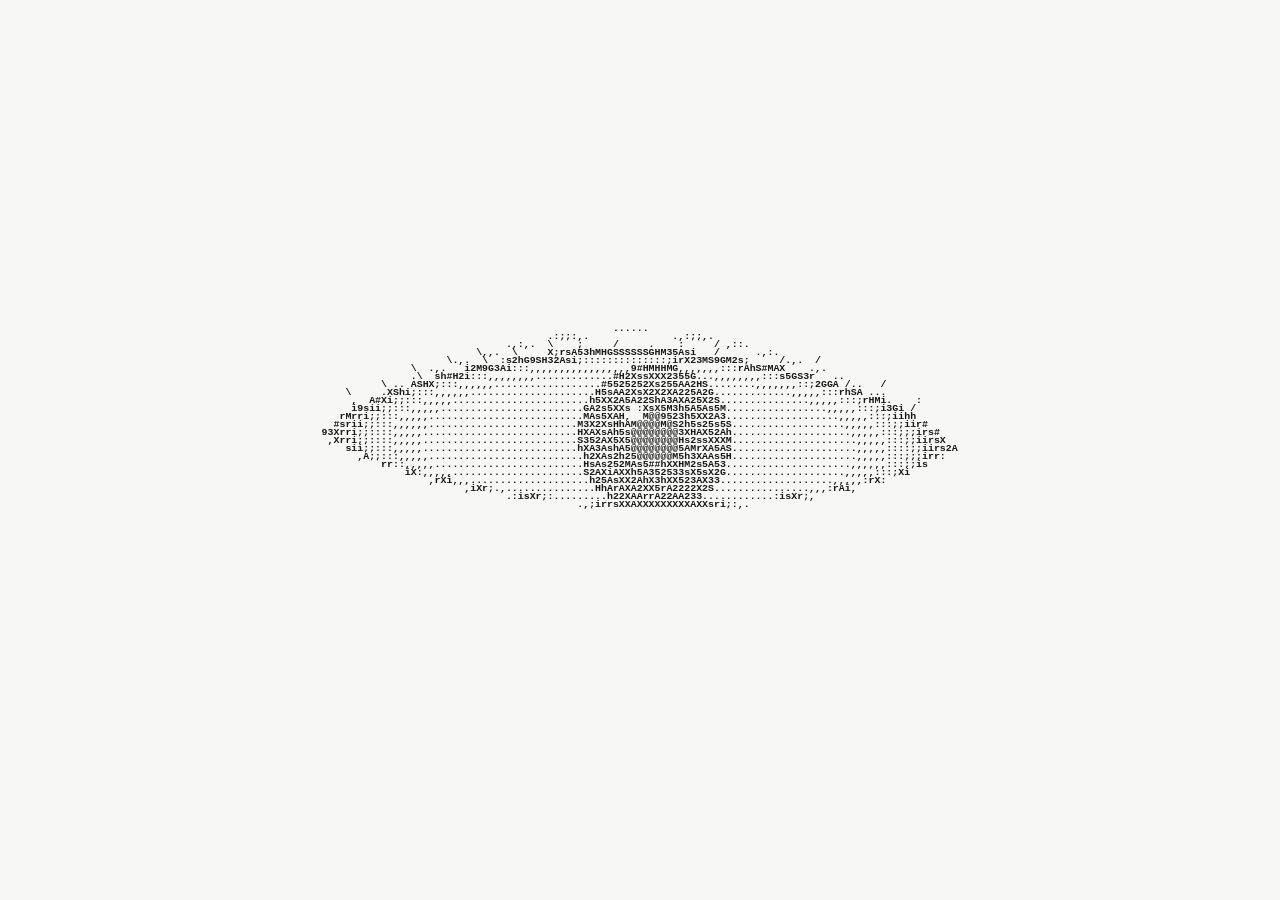
==== index.html @ 9dc4de79 "Keep the mobile Safari scroll edge clear" ====
<!doctype html>
<html lang="ru">
<head>
<meta charset="utf-8">
<meta http-equiv="Content-Security-Policy" content="default-src 'self'; script-src 'self' 'sha256-8r2LQcknfjFJiH2hGMQ4raXzYP7SoX7Y+/XTGLHmIWI=' 'sha256-r+YxcXI6wA+u5BX0zSnxtPb4UcTyrXNZ92Hoyhh+SrM=' 'sha256-O0gBUE09Eym0Imp75DJxDe8TucGcW6DHsJL3Y3suzno='; script-src-attr 'none'; style-src 'self' 'unsafe-inline'; img-src 'self' data: blob:; font-src 'self'; media-src 'self'; connect-src 'self'; worker-src 'self'; object-src 'none'; frame-src 'none'; base-uri 'none'; form-action 'none'">
<meta name="referrer" content="no-referrer">
<meta name="viewport" content="width=device-width,initial-scale=1,viewport-fit=cover,interactive-widget=resizes-content"><meta name="theme-color" content="#f7f7f4">
<meta name="description" content="Портфолио Ярослава: маркетинговая стратегия, UX/UI, сайты и рекламные концепции. Кейсы РАНХиГС × OTUS, MONO TASK, BOLO и YRLMRSH AUDIO.">
<title>YRLMRSH — портфолио: продукт, маркетинг и креатив</title>
<script>
  {
    const pageUrl = new URL(location.href);
    if (/^studio-\d+(?:-[a-z0-9.-]+)?$/i.test(pageUrl.searchParams.get('v') || '')) {
      pageUrl.searchParams.delete('v');
      history.replaceState(history.state, '', pageUrl);
    }
  }
</script>
<link rel="canonical" href="https://yrlmrsh.ru/">
<meta property="og:type" content="website">
<meta property="og:locale" content="ru_RU">
<meta property="og:site_name" content="YRLMRSH">
<meta property="og:title" content="YRLMRSH — портфолио: продукт, маркетинг и креатив">
<meta property="og:description" content="Портфолио Ярослава: маркетинговая стратегия, UX/UI, сайты и рекламные концепции. Кейсы РАНХиГС × OTUS, MONO TASK, BOLO и YRLMRSH AUDIO.">
<meta property="og:url" content="https://yrlmrsh.ru/">
<meta property="og:image" content="https://yrlmrsh.ru/assets/social/yrlmrsh-social-cover-studio53.jpg">
<meta property="og:image:width" content="1200">
<meta property="og:image:height" content="630">
<meta property="og:image:type" content="image/jpeg">
<meta property="og:image:alt" content="YRLMRSH — компьютер, радио и телевизор в белой студии">
<meta name="twitter:card" content="summary_large_image">
<meta name="twitter:title" content="YRLMRSH — портфолио: продукт, маркетинг и креатив">
<meta name="twitter:description" content="Портфолио Ярослава: маркетинговая стратегия, UX/UI, сайты и рекламные концепции. Кейсы РАНХиГС × OTUS, MONO TASK, BOLO и YRLMRSH AUDIO.">
<meta name="twitter:image" content="https://yrlmrsh.ru/assets/social/yrlmrsh-social-cover-studio53.jpg">
<meta name="twitter:image:alt" content="YRLMRSH — компьютер, радио и телевизор в белой студии">
<link rel="icon" href="/assets/favicon-32.png?v=studio-44" sizes="32x32" type="image/png"><link rel="icon" href="/assets/favicon-16.png?v=studio-44" sizes="16x16" type="image/png"><link rel="icon" href="/assets/favicon.svg?v=studio-44" sizes="any" type="image/svg+xml"><link rel="apple-touch-icon" href="/assets/apple-touch-icon.png?v=studio-44"><link rel="stylesheet" href="/computer.css?v=studio-71-final"><link rel="stylesheet" href="/os-ui.css?v=studio-76-final"><link rel="stylesheet" href="/games.css?v=studio-71-final"><link rel="stylesheet" href="/television.css?v=studio-78-final"><link rel="stylesheet" href="/radio.css?v=studio-76-final"><link rel="stylesheet" href="/controls.css?v=studio-75-final"><link rel="stylesheet" href="/desktop-refinement.css?v=studio-76-final"><link rel="stylesheet" href="/skill-map.css?v=studio-21-final"><link rel="stylesheet" href="/profile.css?v=studio-37-final"><link rel="stylesheet" href="/desktop-finish.css?v=studio-76-final"><link rel="stylesheet" href="/computer-cursor.css?v=studio-21-final"><link id="typography-experiment" rel="stylesheet" href="/typography-experiment.css?v=studio-76-final"><link rel="stylesheet" href="/case-content.css?v=studio-35-final2">
<script>
  const baselineType = new URLSearchParams(location.search).get('type') === 'baseline';
  document.documentElement.dataset.typography = baselineType ? 'baseline' : 'experiment';
  if (baselineType) document.getElementById('typography-experiment').disabled = true;
</script>
<script id="startup-entry" type="module" src="/startup.js?v=studio-91-final"></script>
<link rel="stylesheet" href="/mobile.css?v=studio-76-final">
<link rel="stylesheet" href="/radio-analog.css?v=studio-80-final">
<link rel="stylesheet" href="/page-fallback.css?v=studio-76-final">
<link rel="stylesheet" href="/flat-shell.css?v=studio-92-final">
<link rel="stylesheet" href="/flat-radio.css?v=studio-81-final">
<link rel="stylesheet" href="/flat-tv.css?v=studio-81-final">
</head>
<body data-page-route="home" data-page-path="/">
<!-- SEO_FALLBACK_START -->
<section id="seo-fallback" class="seo-fallback" aria-labelledby="seo-title">
<header><a href="/">YRLMRSH</a></header>
<h1 id="seo-title">Портфолио Ярослава: продукт, маркетинг и креатив</h1>
<p>Проекты, идеи и эксперименты. Маркетинговая стратегия, UX/UI, сайты и рекламные концепции — от задачи до реализации.</p>
<h2>Кейсы</h2>
<ul><li><a href="/projects/education/">РАНХиГС × OTUS — сайт и продвижение образовательной программы</a></li><li><a href="/projects/mono-task/">MONO TASK — мобильный задачник</a></li><li><a href="/projects/bolo/">BOLO — рекламная концепция и ролик</a></li><li><a href="/projects/audio/">YRLMRSH AUDIO — библиотека шумов и звуковых сцен</a></li></ul>
<h2>Подробные разборы</h2>
<ul><li><a href="/articles/education/">Как связать предложение, сайт и продвижение</a></li><li><a href="/articles/mono-task/">От личной потребности к приложению на каждый день</a></li><li><a href="/articles/bolo/">Продукт и айдентика в рекламной истории</a></li><li><a href="/articles/audio/">Звуковой веб-инструмент: от идеи до прототипа</a></li></ul>
<p><a href="https://t.me/YRLMRSH">Связаться с Ярославом в Telegram ↗</a></p>
</section>
<!-- SEO_FALLBACK_END -->
<header class="identity"><a href="/" aria-label="YRLMRSH — начало">YRLMRSH</a></header>
<main id="experience" aria-label="Интерактивное портфолио">
<canvas id="computer-canvas" tabindex="-1" aria-label="Радио, ноутбук и телевизор в 3D. Нажмите на устройство или выберите его внизу. В режиме осмотра стрелки вращают сцену, плюс и минус меняют масштаб. В режиме радио ручки можно поворачивать перетаскиванием."></canvas>
<div id="screen-anchor" class="screen-anchor" aria-label="Экран компьютера"><div class="screen-inner"><section id="login-screen" class="login-screen" aria-label="Вход на рабочий стол"><div class="login-center"><h1>YRLMRSH</h1><button id="enter-desktop">Войти <span aria-hidden="true"><svg viewBox="0 0 24 24" fill="none" stroke="currentColor" stroke-width="1.6" stroke-linecap="square" stroke-linejoin="miter"><path d="M19 5v9H5m5-5-5 5 5 5"/></svg></span></button></div></section><div id="os-root" hidden></div></div></div>
<div id="tv-anchor" class="tv-anchor" aria-label="Экран телевизора"><div id="tv-root" style="width:100%;height:100%" inert></div></div>
</main>
<div class="loading-cover" id="loading-cover" role="status"><pre id="loading-eye" role="img" aria-label="Шкала загрузки превращается в моргающий ASCII-глаз"></pre><span class="loading-a11y">Открываем портфолио…</span></div>
<aside id="radio-panel" class="radio-anchor" hidden aria-label="Управление радио"><div id="radio-root" inert></div></aside>
<nav class="view-controls" aria-label="Устройства"><div class="view-switch"><button id="radio-view" aria-pressed="false"><svg class="dock-icon" viewBox="0 0 24 24" fill="none" stroke="currentColor" stroke-width="1.55" stroke-linecap="round" stroke-linejoin="round" aria-hidden="true"><path d="M3 8h18v12H3zM4 8l14-5M6 12h8m-8 3h8m-8 3h8"/><circle cx="17.5" cy="14" r="1.5"/></svg><span class="dock-radio-label">Радио</span></button><button id="work-view" aria-pressed="false"><svg class="dock-icon" viewBox="0 0 24 24" fill="none" stroke="currentColor" stroke-width="1.55" stroke-linecap="round" stroke-linejoin="round" aria-hidden="true"><path d="M3 4h18v13H3zM8 21h8m-4-4v4"/></svg>Компьютер</button><button id="tv-view" aria-pressed="false"><svg class="dock-icon" viewBox="0 0 24 24" fill="none" stroke="currentColor" stroke-width="1.55" stroke-linecap="round" stroke-linejoin="round" aria-hidden="true"><rect x="3" y="7" width="18" height="14" rx="2"/><path d="m7 2 5 5 5-5m0 10h1m-1 4h1M6 10h8v8H6z"/></svg>Телевизор</button><button id="object-view" aria-pressed="true"><svg class="dock-icon" viewBox="0 0 24 24" fill="none" stroke="currentColor" stroke-width="1.55" stroke-linecap="round" stroke-linejoin="round" aria-hidden="true"><path d="M8 5H3v4m13-4h5v4M3 15v4h5m13-4v4h-5"/></svg>Вся сцена</button></div><button id="expand-screen" class="expand-button" aria-label="Пользоваться без 3D" aria-pressed="false"><svg class="dock-icon" viewBox="0 0 24 24" fill="none" stroke="currentColor" stroke-width="1.55" stroke-linecap="round" stroke-linejoin="round" aria-hidden="true"><path d="M12 3.1 20 7.7v8.6L12 21l-8-4.7V7.7zM4 7.7l8 4.7 8-4.7M12 12.4V21"/></svg><span id="display-mode-label" aria-hidden="true">Без 3D</span></button></nav>
<div class="orbit-hint" id="orbit-hint" hidden>
  <span><svg viewBox="0 0 24 24" fill="none" stroke="currentColor" stroke-width="1.55" stroke-linecap="round" stroke-linejoin="round" aria-hidden="true"><ellipse cx="12" cy="12" rx="9.5" ry="5.3" transform="rotate(-35 12 12)"/><circle cx="12" cy="12" r="1.6"/></svg>Потяни, чтобы повернуть</span>
  <span><svg viewBox="0 0 24 24" fill="none" stroke="currentColor" stroke-width="1.55" stroke-linecap="round" stroke-linejoin="round" aria-hidden="true"><rect x="6" y="3" width="12" height="18" rx="6"/><path d="M12 6v4"/></svg>Колесо для масштаба</span>
  <span><svg viewBox="0 0 24 24" fill="none" stroke="currentColor" stroke-width="1.55" stroke-linecap="round" stroke-linejoin="round" aria-hidden="true"><path d="m5 3 13 10-6 .7-2.6 5.3L5 3z"/></svg>Нажми, чтобы открыть устройство</span>
</div>
<p class="device-status" id="device-status" role="status" hidden></p>
<noscript><style>#loading-cover,#experience,.identity,.view-controls,#radio-panel,.orbit-hint,.device-status{display:none!important}html,body{height:auto;overflow:auto}.seo-fallback{position:static;display:block;visibility:visible;overflow:visible;min-height:100svh}</style></noscript>
<script id="startup-guard">  (() => {
    const body = document.body;
    const entry = document.getElementById('startup-entry');
    const listeners = new Set();
    let finished = false, failed = false, timer = 0, startedAt = 0;
    let remaining = 20000;
    const stop = () => {
      clearTimeout(timer); timer = 0;
      document.removeEventListener('error', resourceError, true);
      document.removeEventListener('visibilitychange', visibility);
    };
    const runFailureListener = listener => {
      try { listener(); } catch { /* Recovery must survive cleanup errors. */ }
    };
    const fail = reason => {
      if (finished || failed) return false;
      failed = true; stop();
      for (const listener of listeners) runFailureListener(listener);
      listeners.clear();
      body.classList.remove('is-loading', 'intro-revealing');
      body.classList.add('fallback-readable');
      body.dataset.startupState = 'failed';
      for (const selector of ['#experience', '.view-controls', '.identity', '#radio-panel', '.orbit-hint', '.device-status']) {
        const element = document.querySelector(selector);
        if (element) { element.inert = true; element.hidden = true; }
      }
      const fallback = document.getElementById('seo-fallback');
      const cover = document.getElementById('loading-cover');
      if (cover) { cover.hidden = true; cover.style.display = 'none'; }
      const target = fallback || cover;
      if (!target) return true;
      target.hidden = false; target.inert = false;
      Object.assign(target.style, { display: 'block', visibility: 'visible', position: 'fixed', inset: '0', zIndex: '41', overflow: 'auto', background: '#f7f7f4', color: '#20211e', padding: '24px' });
      const notice = document.createElement('div');
      notice.id = 'startup-recovery-notice'; notice.className = 'fallback-notice';
      notice.setAttribute('role', 'status');
      notice.textContent = reason === 'timeout'
        ? 'Загрузка занимает слишком много времени. Содержание портфолио доступно ниже.'
        : fallback ? 'Интерактивная версия не загрузилась. Содержание портфолио доступно ниже.' : 'Не удалось открыть портфолио.';
      const retry = document.createElement('button');
      retry.type = 'button'; retry.textContent = 'Попробовать ещё раз';
      retry.addEventListener('click', () => location.reload());
      notice.append(document.createElement('br'), retry);
      if (fallback) fallback.prepend(notice);
      else target.replaceChildren(notice);
      if (!document.hidden) retry.focus({ preventScroll: true });
      return true;
    };
    const resourceError = event => {
      if (entry && event.target === entry) fail('entry');
    };
    const arm = () => {
      if (!finished && !failed && !document.hidden && !timer) {
        startedAt = Date.now();
        timer = setTimeout(() => { timer = 0; fail('timeout'); }, remaining);
      }
    };
    const visibility = () => {
      if (document.hidden && timer) {
        remaining = Math.max(0, remaining - (Date.now() - startedAt));
        clearTimeout(timer); timer = 0;
      } else arm();
    };
    window.__yrlmrshStartupGuard = {
      ready() {
        if (failed) return false;
        finished = true; stop(); listeners.clear();
        body.dataset.startupState = 'ready';
        return true;
      },
      fail,
      onFailure(listener) {
        if (failed) runFailureListener(listener);
        else if (!finished) listeners.add(listener);
        return () => listeners.delete(listener);
      },
      get failed() { return failed; },
      get complete() { return finished; }
    };
    document.addEventListener('error', resourceError, true);
    document.addEventListener('visibilitychange', visibility);
    arm();
  })();
</script>
</body></html>
---- computer.css ----
*{box-sizing:border-box}html,body{margin:0;width:100%;height:100%;overflow:hidden;background:#f7f7f4;color:#20211e}body{font-family:"Courier New",Courier,monospace}button,a{-webkit-tap-highlight-color:transparent}button{font:inherit;color:inherit;cursor:pointer}button:focus-visible,a:focus-visible{outline:2px dashed currentColor;outline-offset:4px}[hidden]{display:none!important}
.identity{position:fixed;top:30px;left:38px;z-index:6}.identity a{text-decoration:none;color:inherit;display:flex;gap:21px;font-size:16px;letter-spacing:-.06em;font-weight:700}.identity span{font-weight:400;letter-spacing:-.04em;color:#74756e}
#experience{position:relative;width:100%;height:100%;isolation:isolate}#computer-canvas{position:absolute;inset:0;display:block;width:100%;height:100%;outline:none;touch-action:none}
.screen-anchor{position:absolute;left:0;top:0;transform-origin:0 0;width:800px;height:654px;opacity:0;z-index:2;overflow:hidden;border-radius:1.1%;background:#090a09}.screen-anchor.is-ready{opacity:1}.screen-inner{position:absolute;inset:0;overflow:hidden;border-radius:inherit;background:#090a09}.screen-inner:after{content:"";position:absolute;inset:0;pointer-events:none;z-index:6;box-shadow:inset 0 0 15px #0004;background:repeating-linear-gradient(0deg,#00000005 0 1px,transparent 1px 3px);mix-blend-mode:multiply}#os-root{position:absolute;inset:0}.screen-anchor:not(.is-ready){pointer-events:none}.is-inspecting .screen-anchor{pointer-events:none}.is-tv .screen-anchor,.is-radio .screen-anchor{visibility:hidden!important;opacity:0!important;pointer-events:none!important}
.boot-screen{position:absolute;inset:0;background:#090a09}.boot-screen canvas{width:100%;height:100%;display:block}#skip-boot{position:absolute;right:5.4%;bottom:4%;border:1px solid #73756c;background:#090a09;color:#ebeee5;font-size:15px;padding:7px 12px}#skip-boot:hover{background:#ebeee5;color:#090a09}
.loading-cover{position:absolute;inset:0;z-index:9;background:#f7f7f4;display:flex;flex-direction:column;align-items:center;justify-content:center;gap:28px}.loading-cover pre{font-size:15px;line-height:1.25;letter-spacing:-.05em;margin:0;color:#5b5d55}.loading-cover p{font-size:14px;color:#76786d}.loading-cover.is-loaded{display:none}.loading-dots{animation:blink .9s steps(2,end) infinite}@keyframes blink{50%{opacity:0}}
.view-controls{position:fixed;left:50%;bottom:28px;transform:translateX(-50%);z-index:10;display:flex;gap:8px;align-items:center;max-width:calc(100vw - 24px)}.view-switch{display:flex;border:1px solid #bcbeb4;padding:4px;background:#f7f7f4;gap:3px}.view-switch button{border:0;background:none;font-size:14px;min-height:38px;padding:8px 14px;white-space:nowrap}.view-switch button[aria-pressed=true]{background:#272923;color:#f7f7f4}.view-switch button:not([aria-pressed=true]):hover{background:#e5e6df}.view-switch button span{margin-left:7px}.view-switch #radio-view.has-sound:after{content:"";display:inline-block;width:5px;height:5px;border-radius:50%;background:#a2693a;vertical-align:middle;margin-left:6px}
.expand-button{display:flex;gap:9px;align-items:center;justify-content:center;min-width:48px;height:48px;padding:0 13px;border:1px solid #a8aba1;background:#f7f7f4;white-space:nowrap}.expand-button svg{width:20px;height:20px;flex-shrink:0}.expand-button span{font-size:12px}.expand-button:hover{background:#e5e6df}.expand-button[aria-pressed=true]{background:#272923;color:#f7f7f4}
.orbit-hint{position:fixed;left:50%;bottom:90px;transform:translateX(-50%);font-size:12px;color:#686b60;text-align:center;white-space:nowrap;z-index:4;margin:0;background:#f7f7f4;padding:5px 10px}.no-script{position:fixed;inset:0;z-index:20;background:#f7f7f4;display:grid;place-content:center;text-align:center;line-height:1.8}.no-script a{color:inherit}
.tv-anchor:not(.is-active){pointer-events:none}.is-radio .tv-anchor,.device-pending .tv-anchor{visibility:hidden!important;opacity:0!important;pointer-events:none!important}
.radio-anchor{position:fixed;top:50%;right:max(5vw,30px);transform:translateY(-50%);width:370px;max-height:calc(100svh - 170px);z-index:6}.radio-anchor #radio-root{max-height:inherit}.radio-anchor .radio-system{max-height:inherit}
/* A complete, persistent site mode. The WebGL canvas is hidden and its controller suspended. */
.flat-mode #computer-canvas{display:none}.flat-mode #object-view{display:none}.flat-mode .identity{top:24px}.flat-mode #experience{position:fixed;inset:76px max(24px,calc((100vw - 1180px)/2)) 100px;width:auto;height:auto;isolation:auto}.flat-mode .screen-anchor{position:absolute;inset:0!important;left:0!important;top:0!important;transform:none!important;width:100%!important;height:100%!important;opacity:1;visibility:visible!important;border-radius:0;box-shadow:none;border:2px solid #50574d;pointer-events:auto}.flat-mode .screen-inner{border-radius:0}.flat-mode .screen-inner:after{display:none}.flat-mode.is-tv .screen-anchor,.flat-mode.is-radio .screen-anchor{display:none}.flat-mode .tv-anchor{inset:0!important;transform:none!important;width:100%!important;height:100%!important;border-radius:0;box-shadow:4px 4px 0 #545950}.flat-mode .tv-anchor:after{display:none}.flat-mode .tv-bottom [data-tv-action=expand],.flat-mode .os-window-controls [data-expand]{display:none}.flat-mode .radio-anchor{left:50%;right:auto;top:50%;bottom:auto;transform:translate(-50%,-50%);width:min(580px,calc(100vw - 48px));max-height:calc(100svh - 180px)}.flat-mode .radio-anchor .radio-heading{padding:22px 30px 14px}.flat-mode .radio-anchor .radio-body{padding:10px 30px 28px}.flat-mode .radio-anchor .radio-heading h1{font-size:36px}.flat-mode .radio-anchor .radio-dial{padding:20px}.flat-mode .radio-anchor .radio-stations button{min-height:52px}.flat-mode .radio-anchor .radio-stations button>span{font-size:15px}.flat-mode .radio-anchor .radio-volume label{font-size:13px}.flat-mode .radio-anchor .radio-power{font-size:12px}.flat-mode .radio-anchor .radio-footer{padding:0 30px;min-height:56px}
.crt-off .screen-inner:after,.crt-off .tv-anchor:after{background:none;box-shadow:none}.motion-off *,.motion-off *:before,.motion-off *:after{animation:none!important;transition:none!important;scroll-behavior:auto!important}
@media(max-width:1000px){.radio-anchor{left:50%;right:auto;top:auto;bottom:110px;transform:translateX(-50%);width:min(410px,calc(100vw - 40px));max-height:min(440px,calc(100svh - 285px))}}
@media(max-width:680px){.identity,.flat-mode .identity{top:20px;left:22px}.identity a{gap:14px;font-size:14px}.view-controls{bottom:max(22px,env(safe-area-inset-bottom));gap:5px}.view-switch{padding:3px;gap:0}.view-switch button{font-size:11px;min-height:36px;padding:7px 7px}.view-switch button span{display:none}.expand-button{width:42px;min-width:42px;height:44px;padding:0}.expand-button span{display:none}.orbit-hint{font-size:12px;white-space:normal;width:85vw;bottom:83px;line-height:1.5}.loading-cover pre,.loading-cover p{font-size:13px}#skip-boot{font-size:14px;padding:5px 9px}.radio-anchor{bottom:max(92px,calc(env(safe-area-inset-bottom) + 80px));width:calc(100vw - 36px);max-height:calc(100svh - 330px)}body:not(.flat-mode) .radio-anchor .radio-dial{display:none}.radio-anchor .radio-heading{padding:13px 18px 9px}.radio-anchor .radio-body{padding:7px 18px 18px}.radio-anchor .radio-heading h1{font-size:26px}.radio-anchor .radio-stations button>span{font-size:12px}.radio-anchor .radio-footer{padding:0 18px}.flat-mode #experience{inset:62px 14px 86px}.flat-mode .screen-anchor{box-shadow:none}.flat-mode .tv-anchor{box-shadow:3px 3px 0 #353832}.flat-mode .radio-anchor{width:calc(100vw - 32px);max-height:calc(100svh - 165px)}.flat-mode .radio-anchor .radio-heading{padding:18px 20px 10px}.flat-mode .radio-anchor .radio-body{padding:8px 20px 22px}.flat-mode .radio-anchor .radio-heading h1{font-size:29px}.flat-mode .radio-anchor .radio-dial{padding:13px}.flat-mode .radio-anchor .radio-stations button{min-height:48px}.flat-mode .radio-anchor .radio-stations button>span{font-size:12px}.flat-mode .radio-anchor .radio-footer{padding:0 20px}.flat-mode .radio-anchor .radio-controls{gap:16px}.flat-mode .radio-anchor .radio-volume label{font-size:11px}.flat-mode .radio-anchor .radio-power{font-size:10px}}
@media(max-width:350px){.view-switch button{font-size:10px;padding-left:5px;padding-right:5px}.expand-button{width:36px;min-width:36px}.identity span{font-size:12px}.radio-anchor{width:calc(100vw - 28px)}}
@media(prefers-reduced-motion:reduce){*,*:before,*:after{animation:none!important;transition:none!important;scroll-behavior:auto!important}}
/* The intro uses ordinary text; orbiting never transforms a full HTML desktop. */
.loading-cover{position:fixed;inset:0;overflow:hidden;z-index:40;opacity:1;transition:opacity .72s cubic-bezier(.22,.61,.36,1)}
.loading-cover.is-loaded{display:flex;opacity:0;visibility:hidden;pointer-events:none}
/* Match the loader's first resize before JavaScript paints the first line. */
#loading-eye{--eye-width:min(720px,90vw,145vh);position:absolute;inset:auto;left:calc((100% - var(--eye-width))/2);top:calc(49% - var(--eye-width)*.2388888889);width:var(--eye-width);height:auto;aspect-ratio:720/344;display:block;margin:0;padding:0;border:0;overflow:hidden;background:transparent;color:#171916;font-family:"Courier New",monospace;font-weight:600;font-style:normal;line-height:0;letter-spacing:normal;font-kerning:none;font-variant-ligatures:none;text-align:left;text-indent:0;text-shadow:none;white-space:pre;direction:ltr;opacity:1;will-change:opacity;contain:layout style paint;pointer-events:none;user-select:none}
#loading-eye .loading-eye-row{position:absolute;left:0;display:block;height:0;margin:0;padding:0;border:0;font:inherit;line-height:0;white-space:pre}
.loading-a11y{position:absolute;width:1px;height:1px;overflow:hidden;clip-path:inset(50%);white-space:nowrap}
.identity{z-index:12}
.is-loading .screen-anchor,.is-loading .tv-anchor,.is-loading .radio-anchor{visibility:hidden!important;pointer-events:none!important}
.is-inspecting .screen-anchor{visibility:hidden!important;opacity:0!important;pointer-events:none!important}
/* Keep the paper clean: the LCD itself supplies the very subtle scan-line layer. */
.retro-os.os-crt:after{display:none!important}
.screen-inner:after{background:repeating-linear-gradient(0deg,#00000002 0 1px,transparent 1px 5px);box-shadow:inset 0 0 10px #00000015;mix-blend-mode:normal}
/* One opaque cover fades off the fully prepared scene. No competing fades. */
#loading-eye.is-eye-fading{opacity:0;transition:opacity .26s cubic-bezier(.333333,0,.666667,1)}
.intro-revealing .loading-cover{opacity:0;pointer-events:none}
.os-case-intro{max-width:64ch;line-height:1.65;margin:14px 0 26px}
.os-project-summary{display:block;font-size:13px;line-height:1.55;margin-top:8px;font-weight:400;letter-spacing:0}
.os-window-controls [data-expand] .os-icon{width:19px;height:19px}
.login-screen{position:absolute;inset:0;display:flex;flex-direction:column;container-type:size;background:#f6f5ef;color:#161714;font-family:"Courier New",Courier,monospace}
.login-screen>header{display:flex;align-items:center;padding:0 20px;min-height:42px;height:6.1cqh;border-bottom:2px solid;font-size:clamp(12px,2.5cqw,18px);font-weight:700;letter-spacing:-.03em}
.login-center{flex:1;display:flex;flex-direction:column;justify-content:center;align-items:center;gap:28px;padding-bottom:40px}
.login-center h1{margin:0;font-size:clamp(28px,7cqw,49px);font-weight:700;letter-spacing:-.065em;line-height:1}
#enter-desktop{display:flex;align-items:center;justify-content:space-between;gap:32px;min-width:170px;min-height:52px;padding:10px 20px;font-size:clamp(17px,3cqw,22px);font-weight:700;border:2px solid;background:#f6f5ef;box-shadow:3px 3px 0 #161714}
#enter-desktop:hover{background:#161714;color:#f6f5ef;box-shadow:3px 3px 0 #777a70}
#enter-desktop:active{transform:translate(2px,2px);box-shadow:1px 1px 0 #161714}
@container (max-width:400px){.login-screen>header{padding:0 14px;min-height:32px}.login-center{gap:24px;padding-bottom:30px}#enter-desktop{min-width:146px;min-height:48px;padding:8px 16px}}
.is-loading #computer-canvas{visibility:hidden}
---- os-ui.css ----
.retro-os{--os-paper:#f6f5ef;--os-ink:#161714;--os-muted:#676860;--os-line:#a5a69b;--os-scale:1;box-sizing:border-box;width:100%;height:100%;overflow:hidden;display:flex;flex-direction:column;position:relative;background:var(--os-paper);color:var(--os-ink);font:calc(15px * var(--os-scale))/1.4 "Courier New",Courier,monospace;text-align:left;isolation:isolate;color-scheme:light;user-select:none;container-type:size;container-name:retro-screen;-webkit-font-smoothing:initial}
.retro-os *{box-sizing:border-box}.retro-os button,.retro-os a,.retro-os input,.retro-os canvas{font:inherit;touch-action:manipulation}.retro-os button,.retro-os :where(a[data-go]){color:inherit;cursor:pointer;background:none;border:0;padding:0}.retro-os :where(a[data-go]){display:inline-block;text-align:center}.retro-os a{color:inherit;text-decoration:none}.retro-os button:disabled{opacity:.35;cursor:default}.retro-os button:focus-visible,.retro-os a:focus-visible,.retro-os input:focus-visible,.retro-os canvas:focus-visible{outline:2px dotted currentColor;outline-offset:3px}.retro-os h1,.retro-os h2,.retro-os h3,.retro-os p,.retro-os dl{margin:0}.retro-os [hidden]{display:none!important}.retro-os svg{flex-shrink:0}.retro-os img{display:block;max-width:100%}.retro-os .os-icon{width:2em;height:1.9em}.retro-os.os-crt:after{content:"";position:absolute;z-index:30;inset:0;pointer-events:none;background:repeating-linear-gradient(0deg,#00000006 0,#00000006 1px,transparent 1px,transparent 4px);opacity:.5}.retro-os.os-high-contrast{--os-paper:#fff;--os-ink:#000;--os-muted:#222;--os-line:#333}.retro-os.os-high-contrast.os-crt:after{display:none}
.retro-os .os-menubar{height:2.6em;min-height:34px;display:flex;align-items:stretch;flex-shrink:0;border-bottom:2px solid var(--os-ink);padding:0 .7em;background:var(--os-paper);position:relative;z-index:15;gap:.5em;white-space:nowrap}.retro-os .os-brand{font-size:1.18em;font-weight:700;letter-spacing:-.055em;padding:0 .2em}.retro-os .os-main-menu{display:flex;align-items:stretch;margin-left:.25em}.retro-os .os-main-menu>button{padding:0 .55em}.retro-os .os-main-menu>button:hover,.retro-os .os-brand:hover,.retro-os .os-main-menu>button.is-open,.retro-os .os-brand.is-open{background:var(--os-ink);color:var(--os-paper)}.retro-os .os-system-name{font-size:.82em;font-weight:700;margin-left:auto;align-self:center;letter-spacing:-.035em}.retro-os .os-clock{font-size:.82em;align-self:center;margin-left:.45em;font-weight:700}
.retro-os .os-menu-layer{position:absolute;z-index:25;inset:2.6em 0 auto;min-height:0}.retro-os .os-dropdown{position:absolute;top:0;width:230px;max-width:calc(100% - 8px);background:var(--os-paper);border:2px solid;box-shadow:4px 4px 0 var(--os-ink);padding:.3em 0}.retro-os .os-dropdown button{display:block;width:100%;text-align:left;padding:.45em .8em;font-size:.95em}.retro-os .os-dropdown button:hover,.retro-os .os-dropdown button:focus{background:var(--os-ink);color:var(--os-paper);outline:0}
.retro-os .os-workspace{flex:1;min-height:0;padding:12px;position:relative;outline:none;overflow:hidden;background-image:radial-gradient(#57584f35 .65px,transparent .65px);background-size:7px 7px}.retro-os .os-taskbar{height:2.65em;min-height:34px;border-top:2px solid;display:flex;align-items:stretch;flex-shrink:0;position:relative;z-index:12;background:var(--os-paper);white-space:nowrap}.retro-os .os-taskbar button{display:flex;align-items:center;gap:.55em;padding:0 .75em;font-weight:700}.retro-os .os-taskbar button:hover{background:var(--os-ink);color:var(--os-paper)}.retro-os .os-taskbar .os-icon{width:1.6em;height:1.6em}.retro-os .os-tv-button{margin-left:auto;border-left:2px solid!important}.retro-os .os-location{align-self:center;max-width:35%;overflow:hidden;text-overflow:ellipsis;font-size:.75em;color:var(--os-muted);padding:0 .5em}.retro-os .os-notice{position:absolute;z-index:50;bottom:3.4em;left:50%;transform:translateX(-50%);background:var(--os-ink);color:var(--os-paper);padding:.6em 1em;max-width:90%;font-size:.9em;text-align:center;box-shadow:3px 3px 0 #888}
.retro-os .os-desktop{display:grid;grid-template-columns:repeat(2,minmax(0,1fr));grid-template-rows:repeat(2,minmax(0,1fr));width:min(100%,560px);height:calc(100% - 2.8em);margin:auto;gap:1em 3.2em;padding:1.1em 1.8em}.retro-os .os-desktop-item{display:flex;align-items:center;justify-content:center;flex-direction:column;gap:.4em;min-height:0}.retro-os .os-desktop-item>.os-icon{width:5.2em;height:4.9em;filter:drop-shadow(3px 3px 0 var(--os-ink));background:var(--os-paper)}.retro-os .os-desktop-item>span{font-size:1.15em;font-weight:700;padding:0 .35em;line-height:1.15;background:var(--os-paper)}.retro-os .os-desktop-item>small{display:none;font-size:.8em}.retro-os .os-desktop-item:hover>span,.retro-os .os-desktop-item.is-selected>span{background:var(--os-ink);color:var(--os-paper)}.retro-os .os-desktop-signature{text-align:center;font-size:.83em;font-weight:700;padding:.3em 0}.retro-os .os-desktop-signature span{display:block;color:var(--os-muted);font-size:.9em;font-weight:400}
.retro-os[data-layout=list] .os-desktop{display:flex;flex-direction:column;padding:1em 1.5em;gap:0;max-width:520px}.retro-os[data-layout=list] .os-desktop-item{flex:1;min-height:2.7em;flex-direction:row;justify-content:flex-start;gap:1em;border-bottom:1px solid var(--os-line);padding:.35em}.retro-os[data-layout=list] .os-desktop-item:last-child{border:0}.retro-os[data-layout=list] .os-desktop-item>.os-icon{width:2.3em;height:2.2em;filter:none}.retro-os[data-layout=list] .os-desktop-item>small{display:block;margin-left:auto;color:var(--os-muted)}
.retro-os .os-window{height:100%;width:100%;background:var(--os-paper);border:2px solid;box-shadow:4px 4px 0 var(--os-ink);display:flex;flex-direction:column;overflow:hidden;position:relative;min-height:0}.retro-os .os-titlebar{height:2.25em;min-height:29px;display:flex;align-items:center;gap:.5em;padding:0 .4em;border-bottom:2px solid;flex-shrink:0;background:repeating-linear-gradient(to bottom,var(--os-paper) 0,var(--os-paper) 2px,#85877e 2px,#85877e 3px)}.retro-os .os-titlebar>.os-icon{width:1.5em;height:1.5em;background:var(--os-paper)}.retro-os .os-titlebar :is(h1, p){font-size:1.05em;font-weight:700;line-height:1.25;padding:0 .4em;background:var(--os-paper);white-space:nowrap;overflow:hidden;text-overflow:ellipsis}.retro-os .os-window-controls{display:flex;gap:4px;margin-left:auto;flex-shrink:0}.retro-os .os-window-controls button{width:1.45em;height:1.45em;min-width:22px;min-height:22px;display:flex;align-items:center;justify-content:center;background:var(--os-paper);border:2px solid;font-weight:700;font-size:1.1em;line-height:1}.retro-os .os-window-controls button:hover{background:var(--os-ink);color:var(--os-paper)}.retro-os .os-window-content{flex:1;min-height:0;overflow:auto;outline:none;padding:1em;scrollbar-color:var(--os-ink) var(--os-paper);scrollbar-width:thin;overscroll-behavior:contain;user-select:text}.retro-os .os-window-content:focus-visible{outline:2px dotted var(--os-muted);outline-offset:-5px}.retro-os .os-window-content::-webkit-scrollbar{width:12px;height:12px}.retro-os .os-window-content::-webkit-scrollbar-track{background:repeating-linear-gradient(45deg,var(--os-paper) 0,var(--os-paper) 2px,#b9bbb1 2px,#b9bbb1 3px);border-left:1px solid}.retro-os .os-window-content::-webkit-scrollbar-thumb{background:var(--os-paper);border:2px solid}.retro-os .os-window-content::-webkit-scrollbar-button{display:block;height:13px;background:var(--os-paper);border:1px solid}.retro-os .os-pathbar,.retro-os .os-browser-toolbar{display:flex;align-items:center;gap:.5em;padding:.4em .6em;border-bottom:2px solid;flex-shrink:0;min-height:2.6em}.retro-os .os-pathbar>span{font-size:.86em;overflow:hidden;text-overflow:ellipsis;white-space:nowrap;font-weight:700}.retro-os .os-small-button{display:inline-flex;align-items:center;justify-content:center;min-width:1.8em;height:1.7em;border:1.5px solid;font-size:1.05em;font-weight:700;background:var(--os-paper);flex-shrink:0}.retro-os .os-small-button:hover{background:var(--os-ink);color:var(--os-paper)}.retro-os .os-layout-switch{display:flex;gap:.35em;margin-left:auto;flex-shrink:0}.retro-os .os-layout-switch button{font-size:1.5em;border:1px solid;width:1.35em;line-height:1.1}.retro-os .os-layout-switch button[aria-pressed=true]{background:var(--os-ink);color:var(--os-paper)}.retro-os .os-window-footer{flex-shrink:0;display:flex;border-top:2px solid;min-height:2.7em}.retro-os .os-window-footer button{display:flex;align-items:center;gap:.5em;padding:.35em .8em;width:50%;font-size:.9em;font-weight:700;text-align:left}.retro-os .os-window-footer button+button{border-left:2px solid}.retro-os .os-window-footer button:hover{background:var(--os-ink);color:var(--os-paper)}.retro-os .os-window-footer .os-icon{width:1.6em;height:1.6em}.retro-os .os-window-footer button>span:last-child{margin-left:auto}.retro-os .os-window-footer strong{font-size:.8em;margin-left:.2em;border:1px solid;padding:0 .3em}
.retro-os .os-project-grid{display:grid;grid-template-columns:repeat(2,minmax(0,1fr));gap:1em 1.2em}.retro-os .os-project-card{display:block;text-align:left;min-width:0}.retro-os .os-cover-frame{display:block;border:2px solid;position:relative;overflow:hidden;aspect-ratio:1.95}.retro-os .os-case-cover{width:100%;object-fit:cover;aspect-ratio:1.95;border:1px solid var(--os-ink);background:#ddd}.retro-os .os-cover-frame .os-case-cover{height:100%;border:0;aspect-ratio:auto}.retro-os .os-cover-index{position:absolute;right:4px;bottom:4px;background:var(--os-paper);border:1px solid;padding:0 .3em;font-size:.75em;font-weight:700}.retro-os .os-project-card-label{display:flex;align-items:flex-start;gap:.4em;padding:.35em .1em}.retro-os .os-project-card-label .os-icon{width:1.8em;height:1.6em}.retro-os .os-project-card-label strong{font-size:1em;line-height:1.15;display:block}.retro-os .os-project-card-label small{font-size:.8em;line-height:1.15;display:block;margin-top:.12em;color:var(--os-muted)}.retro-os .os-project-card:hover .os-project-card-label,.retro-os .os-project-card.is-selected .os-project-card-label{background:var(--os-ink);color:var(--os-paper)}.retro-os .os-project-card:hover small,.retro-os .os-project-card.is-selected small{color:inherit}.retro-os[data-layout=list] .os-project-grid{grid-template-columns:1fr;gap:.6em}.retro-os[data-layout=list] .os-project-card{display:grid;grid-template-columns:7em 1fr;align-items:center;gap:.75em;border-bottom:1px solid var(--os-line);padding-bottom:.6em}.retro-os[data-layout=list] .os-project-card .os-project-card-label{padding:.4em}.retro-os[data-layout=list] .os-project-card .os-cover-frame{aspect-ratio:1.95}
.retro-os .os-case-window .os-window-content{padding:0}.retro-os .os-case-layout{display:grid;grid-template-columns:9em minmax(0,1fr);min-height:100%}.retro-os .os-case-tabs{border-right:2px solid;padding:.5em .25em;display:flex;flex-direction:column;gap:.2em;background:var(--os-paper)}.retro-os .os-case-tabs :is(button, a){display:flex;align-items:center;gap:.45em;text-align:left;font-size:.9em;padding:.6em .4em}.retro-os .os-case-tabs :is(button, a) .os-icon{width:1.7em;height:1.7em}.retro-os .os-case-tabs :is(button, a):hover,.retro-os .os-case-tabs :is(button, a)[aria-current=page]{background:var(--os-ink);color:var(--os-paper)}.retro-os .os-case-body{min-width:0;padding:1em}.retro-os .os-case-body>h2,.retro-os .os-demo-page>h2{font-size:1.45em;line-height:1.2;letter-spacing:-.045em;margin:.55em 0 .8em}.retro-os .os-status{display:flex;align-items:center;gap:.4em;margin:.65em 0;font-size:.8em;font-weight:700}.retro-os .os-project-facts{display:flex;flex-direction:column;gap:.7em;font-size:.91em;line-height:1.45;margin:0 0 1.2em}.retro-os .os-project-facts>div{display:grid;grid-template-columns:4.7em 1fr;gap:.7em}.retro-os .os-project-facts dt{color:var(--os-muted)}.retro-os .os-project-facts dd{margin:0;overflow-wrap:anywhere}.retro-os .os-actions{display:flex;gap:.6em;align-items:stretch;flex-wrap:wrap;margin:1em 0 .25em}.retro-os .os-button{display:inline-flex;align-items:center;justify-content:center;text-align:center;border:1.5px solid!important;background:var(--os-paper)!important;padding:.45em .7em!important;min-height:2.4em;box-shadow:2px 2px 0 var(--os-ink);font-size:.9em;font-weight:700;line-height:1.3}.retro-os .os-button:hover{background:var(--os-ink)!important;color:var(--os-paper)!important}.retro-os .os-button:active{transform:translate(1px,1px);box-shadow:1px 1px 0 var(--os-ink)}.retro-os .os-button-dark{background:var(--os-ink)!important;color:var(--os-paper)!important;box-shadow:2px 2px 0 var(--os-ink)}.retro-os .os-button-dark:hover{background:var(--os-paper)!important;color:var(--os-ink)!important}.retro-os .os-case-heading{margin:0 0 1.2em}.retro-os .os-case-heading>span{font-size:.75em;color:var(--os-muted)}.retro-os .os-case-heading h2{font-size:1.5em;line-height:1.2;letter-spacing:-.045em;margin-top:.35em}.retro-os .os-process{display:grid;grid-template-columns:repeat(2,minmax(0,1fr));gap:1em 1.3em;position:relative;padding:.2em .4em .6em}.retro-os .os-process-step{border:2px solid;text-align:center;display:flex;align-items:center;justify-content:center;flex-direction:column;padding:.6em .4em;position:relative;min-height:7em;box-shadow:3px 3px 0 var(--os-ink);background:var(--os-paper)}.retro-os .os-process-step:after{content:"";position:absolute;top:50%;right:-1.5em;width:1.3em;height:2px;background:var(--os-ink)}.retro-os .os-process-step:nth-child(even):after{top:100%;right:50%;width:2px;height:1.1em}.retro-os .os-process-step:last-child:after{display:none}.retro-os .os-process-step .os-icon{width:2em;height:2em;margin:.2em 0}.retro-os .os-step-index{font-size:.7em;position:absolute;top:.2em;left:.4em}.retro-os .os-process-step strong{font-size:.85em;line-height:1.25}.retro-os .os-process-step.is-active,.retro-os .os-process-step:hover{background:var(--os-ink);color:var(--os-paper)}.retro-os .os-step-detail{border:1px solid;margin:1em 0;padding:.8em;font-size:.88em;line-height:1.45}.retro-os .os-step-detail h3{font-size:1.1em;margin-bottom:.5em}.retro-os .os-step-output{border-top:1px solid var(--os-line);padding-top:.6em;margin-top:.6em!important}.retro-os .os-step-output strong{display:block;font-size:.85em;color:var(--os-muted);margin-bottom:.2em}.retro-os .os-tools{display:flex;flex-wrap:wrap;gap:.35em}.retro-os .os-tools span{font-size:.7em;border:1px solid;padding:.15em .4em}.retro-os .os-material-grid{display:grid;grid-template-columns:repeat(2,minmax(0,1fr));gap:.9em}.retro-os .os-material-grid>:is(button,a){border:1.5px solid;text-align:left;min-height:7em}.retro-os .os-material-grid>:is(button,a):hover{box-shadow:3px 3px 0 var(--os-ink)}.retro-os .os-material-cover{grid-column:1/-1;display:flex;align-items:center;gap:.8em;padding:.5em!important}.retro-os .os-material-cover img{width:54%;flex-shrink:0}.retro-os .os-material-cover span{font-size:.85em;text-decoration:underline}.retro-os .os-material-file{display:flex;flex-direction:column;gap:.35em;padding:.65em!important}.retro-os .os-material-file .os-icon{width:2em;height:2em}.retro-os .os-material-file strong{font-size:.9em}.retro-os .os-material-file span{font-size:.72em;color:var(--os-muted)}.retro-os .os-footnote{font-size:.75em;color:var(--os-muted);margin-top:1.1em!important;line-height:1.45}
.retro-os .os-browser-toolbar{gap:.4em;padding:.4em}.retro-os .os-address{border:1.5px solid;padding:.2em .45em;font-size:.85em;white-space:nowrap;overflow:hidden;text-overflow:ellipsis;flex:1;min-width:0;background:var(--os-paper)}.retro-os .os-journal{display:grid;grid-template-columns:minmax(0,1fr) 10em;gap:1.3em;max-width:920px;margin:0 auto}.retro-os .os-journal>article{min-width:0}.retro-os .os-journal-masthead{border-bottom:2px solid;padding-bottom:.2em;margin-bottom:.3em;font-size:1.6em;font-weight:700;letter-spacing:-.065em;white-space:nowrap}.retro-os .os-issue{font-size:.7em;color:var(--os-muted)}.retro-os .os-journal article>:is(h1,h2){font-size:1.7em;line-height:1.1;letter-spacing:-.055em;margin:.35em 0}.retro-os .os-journal .os-case-cover{margin:.6em 0 .9em}.retro-os .os-journal-lead{font-size:1em;font-weight:700;line-height:1.5}.retro-os .os-journal article>section{margin-top:1.1em}.retro-os .os-journal article>section :is(h2,h3){font-size:1.15em;line-height:1.2;margin-bottom:.4em}.retro-os .os-journal article>section p{font-size:.91em;line-height:1.6;white-space:pre-line}.retro-os .os-journal-sidebar{border-left:1px solid;padding-left:1em}.retro-os .os-print-ad{border:1.5px solid;padding:.65em;text-align:center}.retro-os .os-print-ad>span{font-size:.63em}.retro-os .os-print-ad h3{font-size:1.7em;line-height:1.05;letter-spacing:-.06em;margin:.5em 0}.retro-os .os-print-ad strong{font-size:.88em;line-height:1.1;display:block}.retro-os .os-print-ad p{font-size:.72em;line-height:1.4;margin:.8em 0}.retro-os .os-print-ad .os-button{font-size:.72em;width:100%;padding:.4em!important}.retro-os .os-sound-wave{font-size:1.1em;letter-spacing:-.18em;margin:.7em 0}.retro-os .os-folder-return{display:flex;align-items:center;gap:.5em;border-top:1px solid!important;text-align:left;width:100%;padding:.7em 0!important;margin-top:.7em;font-size:.76em;text-decoration:underline}.retro-os .os-folder-return .os-icon{width:1.8em;height:1.8em}.retro-os .os-journal-colophon{border-top:2px solid;margin:1.5em 0 .5em;padding-top:.7em;font-size:.75em;line-height:1.5;color:var(--os-muted)}.retro-os .os-demo-page{max-width:760px;margin:auto}.retro-os .os-demo-page>p{font-size:.95em;line-height:1.5}.retro-os .os-inset{border:1.5px solid;padding:.8em;margin:1em 0;font-size:.9em;line-height:1.5;min-width:0}.retro-os .os-inset h3{border-bottom:1px solid;margin:-.5em -.5em .6em;padding:.2em .5em;font-size:1.05em;background:repeating-linear-gradient(0deg,transparent 0,transparent 2px,#00000010 2px,#00000010 3px)}.retro-os .os-image-view{max-width:850px;margin:auto}.retro-os .os-image-view .os-case-cover{object-fit:contain;aspect-ratio:auto}.retro-os .os-image-view p{font-size:.85em;margin:.7em 0 1em}
.retro-os .os-skills-layout{display:grid;grid-template-columns:minmax(0,1fr) 12em;gap:1.1em;min-height:100%}.retro-os .os-skills-map{min-width:0;position:relative}.retro-os .os-skill-nodes{display:grid;grid-template-columns:repeat(2,minmax(0,1fr));gap:1.5em 1.3em;padding:.4em .3em 1em;position:relative}.retro-os .os-skill-node{border:2px solid;box-shadow:3px 3px 0 var(--os-ink);min-height:6.4em;display:flex;flex-direction:column;align-items:center;justify-content:center;padding:.45em .2em;position:relative;background:var(--os-paper)}.retro-os .os-skill-node:nth-child(odd):after{content:"";position:absolute;top:50%;left:100%;width:1.5em;height:2px;background:var(--os-ink)}.retro-os .os-skill-node:not(:nth-last-child(-n+2)):before{content:"";position:absolute;top:100%;left:50%;height:1.7em;width:2px;background:var(--os-ink)}.retro-os .os-skill-node .os-icon{width:2.6em;height:2.6em}.retro-os .os-skill-node strong{font-size:.82em;line-height:1.2;margin-top:.5em;max-width:100%;overflow-wrap:anywhere}.retro-os .os-skill-node.is-active,.retro-os .os-skill-node:hover{background:var(--os-ink);color:var(--os-paper)}.retro-os .os-skill-inspector{border-left:1px solid;padding-left:1em}.retro-os .os-skill-inspector .os-inset{margin:0 0 1em;padding:.55em;font-size:.8em}.retro-os .os-tool-list{padding:0 0 0 1.1em;margin:.2em 0;line-height:1.6}.retro-os .os-related-project{display:flex;align-items:center;gap:.4em;width:100%;text-align:left;border:1px solid!important;padding:.45em!important;font-weight:700;font-size:.9em;margin:.5em 0;line-height:1.3}.retro-os .os-related-project:hover{background:var(--os-ink);color:var(--os-paper)}.retro-os .os-related-project .os-icon{width:1.4em;height:1.4em}.retro-os .os-related-project span{margin-left:auto}
.retro-os .os-contact-window{max-width:610px;margin:auto;height:100%}.retro-os .os-contact-window .os-window-content{display:flex;flex-direction:column}.retro-os .os-contact{flex:1;display:flex;flex-direction:column;align-items:center;justify-content:center;text-align:center;position:relative;gap:.65em;padding:1em 0 2em}.retro-os .os-contact>.os-icon{width:6.5em;height:6.5em;filter:drop-shadow(3px 3px 0 var(--os-ink));margin-bottom:.5em}.retro-os .os-contact h2{font-size:2.5em;line-height:1.1;letter-spacing:-.075em}.retro-os .os-contact p{font-size:1.05em;font-weight:700;margin:0 0 .6em}.retro-os .os-contact .os-button{width:min(100%,24em);min-height:2.8em;font-size:1em}.retro-os .os-postmark{position:absolute;bottom:0;right:0;transform:rotate(-9deg);font-size:.55em;border:1px dashed;padding:.4em .6em;line-height:1.4}.retro-os .os-settings-window{max-width:610px;margin:auto}.retro-os .os-settings{display:grid;grid-template-columns:repeat(2,minmax(0,1fr));gap:1em}.retro-os .os-settings fieldset{margin:0;padding:.6em .7em .7em;border:1.5px solid;min-width:0}.retro-os .os-settings legend{font-size:.9em;font-weight:700;padding:0 .25em}.retro-os .os-settings label{display:flex;align-items:center;gap:.6em;margin:.45em 0;font-size:.9em;cursor:pointer}.retro-os .os-settings input{width:1.15em;height:1.15em;accent-color:var(--os-ink);margin:0;flex-shrink:0}.retro-os .os-settings fieldset p{font-size:.75em;color:var(--os-muted);margin-top:.7em}.retro-os .os-settings-actions{grid-column:1/-1;display:flex;justify-content:center;gap:1em;padding:.5em 0}.retro-os .os-settings-actions .os-button{min-width:9em}.retro-os .os-empty-collection{display:flex;min-height:100%;flex-direction:column;align-items:center;justify-content:center;gap:1em;text-align:center;max-width:430px;margin:auto;padding:1em 0}.retro-os .os-empty-collection>.os-icon{width:5em;height:5em}.retro-os .os-empty-collection h2{font-size:1.6em;letter-spacing:-.05em}.retro-os .os-empty-collection p{font-size:.95em;line-height:1.5}.retro-os .os-library-intro{font-size:.9em;margin-bottom:1em!important}.retro-os .os-video-mark{position:absolute;left:50%;top:50%;transform:translate(-50%,-50%);display:grid;place-items:center;width:2em;height:2em;background:var(--os-ink);color:var(--os-paper);border:1px solid var(--os-paper);font-size:1.5em}
@container retro-screen (min-width:850px){.retro-os .os-workspace{padding:20px}.retro-os .os-desktop{max-width:700px;gap:1.2em 4em;padding:2em}.retro-os .os-desktop-item>.os-icon{width:6em;height:5.7em}.retro-os .os-desktop-item>span{font-size:1.3em}.retro-os .os-project-grid{gap:1.2em 1.6em}.retro-os .os-window-content{padding:1.3em}.retro-os .os-case-window .os-window-content{padding:0}.retro-os .os-case-layout{grid-template-columns:10.5em minmax(0,1fr)}.retro-os .os-case-body{padding:1.3em}.retro-os .os-process{grid-template-columns:repeat(3,minmax(0,1fr))}.retro-os .os-process-step:nth-child(even):after{top:50%;right:-1.5em;width:1.3em;height:2px}.retro-os .os-process-step:nth-child(3n):after{top:100%;right:50%;width:2px;height:1.1em}.retro-os .os-process-step:last-child:after{display:none}.retro-os .os-skills-layout{grid-template-columns:minmax(0,1fr) 15em}.retro-os .os-skill-nodes{grid-template-columns:repeat(3,minmax(0,1fr));gap:2em 1.5em}.retro-os .os-skill-node:nth-child(odd):after{display:none}.retro-os .os-skill-node:not(:nth-child(3n)):after{display:block;content:"";position:absolute;top:50%;left:100%;width:1.6em;height:2px;background:var(--os-ink)}.retro-os .os-skill-node:not(:nth-last-child(-n+2)):before{display:none}.retro-os .os-skill-node:nth-child(-n+3):before{display:block;content:"";position:absolute;top:100%;left:50%;height:2.2em;width:2px;background:var(--os-ink)}.retro-os .os-skill-node{min-height:8.5em}.retro-os .os-journal{grid-template-columns:minmax(0,1fr) 12em}}
@container retro-screen (max-width:570px){.retro-os .os-system-name{display:none}.retro-os .os-clock{margin-left:auto}.retro-os .os-desktop{padding:.7em 1em;gap:.7em 1em}.retro-os .os-desktop-item>.os-icon{width:4.3em;height:4.1em}.retro-os .os-desktop-item>span{font-size:1.03em}.retro-os .os-case-layout{grid-template-columns:1fr}.retro-os .os-case-tabs{flex-direction:row;position:sticky;top:0;border-right:0;border-bottom:1.5px solid;z-index:1;padding:.25em;gap:.2em}.retro-os .os-case-tabs :is(button, a){justify-content:center;flex:1;font-size:.75em;padding:.4em .2em;white-space:nowrap;gap:.3em}.retro-os .os-case-tabs :is(button, a) .os-icon{width:1.35em;height:1.35em}.retro-os .os-case-body{padding:.8em}.retro-os .os-case-body>h2{font-size:1.4em}.retro-os .os-journal{grid-template-columns:minmax(0,1fr) 8em;gap:.8em}.retro-os .os-journal-sidebar{padding-left:.7em}.retro-os .os-journal-masthead{font-size:1.35em}.retro-os .os-journal article>:is(h1,h2){font-size:1.5em}.retro-os .os-print-ad h3{font-size:1.3em}.retro-os .os-skills-layout{grid-template-columns:minmax(0,1fr) 10em;gap:.8em}.retro-os .os-skill-inspector{padding-left:.7em}.retro-os .os-skill-node{min-height:5.8em}.retro-os .os-skill-node strong{font-size:.75em}.retro-os .os-contact>.os-icon{width:5em;height:5em}.retro-os .os-contact h2{font-size:2.2em}.retro-os .os-window-footer button{padding:.4em;font-size:.8em}.retro-os .os-location{display:none}}
@container retro-screen (max-width:400px){.retro-os .os-menubar{padding:0 .35em;gap:.25em}.retro-os .os-brand{font-size:1.05em}.retro-os .os-main-menu{margin-left:0}.retro-os .os-main-menu>button{font-size:.86em;padding:0 .35em}.retro-os .os-clock{font-size:.7em}.retro-os .os-workspace{padding:7px}.retro-os .os-taskbar button{font-size:.88em;padding:0 .5em}.retro-os .os-window-controls{gap:3px}.retro-os .os-window-controls button{min-width:20px;min-height:20px;width:1.3em;height:1.3em}.retro-os .os-titlebar :is(h1, p){font-size:.9em}.retro-os .os-desktop{padding:.6em .2em;gap:.5em}.retro-os .os-desktop-item>span{font-size:.9em}.retro-os .os-desktop-item>.os-icon{width:3.5em;height:3.4em}.retro-os .os-desktop-signature{font-size:.72em}.retro-os .os-project-grid{grid-template-columns:1fr;gap:1em}.retro-os .os-project-card-label strong{font-size:.95em}.retro-os .os-cover-frame{aspect-ratio:1.95}.retro-os .os-window-content{padding:.7em}.retro-os .os-pathbar{padding:.3em}.retro-os .os-pathbar>span{font-size:.72em}.retro-os .os-window-footer button{font-size:.7em;gap:.3em}.retro-os .os-window-footer .os-icon{width:1.4em;height:1.4em}.retro-os .os-project-facts>div{grid-template-columns:1fr;gap:.15em}.retro-os .os-project-facts dt{font-size:.85em}.retro-os .os-case-body>h2{font-size:1.25em}.retro-os .os-actions{gap:.5em}.retro-os .os-actions .os-button{font-size:.78em;padding:.45em .6em!important}.retro-os .os-journal{grid-template-columns:1fr}.retro-os .os-journal-sidebar{border-left:0;border-top:2px solid;padding:.8em 0 0;display:grid;grid-template-columns:1fr;gap:.5em}.retro-os .os-print-ad{display:flex;align-items:center;flex-wrap:wrap;gap:.7em;text-align:left;padding:.7em}.retro-os .os-print-ad>span,.retro-os .os-print-ad p,.retro-os .os-sound-wave{display:none}.retro-os .os-print-ad h3{margin:0;font-size:1.1em}.retro-os .os-print-ad strong{font-size:.72em}.retro-os .os-print-ad .os-button{width:auto;margin-left:auto}.retro-os .os-folder-return{margin:0}.retro-os .os-skills-layout{grid-template-columns:1fr}.retro-os .os-skill-inspector{border:0;padding:0;display:grid;gap:.7em}.retro-os .os-skill-inspector .os-inset{margin:0}.retro-os .os-skill-nodes{gap:1.2em}.retro-os .os-skill-node{min-height:6.5em}.retro-os .os-skill-node:not(:nth-last-child(-n+2)):before{height:1.4em}.retro-os .os-settings{gap:.7em;grid-template-columns:1fr}.retro-os .os-settings fieldset{padding:.3em .7em}.retro-os .os-settings label{font-size:.85em}.retro-os .os-settings-actions{gap:.65em}.retro-os .os-settings-actions .os-button{min-width:0;flex:1;font-size:.8em}.retro-os .os-contact h2{font-size:1.95em}.retro-os .os-contact .os-button{font-size:.85em}.retro-os .os-contact>.os-icon{width:4em;height:4em}.retro-os .os-postmark{font-size:.48em}.retro-os .os-material-grid{grid-template-columns:1fr}.retro-os .os-material-cover{flex-direction:column;align-items:flex-start}.retro-os .os-material-cover img{width:100%}.retro-os[data-layout=list] .os-desktop{padding:.6em}.retro-os[data-layout=list] .os-desktop-item>small{display:none}.retro-os[data-layout=list] .os-project-card{grid-template-columns:5.5em minmax(0,1fr);gap:.4em}.retro-os[data-layout=list] .os-project-card-label>.os-icon{display:none}}
@container retro-screen (max-height:360px){.retro-os .os-menubar{height:2.15em;min-height:28px}.retro-os .os-menu-layer{top:2.15em}.retro-os .os-taskbar{height:2.1em;min-height:27px}.retro-os .os-desktop{padding:.25em 1em;height:calc(100% - 1.6em);gap:.2em 1em}.retro-os .os-desktop-item>.os-icon{width:2.8em;height:2.5em;filter:drop-shadow(2px 2px 0 var(--os-ink))}.retro-os .os-desktop-item>span{font-size:.85em}.retro-os .os-desktop-signature{font-size:.7em;padding:0}.retro-os .os-desktop-signature span{display:none}.retro-os .os-workspace{padding:6px}.retro-os .os-titlebar{min-height:25px;height:1.8em}.retro-os .os-titlebar>.os-icon{width:1.25em;height:1.25em}.retro-os .os-window-controls button{min-height:19px;min-width:19px;height:1.2em;width:1.2em}.retro-os .os-pathbar{min-height:2em;padding:.2em .4em}.retro-os .os-contact{padding:.3em 0 1.5em;gap:.4em}.retro-os .os-contact>.os-icon{width:2.9em;height:2.9em;margin:0}.retro-os .os-contact h2{font-size:1.8em}.retro-os .os-contact p{margin:0}.retro-os .os-contact .os-button{min-height:2.2em}.retro-os .os-postmark{display:none}}
@media(prefers-reduced-motion:no-preference){.retro-os:not(.os-reduce-motion) .os-desktop-item:hover>.os-icon{transform:translateY(-2px)}.retro-os:not(.os-reduce-motion) .os-window{animation:os-window-arrive .12s steps(3)}}
@keyframes os-window-arrive{from{opacity:.5;transform:translateY(3px)}to{opacity:1;transform:none}}
/* System navigation stays reachable when content is enlarged to 150%. */
.retro-os .os-menubar{font-size:clamp(12px,2.5cqw,18px);height:clamp(32px,6.5cqw,44px);min-height:0}
.retro-os .os-menu-layer{inset:clamp(32px,6.5cqw,44px) 0 auto}
.retro-os .os-taskbar{font-size:clamp(12px,2.5cqw,18px)}
.retro-os .os-dropdown{font-size:clamp(13px,2.6cqw,18px);max-height:calc(100cqh - 90px);overflow:auto;overscroll-behavior:contain}
/* Icons cast shadows from their strokes, never from the rectangular SVG box. */
.retro-os .os-desktop-item>.os-icon{background:transparent;filter:drop-shadow(2px 2px 0 #a4a59a)}
.retro-os .os-taskbar{font-size:clamp(11px,2.2cqw,16px);min-width:0}
.retro-os .os-taskbar button{min-width:0;flex-shrink:1;padding-left:.55em;padding-right:.55em;gap:.4em}
.retro-os .os-taskbar button>span{min-width:0}
.retro-os .os-tv-button{flex:0 1 auto}
@container retro-screen (max-width:400px){.retro-os .os-taskbar button{font-size:1em;padding-left:.4em;padding-right:.4em;gap:.35em}.retro-os .os-taskbar .os-icon{width:1.4em;height:1.4em}.retro-os .os-desktop-button{flex:1}.retro-os .os-tv-button{flex:0 0 auto}}
/* Reading size and a compact lead image leave room for the case itself. */
.retro-os{font-size:calc(17px * var(--os-scale))}
.retro-os .os-case-body>.os-case-cover{height:clamp(140px,25cqh,220px);aspect-ratio:auto;object-fit:cover}
/* Row order is explicit: 1 → 2, then 4 ← 3. DOM/tab order stays chronological. */
.retro-os .os-process{grid-template-columns:repeat(2,minmax(0,1fr));gap:1.5em 1.8em;padding:.2em .4em .6em}
.retro-os .os-process-step:after{display:none;background:none;width:1.1em;height:1.1em;line-height:1;font-size:1.5em;color:var(--os-ink);border:0;transform:none}
.retro-os .os-process-step[data-flow=right]:after{content:"→";display:block;top:calc(50% - .55em);right:-1.25em;left:auto;width:1.1em;height:1.1em}
.retro-os .os-process-step[data-flow=left]:after{content:"←";display:block;top:calc(50% - .55em);left:-1.25em;right:auto;width:1.1em;height:1.1em}
.retro-os .os-process-step[data-flow=down]:after{content:"↓";display:block;top:100%;left:calc(50% - .55em);right:auto;width:1.1em;height:1.1em}
.retro-os .os-process-step[data-flow=none]:after{display:none}
@container retro-screen (max-width:400px){.retro-os .os-process{grid-template-columns:1fr;gap:1.6em}.retro-os .os-process-step{grid-row:auto!important;grid-column:1!important;min-height:5.8em}.retro-os .os-process-step[data-flow]:after{content:"↓";top:100%;left:calc(50% - .55em);right:auto}.retro-os .os-process-step[data-flow=none]:after{display:none}}
.retro-os .os-window-content{position:relative}
.retro-os .os-map-return{display:none}
@container retro-screen (max-width:570px){.retro-os .os-map-return{display:inline-flex;align-items:center;justify-self:start;border:1px solid;padding:.25em .5em;margin-bottom:.7em;font-size:.8em;background:var(--os-paper);color:var(--os-ink);line-height:1.3}.retro-os .os-map-return:hover{background:var(--os-ink);color:var(--os-paper)}}
@container retro-screen (max-width:570px){
  .retro-os .os-case-layout{grid-template-columns:minmax(0,1fr);min-width:0;max-width:100%}
  .retro-os .os-case-tabs{width:100%;max-width:100%;min-width:0;gap:2px}
  .retro-os .os-case-tabs :is(button, a){flex:1 1 0;min-width:0;min-height:36px;font-size:clamp(12px,3.4cqw,15px);white-space:normal;overflow-wrap:anywhere;line-height:1.2;padding:4px 3px}
  .retro-os .os-case-tabs :is(button, a) span{min-width:0}
  .retro-os .os-case-body{max-width:100%;min-width:0;overflow-wrap:anywhere}
  .retro-os .os-case-body>.os-case-cover{max-width:100%}
  .retro-os .os-desktop-item>span{font-size:clamp(14px,4.6cqw,18px);max-width:100%;overflow-wrap:anywhere}
  .retro-os .os-skill-node strong{max-width:100%;min-width:0;overflow-wrap:anywhere}
}
@container retro-screen (max-width:400px){.retro-os .os-case-tabs :is(button, a)>.os-icon{display:none}}

/* Three destinations share the same compact system navigation at every text scale. */
.retro-os .os-taskbar .os-desktop-button{flex:0 1 auto}
.retro-os .os-taskbar .os-tv-button{margin-left:auto;flex:0 1 auto}
.retro-os .os-taskbar .os-radio-button{flex:0 1 auto;border-left:2px solid!important}
.retro-os .os-taskbar button{justify-content:center;min-width:0}
.retro-os .os-taskbar button>span{min-width:0;white-space:nowrap}
@container retro-screen (max-width:570px){
  .retro-os .os-taskbar .os-desktop-button{flex:0 0 auto;padding-inline:.8em}
  .retro-os .os-taskbar .os-desktop-button>span{display:none}
  .retro-os .os-taskbar .os-tv-button,.retro-os .os-taskbar .os-radio-button{flex:1 1 0;margin-left:0;padding-inline:.45em;gap:.35em}
  .retro-os .os-taskbar .os-icon{width:1.4em;height:1.4em}
}

/* Fine desktop outlines carry a small ink edge, without raster aliasing or blur. */
.retro-os .os-icon-pixel{height:auto;aspect-ratio:1;overflow:visible;shape-rendering:geometricPrecision}
.retro-os .os-icon-pixel .os-icon-face{fill:var(--os-icon-face,var(--os-paper))}
.retro-os .os-desktop-item>.os-icon-pixel{width:5.8em;height:5.8em;max-height:19cqh;max-width:19cqh;filter:none;background:transparent}
.retro-os .os-contact>.os-icon-pixel{filter:none}
.retro-os .os-taskbar button:hover,
.retro-os .os-window-footer button:hover,
.retro-os .os-project-card:hover .os-project-card-label,
.retro-os .os-project-card.is-selected .os-project-card-label,
.retro-os .os-case-tabs :is(button, a):hover,
.retro-os .os-case-tabs :is(button, a)[aria-current=page],
.retro-os .os-related-project:hover{--os-icon-face:var(--os-ink)}
.retro-os[data-layout=list] .os-desktop-item>.os-icon-pixel{width:2.3em;height:2.3em;max-width:none;max-height:none}
@container retro-screen (min-width:850px){.retro-os .os-desktop-item>.os-icon-pixel{width:6.8em;height:6.8em}}
@container retro-screen (max-width:570px){.retro-os .os-desktop-item>.os-icon-pixel{width:4.8em;height:4.8em}}
@container retro-screen (max-width:400px){.retro-os .os-desktop-item>.os-icon-pixel{width:4.1em;height:4.1em}}
@container retro-screen (max-height:360px){.retro-os .os-desktop-item>.os-icon-pixel{width:2.9em;height:2.9em}}
/* Keep the four desktop objects composed as one group, like the reference. */
@container retro-screen (min-width:571px){.retro-os:not([data-layout=list]) .os-desktop{width:56%;max-width:760px;padding-left:0;padding-right:0;column-gap:0}}
.retro-os:not([data-layout=list]) .os-desktop-item[data-go=games]>.os-icon-pixel{transform:scaleX(1.12)}
@media(prefers-reduced-motion:no-preference){.retro-os:not(.os-reduce-motion):not([data-layout=list]) .os-desktop-item[data-go=games]:hover>.os-icon-pixel{transform:translateY(-2px) scaleX(1.12)}}
/* System destinations follow the physical desk: radio, computer, television. */
.retro-os .os-taskbar{display:grid;grid-template-columns:1fr 1.45fr 1fr}
.retro-os .os-taskbar>button{width:100%;margin:0;min-width:0;justify-content:center;border-left:0!important;border-right:2px solid!important}
.retro-os .os-taskbar>.os-tv-button{border-right:0!important;margin:0}
.retro-os .os-taskbar>.os-radio-button{border-left:0!important}
.retro-os .os-taskbar .os-location{display:none}
.retro-os .os-desktop-signature{font-weight:400;font-size:.88em;letter-spacing:-.015em;padding:.5em 0}
---- games.css ----
.retro-games {
  --rg-paper: #f7f7f4;
  --rg-ink: #232422;
  --rg-muted: #e4e5df;
  color: var(--rg-ink);
  background: var(--rg-paper);
  font: 14px/1.35 "Courier New", Courier, monospace;
  width: 100%;
  min-width: 0;
  text-align: left;
  container-name: retro-games;
  container-type: inline-size;
}
.retro-games, .retro-games * { box-sizing: border-box; }
.retro-games button {
  appearance: none;
  border: 1px solid var(--rg-ink);
  border-radius: 0;
  box-shadow: none;
  padding: 5px 10px;
  min-height: 30px;
  background: var(--rg-paper);
  color: var(--rg-ink);
  font: inherit;
  line-height: 1.2;
  cursor: pointer;
  touch-action: manipulation;
}
.retro-games button:hover { background: var(--rg-muted); }
.retro-games button:active { transform: translate(1px, 1px); box-shadow: none; }
.retro-games button:focus-visible, .retro-games canvas:focus-visible {
  outline: 2px solid var(--rg-ink);
  outline-offset: 3px;
}
.retro-games button[aria-pressed="true"] { background: var(--rg-ink); color: var(--rg-paper); }
.retro-games .rg-tabs { display: flex; align-items: center; gap: 10px; border-bottom: 1px solid #c8cac4; padding: 0 0 12px; margin-bottom: 18px; }
.retro-games .rg-stage { min-width: 0; }
.retro-games .rg-toolbar { display: flex; justify-content: space-between; align-items: flex-start; gap: 12px; margin-bottom: 14px; flex-wrap: wrap; }
.retro-games .rg-counters { display: flex; align-items: baseline; flex-wrap: wrap; gap: 8px 22px; padding-top: 5px; }
.retro-games .rg-counters strong { font-weight: bold; }
.retro-games .rg-actions { display: flex; gap: 10px; }
.retro-games .rg-snake-field { width: min(100%, 480px); position: relative; border: 1px solid #858780; margin: 0 auto; }
.retro-games canvas { display: block; width: 100%; height: auto; image-rendering: pixelated; background: var(--rg-paper); }
.retro-games .rg-snake-message { position: absolute; left: 8%; top: 50%; transform: translateY(-50%); width: 84%; padding: 16px 12px; text-align: center; background: var(--rg-paper); border: 1px solid #b9bcb3; pointer-events: none; }
.retro-games .rg-snake-message[hidden] { display: none; }
.retro-games .rg-snake-message strong { display: block; font-size: 20px; line-height: 1.2; margin-bottom: 4px; }
.retro-games .rg-snake-message span { display: block; font-size: 12px; }
.retro-games .rg-snake-controls { display: flex; align-items: center; justify-content: space-between; gap: 18px; width: min(100%, 480px); margin: 14px auto 0; }
.retro-games .rg-snake-controls p { font-size: 12px; line-height: 1.5; margin: 0; }
.retro-games .rg-dpad { display: grid; grid-template-columns: repeat(3, 32px); grid-template-rows: repeat(2, 28px); gap: 3px; }
.retro-games .rg-dpad button { padding: 0; min-height: 28px; font-size: 20px; line-height: 1; touch-action: none; user-select: none; -webkit-user-select: none; -webkit-touch-callout: none; }
.retro-games .rg-dpad [data-rg-direction="up"] { grid-column: 2; }
.retro-games .rg-dpad [data-rg-direction="left"] { grid-column: 1; grid-row: 2; }
.retro-games .rg-dpad [data-rg-direction="down"] { grid-column: 2; grid-row: 2; }
.retro-games .rg-dpad [data-rg-direction="right"] { grid-column: 3; grid-row: 2; }
.retro-games .rg-mines .rg-toolbar { align-items: center; }
.retro-games .rg-mines .rg-counters { display: block; flex: 1; min-width: 160px; }
.retro-games [data-rg-mines-left] { display: inline-block; min-width: 25px; text-align: center; padding: 0; font-size: 17px; }
.retro-games [data-rg-mines-status] { display: block; font-size: 12px; margin-top: 3px; }
.retro-games .rg-mines-layout { display: flex; align-items: flex-start; gap: 22px; justify-content: center; }
.retro-games .rg-mine-grid { flex: 0 0 auto; border: 1px solid #989b92; padding: 4px; background: #d5d7ce; user-select: none; }
.retro-games .rg-mine-row { display: flex; }
.retro-games .rg-mine-grid button { width: 26px; height: 26px; padding: 0; min-height: 0; border-width: 1px; border-color: #babdb3; background: #e8eae2; box-shadow: none; font-size: 17px; line-height: 1; font-weight: bold; text-align: center; }
.retro-games .rg-mine-grid button:hover { background: #f5f6f1; }
.retro-games .rg-mine-grid button:active { transform: none; }
.retro-games .rg-mine-grid button.is-open { background: var(--rg-paper); border: 1px solid #d7d9d2; }
.retro-games .rg-mine-grid button.is-flag { background: #dce0d3; }
.retro-games .rg-mine-grid button.is-exploded { color: var(--rg-paper); background: var(--rg-ink); }
.retro-games .rg-mine-grid button.is-wrong { text-decoration: line-through; }
.retro-games .rg-mine-grid button[data-number="1"] { font-weight: normal; }
.retro-games .rg-mine-grid button[data-number="3"], .retro-games .rg-mine-grid button[data-number="4"] { text-decoration: underline; }
.retro-games .rg-mine-grid button:focus-visible { position: relative; z-index: 1; outline-offset: -3px; }
.retro-games .rg-mines-guide { max-width: 210px; min-width: 0; }
.retro-games .rg-mines-guide p { margin: 10px 0 0; font-size: 12px; line-height: 1.4; }
.retro-games .rg-mine-mode { display: flex; gap: 6px; flex-wrap: wrap; }
.retro-games .rg-mine-mode button { padding: 5px 7px; font-size: 12px; }
.retro-games .rg-sr-only { position: absolute; width: 1px; height: 1px; padding: 0; margin: -1px; overflow: hidden; clip: rect(0, 0, 0, 0); white-space: nowrap; border: 0; }
.retro-games .rg-bounce { width: 100%; max-width: 900px; margin: 0 auto; }
.retro-games .rg-bounce .rg-toolbar { align-items: center; }
.retro-games .rg-bounce .rg-counters { padding: 0; gap: 4px 16px; }
.retro-games .rg-bounce .rg-counters > strong { font-size: 15px; }
.retro-games .rg-bounce-field { position: relative; width: 100%; border: 2px solid #3b403b; background: #eeeadd; overflow: hidden; }
.retro-games .rg-bounce-field canvas { width: 100%; background: #eeeadd; touch-action: none; }
.retro-games .rg-bounce-message { position: absolute; inset: 0; display: flex; flex-direction: column; justify-content: center; align-items: center; gap: 12px; padding: 18px; background: #eeeadddc; text-align: center; }
.retro-games .rg-bounce-message[hidden] { display: none; }
.retro-games .rg-bounce-message > strong { font-size: clamp(20px, 4cqw, 30px); line-height: 1.1; }
.retro-games .rg-bounce-message > p { margin: 0; max-width: 36ch; font-size: 13px; line-height: 1.5; }
.retro-games .rg-bounce-message > button { min-height: 36px; padding: 8px 22px; background: #303b35; color: #f7f4e9; border: 2px solid #303b35; box-shadow: inset 0 1px 0 #738074; }
.retro-games .rg-bounce-controls { display: flex; align-items: center; justify-content: space-between; gap: 16px; margin-top: 15px; }
.retro-games .rg-bounce-controls p { margin: 0; font-size: 12px; line-height: 1.6; }
.retro-games .rg-bounce-controls p span { color: #545a53; }
.retro-games .rg-bounce-pad { display: flex; gap: 7px; flex: 0 0 auto; }
.retro-games .rg-bounce-pad > button { width: 43px; height: 39px; min-height: 39px; padding: 0; border: 2px solid #404a41; box-shadow: inset 1px 1px 0 #fffdf5, inset -1px -2px 0 #aaaF9f; background: #e7e7dc; font-size: 23px; touch-action: none; user-select: none; -webkit-user-select: none; -webkit-touch-callout: none; }
.retro-games .rg-bounce-pad > button[data-bounce-hold="jump"] { margin-left: 9px; background: #d9e0cd; }
.retro-games .rg-bounce-pad > button.is-held { background: #344038; color: #fffdf5; box-shadow: inset 1px 2px 0 #1c281f; }
.retro-games .rg-bounce button:disabled { opacity: .45; cursor: default; }
@container retro-games (max-width: 570px) {
  .retro-games .rg-bounce-pad > button { width: 48px; height: 44px; min-height: 44px; }
}
@container retro-games (max-width: 520px) {
  .retro-games .rg-bounce-controls { align-items: flex-start; flex-wrap: wrap; gap: 10px; }
  .retro-games .rg-bounce-pad { margin-left: auto; }
  .retro-games .rg-bounce-message { gap: 7px; padding: 10px; }
  .retro-games .rg-bounce-message > p { font-size: 11px; max-width: 34ch; line-height: 1.3; }
  .retro-games .rg-bounce-message > button { min-height: 30px; padding: 5px 13px; font-size: 12px; }
  .retro-games .rg-bounce .rg-toolbar { gap: 10px; }
  .retro-games .rg-bounce .rg-counters > strong { font-size: 13px; }
  .retro-games .rg-bounce .rg-actions { gap: 6px; }
}
@container retro-games (max-width: 430px) {
  .retro-games .rg-mines-layout { flex-direction: column; align-items: center; gap: 12px; }
  .retro-games .rg-mines-guide { max-width: 100%; width: 100%; display: flex; flex-wrap: wrap; align-items: flex-start; gap: 9px 15px; }
  .retro-games .rg-mines-guide p { margin: 0; }
  .retro-games .rg-mine-mode { width: 100%; justify-content: center; }
  .retro-games .rg-mines-key-hint { display: none; }
  .retro-games .rg-snake-message strong { font-size: 18px; }
}
@media (max-width: 430px) {
  .retro-games { font-size: 13px; }
  .retro-games .rg-counters { gap: 5px 12px; }
  .retro-games .rg-mines-layout { flex-direction: column; align-items: center; gap: 12px; }
  .retro-games .rg-mines-guide { max-width: 100%; }
}
---- television.css ----
/* Curved, monochrome television glass. The carousel is DOM/CSS, not a second WebGL scene. */
.tv-anchor{position:absolute;left:0;top:0;transform-origin:0 0;width:760px;height:574px;z-index:3;overflow:hidden;border-radius:7% / 9%;background:#040404;visibility:hidden;opacity:0;transition:opacity .25s;will-change:transform}
.tv-anchor.is-active{opacity:1;visibility:visible}.tv-anchor:after{display:none}
body:not(.flat-mode) .tv-anchor{clip-path:inset(0 round 7% / 9%)}
#tv-root{border-radius:inherit;overflow:hidden}
.tv-system{--tv-black:#040404;--tv-white:#ededed;--tv-muted:#8c8c8c;position:relative;isolation:isolate;height:100%;width:100%;overflow:hidden;border-radius:inherit;background:var(--tv-black);color:var(--tv-white);font-family:Arial,Helvetica,sans-serif;font-size:18px;line-height:1.3;container-type:size;container-name:tv-screen;text-shadow:0 0 1px #ffffff60,0 0 8px #ffffff12}
.tv-system *{box-sizing:border-box}
.tv-system::before,.tv-system::after{content:"";position:absolute;pointer-events:none;border-radius:inherit}
.tv-system::before{inset:-10%;z-index:5;opacity:.13;background-image:url("data:image/svg+xml,%3Csvg viewBox='0 0 160 160' xmlns='http://www.w3.org/2000/svg'%3E%3Cfilter id='n'%3E%3CfeTurbulence type='fractalNoise' baseFrequency='.95' numOctaves='2' stitchTiles='stitch'/%3E%3CfeColorMatrix type='saturate' values='0'/%3E%3C/filter%3E%3Cpath fill='%23fff' filter='url(%23n)' d='M0 0h160v160H0z'/%3E%3C/svg%3E");background-size:160px 160px;mix-blend-mode:screen;animation:tv-grain .48s steps(1,end) infinite paused}
.tv-system.is-tv-active::before{animation-play-state:running}
@keyframes tv-grain{0%{transform:translate(0,0)}16%{transform:translate(-3%,2%)}32%{transform:translate(4%,-2%)}48%{transform:translate(-2%,-4%)}64%{transform:translate(3%,3%)}80%{transform:translate(-4%,1%)}}
.tv-system::after{inset:0;z-index:6;background:radial-gradient(ellipse 68% 65% at 50% 45%,transparent 48%,#0000000d 71%,#000000b8 100%),radial-gradient(ellipse 73% 24% at 48% -3%,#ffffff0c,transparent 80%),repeating-linear-gradient(0deg,#0000000c 0 1px,transparent 1px 3px);box-shadow:inset 0 0 15px 5px #00000065,inset 0 2px 2px #ffffff08}
.tv-system button,.tv-system input{font:inherit;touch-action:manipulation}
.tv-system button{appearance:none;color:inherit;cursor:pointer;border:0;background:transparent;padding:0;text-shadow:inherit;border-radius:0;box-shadow:none}
.tv-system button::before,.tv-system button::after{display:none}
.tv-system button:focus-visible,.tv-system input:focus-visible{outline:1px solid #eeeeee;outline-offset:5px}
.tv-system h1,.tv-system p{margin:0}
.tv-picture{position:absolute;inset:0;overflow:hidden;background:#040404}
.tv-picture canvas{display:block;width:100%;height:100%;object-fit:contain}
.tv-media-source{position:absolute;width:1px;height:1px;left:0;top:0;opacity:0;pointer-events:none}
.tv-library-picture canvas{visibility:hidden}
.tv-library-screen{background:radial-gradient(ellipse 58% 28% at 50% 60%,#17171733,transparent 90%),#040404}
.tv-library-heading{position:absolute;z-index:2;top:7%;left:8%;font-size:clamp(14px,2.7cqw,25px);font-weight:400;letter-spacing:-.025em;color:#929292}
.tv-carousel{position:absolute;inset:18% 0 29%;z-index:2;perspective:850px;perspective-origin:50% 47%;transform-style:preserve-3d;touch-action:pan-y}
.tv-carousel:after{content:"";position:absolute;left:16%;right:16%;bottom:-13%;height:16%;background:radial-gradient(ellipse,#ffffff0d,transparent 70%);pointer-events:none;transform:rotateX(30deg)}
.tv-system .tv-flow-card{position:absolute;left:50%;top:50%;width:43%;aspect-ratio:4/3;display:block;overflow:visible;transform-style:preserve-3d;transform:translate(-50%,-50%) translateX(var(--flow-x,0%)) translateZ(var(--flow-z,0px)) rotateY(var(--flow-turn,0deg)) scale(var(--flow-scale,1));opacity:var(--flow-opacity,1);transition:none;background:#090909;border:1px solid #575757;box-shadow:0 6px 28px #000c,inset 0 0 1px #fff3;touch-action:pan-y;backface-visibility:hidden;-webkit-box-reflect:below 8px linear-gradient(transparent 45%,#00000022)}
.tv-system .tv-flow-card.is-current{border-color:#a0a0a0;box-shadow:0 0 1px #fff5,0 12px 35px #000,0 0 36px #ffffff05}
.tv-flow-media{position:absolute;inset:0;display:flex;align-items:center;justify-content:center;overflow:hidden;background:#040404}
.tv-flow-media canvas{display:block;max-width:100%;max-height:100%;width:100%;height:100%;object-fit:contain}
.tv-flow-play{position:absolute;z-index:2;left:50%;top:50%;transform:translate3d(-50%,-50%,2px) scale(.88);width:clamp(42px,7.3cqw,64px);height:clamp(42px,7.3cqw,64px);display:flex;align-items:center;justify-content:center;border:1px solid #dedede;border-radius:50%;background:#050505;box-shadow:0 1px 14px #0009,0 0 14px #ffffff08;opacity:0;transition:opacity .25s,transform .25s;pointer-events:none}
.tv-flow-play svg{width:52%;height:52%;margin-left:3%}
.tv-flow-card.is-current .tv-flow-play{opacity:1;transform:translate3d(-50%,-50%,2px) scale(1)}
.tv-flow-card.is-current:hover .tv-flow-play,.tv-flow-card.is-current:focus-visible .tv-flow-play{background:#ededed;color:#050505;box-shadow:0 0 19px #ffffff24}
.tv-flow-caption{position:absolute;z-index:3;left:18%;right:18%;bottom:16.5%;display:grid;grid-template-columns:44px minmax(0,1fr) 44px;align-items:center;gap:12px}
.tv-flow-caption p{font-size:clamp(13px,2.75cqw,24px);font-weight:400;letter-spacing:-.025em;text-align:center;line-height:1.2}
.tv-bottom{position:absolute;bottom:4.5%;left:8%;right:7%;z-index:3;display:flex;align-items:center;justify-content:space-between;gap:16px}

.tv-system .tv-back{display:inline-flex;align-items:center;min-height:44px;text-align:left;font-size:clamp(12px,2.05cqw,18px);font-weight:400;letter-spacing:-.015em;opacity:.65;transition:opacity .15s}
.tv-system .tv-back:hover,.tv-system .tv-back:focus-visible{opacity:1}
.tv-system .tv-icon-button{display:inline-flex;align-items:center;justify-content:center;flex-shrink:0;width:44px;height:44px;opacity:.65;transition:opacity .15s}
.tv-icon-button svg{display:block;width:23px;height:23px}
.tv-system .tv-icon-button:hover,.tv-system .tv-icon-button:focus-visible{opacity:1}
.tv-player-heading{position:absolute;z-index:3;left:8%;right:7%;top:5%;display:flex;align-items:center;gap:14px;min-height:44px;transition:opacity .3s}
.tv-player-heading>span{margin-left:auto;overflow:hidden;text-overflow:ellipsis;white-space:nowrap;font-size:clamp(11px,1.8cqw,16px);font-weight:400;opacity:.55;letter-spacing:.01em}
.tv-player-controls{position:absolute;z-index:3;left:7%;right:8%;bottom:6%;display:flex;align-items:center;gap:16px;min-height:44px;transition:opacity .3s}
.tv-player-controls:before{display:none}
.tv-player-shade{position:absolute;left:0;right:0;bottom:0;height:30%;z-index:2;pointer-events:none;background:linear-gradient(transparent,#040404dc)}
.tv-system .tv-toggle{opacity:.9}
.tv-player-controls input{appearance:none;-webkit-appearance:none;display:block;flex:1;min-width:20px;height:44px;margin:0;background:transparent;cursor:pointer;color:#e8e8e8}
.tv-player-controls input::-webkit-slider-runnable-track{height:2px;background:#77777780;border:0}.tv-player-controls input::-moz-range-track{height:2px;background:#77777780;border:0}
.tv-player-controls input::-webkit-slider-thumb{appearance:none;-webkit-appearance:none;width:8px;height:8px;margin-top:-3px;border:0;border-radius:50%;background:#eeeeee;box-shadow:0 0 6px #ffffff30}.tv-player-controls input::-moz-range-thumb{width:8px;height:8px;border:0;border-radius:50%;background:#eeeeee}
.tv-player-controls>span{font-family:"Courier New",monospace;font-size:clamp(10px,1.6cqw,14px);white-space:nowrap;color:#a3a3a3;letter-spacing:-.03em}
.tv-player-message{position:absolute;z-index:3;left:12%;right:12%;bottom:17%;font-size:clamp(11px,1.8cqw,16px);line-height:1.4;text-align:center;color:#dedede;text-shadow:0 1px 5px #000}
.tv-player-message:empty{display:none}
.tv-film-screen .tv-player-controls{gap:10px}
.tv-film-screen .tv-restart,.tv-film-screen .tv-mute{width:34px}
.tv-player-screen.is-playing:not(.is-controls-visible):not(:focus-within) .tv-player-heading,.tv-player-screen.is-playing:not(.is-controls-visible):not(:focus-within) .tv-player-controls{opacity:.17}.tv-player-screen:focus{outline:none}
.crt-off .tv-system::before{opacity:.035;animation:none}.crt-off .tv-system::after{background:radial-gradient(ellipse at center,transparent 58%,#0008 100%);box-shadow:none}
.motion-off .tv-system::before{animation:none}
.is-tv .screen-anchor{pointer-events:none}.is-expanded.is-tv .screen-anchor{opacity:0;visibility:hidden!important}
.is-expanded.is-tv .tv-anchor,.fallback-mode.is-tv .tv-anchor{visibility:visible!important;left:50%;top:50%;transform:translate(-50%,-50%)!important;width:min(920px,calc(100vw - 90px))!important;height:min(700px,calc(100svh - 160px))!important;border-radius:6% / 8%;box-shadow:0 0 0 9px #171717,0 0 0 15px #bfbfbb,0 20px 70px #0003;opacity:1}
.fallback-mode.is-tv .screen-anchor{display:none}.fallback-mode.is-tv .tv-anchor{display:block}
.device-status{position:fixed;right:30px;bottom:90px;z-index:5;font-size:12px;color:#74786d;max-width:250px;text-align:right}.device-status button{font:inherit;border:0;border-bottom:1px solid;background:none;color:inherit;padding:2px;cursor:pointer}.view-switch button:disabled{opacity:.45;cursor:wait}
.flat-mode .tv-anchor{left:50%!important;top:50%!important;right:auto!important;bottom:auto!important;width:min(100%,calc((100svh - 200px)*4/3))!important;height:auto!important;aspect-ratio:4/3;transform:translate(-50%,-50%)!important;border-radius:7% / 9%;box-shadow:0 0 0 2px #111,0 0 0 6px #bfbfbb,0 12px 32px #0002}
.flat-mode .tv-system{border-radius:inherit}
@container tv-screen (max-width:550px){.tv-carousel{perspective:650px}.tv-flow-caption{left:14%;right:14%;gap:6px}.tv-system .tv-back{font-size:13px}.tv-player-controls{gap:10px}.tv-player-controls>span{font-size:10px}.tv-player-heading>span{font-size:11px}}
@container tv-screen (max-height:360px){.tv-library-heading{top:7%;font-size:14px}.tv-carousel{inset:17% 0 31%;perspective:500px}.tv-system .tv-flow-card{width:43%}.tv-flow-caption{bottom:15%;left:12%;right:12%;gap:2px}.tv-flow-caption p{font-size:13px}.tv-bottom{bottom:1.5%;left:8%;right:8%;gap:8px}.tv-system .tv-back{font-size:11px}.tv-player-heading{top:2%;left:8%;right:8%}.tv-player-heading>span{max-width:43%;font-size:10px}.tv-player-controls{bottom:2%;gap:8px}.tv-player-controls>span{font-size:9px}.tv-icon-button svg{width:20px;height:20px}.tv-flow-play{width:42px;height:42px}}
@media(max-width:680px){.is-expanded.is-tv .tv-anchor,.fallback-mode.is-tv .tv-anchor{width:calc(100vw - 36px)!important;height:calc(100svh - 175px)!important;box-shadow:0 0 0 7px #171717,0 0 0 12px #bfbfbb,0 20px 70px #0002}.device-status{right:18px;bottom:92px;font-size:11px}.view-switch button{padding-left:9px;padding-right:9px}}
@media(hover:none){.tv-player-screen.is-playing .tv-player-heading,.tv-player-screen.is-playing .tv-player-controls{opacity:1!important}}
@media(prefers-reduced-motion:reduce){.tv-system *{transition:none!important}.tv-system::before{animation:none!important}}

/* The carousel controller interpolates the position of each cover. */
.tv-library-screen:focus{outline:none}
.tv-carousel{cursor:grab;user-select:none;-webkit-user-select:none}
.tv-carousel .tv-flow-card{cursor:grab}
.tv-carousel.is-dragging,.tv-carousel.is-dragging .tv-flow-card{cursor:grabbing}
.tv-carousel:is(.is-dragging,.is-spinning) .tv-flow-play{opacity:0}
.tv-flow-media canvas{transition:transform .22s cubic-bezier(.22,.75,.25,1)}
@media (hover:hover) and (pointer:fine){
  .tv-carousel:not(.is-dragging,.is-spinning) .tv-flow-card:hover .tv-flow-media canvas{transform:scale(1.045)}
}
@media (prefers-reduced-motion:reduce){
  .tv-carousel .tv-flow-card:hover .tv-flow-media canvas{transform:none!important}
}
.motion-off .tv-carousel .tv-flow-card:hover .tv-flow-media canvas{transform:none!important}

/* The only coloured OSD accent is the fictional streaming service wordmark. */
.tv-library-heading{line-height:0;color:#e50914;text-shadow:none}
.tv-service-mark{display:block;width:clamp(76px,12cqw,108px);height:auto;overflow:visible;filter:drop-shadow(0 0 4px #e5091418)}

/* Playback stays inside the television screen. */
.tv-system .tv-player-controls{display:flex;flex-direction:column;align-items:stretch;gap:0;bottom:4%}
.tv-player-timeline{display:flex;align-items:center;gap:12px;min-height:44px;width:100%}
.tv-player-timeline>span{font-family:"Courier New",monospace;font-size:clamp(11px,1.7cqw,15px);white-space:nowrap;color:#c2c2c2;letter-spacing:-.03em}
.tv-player-actions{display:flex;align-items:center;gap:8px;width:100%;min-height:44px}
.tv-system.tv-film-screen .tv-icon-button{width:44px;min-width:44px;height:44px;opacity:.9}
.tv-player-audio{display:flex;align-items:center;gap:4px;margin-left:auto;flex:1 1 auto;max-width:190px;min-width:90px}
.tv-player-audio>.media-range-hit-target{min-width:40px!important}
.tv-player-controls .tv-volume-range::-webkit-slider-thumb{width:12px;height:12px;margin-top:-5px}
.tv-player-controls .tv-volume-range::-moz-range-thumb{width:12px;height:12px}
.tv-player-message{bottom:25%}
@container tv-screen (max-width:550px){.tv-player-timeline{gap:8px}.tv-player-timeline>span{font-size:11px}.tv-player-actions{gap:4px}.tv-player-audio{max-width:180px;min-width:90px}.tv-player-heading>span{font-size:13px}}
@container tv-screen (max-height:360px){.tv-system .tv-player-controls{bottom:1%;gap:0}.tv-player-timeline,.tv-player-actions{min-height:40px}.tv-player-message{bottom:28%}}

/* Actual downloaded intervals and played time share the native thumb's bounds. */
.tv-seek-shell{position:relative;flex:1 1 0%;min-width:0;height:44px}
.tv-seek-shell>.media-range-hit-target{height:44px;z-index:1}
.tv-seek-track{position:absolute;left:4px;right:4px;top:50%;height:3px;transform:translateY(-50%);overflow:hidden;border-radius:2px;background:#ffffff2e;pointer-events:none}
.tv-buffered{position:absolute;inset:0}
.tv-buffered>span{position:absolute;top:0;bottom:0;background:#ffffff7a}
.tv-played{position:absolute;left:0;top:0;bottom:0;width:0;background:#eeeeee}
.tv-player-controls [data-tv-seek]::-webkit-slider-runnable-track{background:transparent}
.tv-player-controls [data-tv-seek]::-moz-range-track{background:transparent}
.tv-buffer-summary{position:absolute;width:1px;height:1px;overflow:hidden;clip-path:inset(50%);white-space:nowrap}

/* A quiet custom loading ring, anchored to the actual picture on every layout. */
.tv-video-loading{position:absolute;inset:0;z-index:4;display:flex;flex-direction:column;align-items:center;justify-content:center;gap:12px;pointer-events:none;text-shadow:0 1px 6px #000}
.tv-video-loading[hidden]{display:none}
.tv-loading-ring{display:block;width:40px;height:40px;border:3px solid #eeeeee40;border-top-color:#eeeeee;border-right-color:#eeeeee;border-radius:50%;box-shadow:0 0 0 7px #04040455;animation:tv-loading-turn .8s linear infinite}
.tv-video-loading [data-tv-loading-text]{padding:6px 10px;border-radius:3px;background:#040404b8;color:#eeeeee;font-size:13px;line-height:1.3}
@keyframes tv-loading-turn{to{transform:rotate(360deg)}}
@media(prefers-reduced-motion:reduce){.tv-loading-ring{animation:none}}
.motion-off .tv-loading-ring{animation:none}
---- radio.css ----
.radio-system{--radio-paper:#e8e8e6;--radio-ink:#272827;display:flex;flex-direction:column;width:100%;max-height:100%;position:relative;border:1px solid #a2a3a0;border-radius:14px;background:linear-gradient(145deg,#fafafa 0,#e6e6e4 38%,#d6d7d4 100%);color:var(--radio-ink);box-shadow:inset 0 0 0 3px #f7f7f5,inset 0 0 0 4px #c1c2be,0 3px 0 #b3b4af,0 16px 36px #25272412;font:14px/1.4 "Courier New",Courier,monospace;container-type:inline-size;container-name:radio-panel;overflow:auto;scrollbar-width:thin;scrollbar-color:#a6a8a3 #e7e7e5}.radio-system *{box-sizing:border-box}.radio-system [hidden]{display:none!important}.radio-system button,.radio-system input{font:inherit;touch-action:manipulation}.radio-system button{color:inherit;cursor:pointer;min-height:44px}.radio-system button:focus-visible,.radio-system input:focus-visible{outline:2px dashed #30322e;outline-offset:4px}.radio-system h1,.radio-system p{margin:0}.radio-heading{display:flex;justify-content:space-between;align-items:center;gap:16px;padding:22px 24px 19px;min-height:66px;flex-shrink:0}.radio-heading h1{font-size:27px;font-weight:400;letter-spacing:-.07em;line-height:1.1}.radio-signal{display:flex;align-items:center;gap:7px;font-size:9px;letter-spacing:.06em;color:#70746d}.radio-signal i{height:6px;width:6px;border:1px solid #8c8f86;background:#8b8e86;border-radius:50%;box-shadow:inset 0 1px 2px #30352c33,0 1px 0 #fff}.radio-system[data-state=playing] .radio-signal i{background:#cf6438;border-color:#a74923;box-shadow:0 0 5px #c35c3233,inset 0 1px 1px #ffb48b}.radio-system[data-state=playing] .radio-signal{color:#774b33}.radio-body{padding:7px 24px 21px}.radio-dial{color:#b9bdb8;background:linear-gradient(#262a28,#1c201e);border:1px solid #121614;border-radius:4px;padding:11px 13px 9px;box-shadow:inset 0 2px 8px #000a,0 1px 0 #fff,0 0 0 3px #b7bab5}.radio-dial-top{display:flex;justify-content:space-between;align-items:baseline;color:#a7aea5;font-size:8px;letter-spacing:.08em}.radio-dial-top>span:nth-child(2){font-size:26px;letter-spacing:.03em;color:#e0e6dc;line-height:1.1;font-variant-numeric:tabular-nums}.radio-scale{position:relative;padding-top:7px;margin-top:8px;height:44px;border-top:1px solid #626c62}.radio-ticks{height:14px;background:repeating-linear-gradient(90deg,#a4afa0 0 1px,transparent 1px 7.2%);position:relative}.radio-ticks:after{content:"";display:block;position:absolute;inset:7px 0 0;background:repeating-linear-gradient(90deg,#768372 0 1px,transparent 1px 1.8%)}.radio-needle{position:absolute;left:17%;top:-5px;height:31px;width:2px;background:#e18554;transition:left .45s cubic-bezier(.2,.65,.3,1);z-index:1}.radio-needle:before{content:"";position:absolute;left:-2px;top:0;border-top:4px solid #e18554;border-left:3px solid transparent;border-right:3px solid transparent}.radio-frequencies{display:flex;justify-content:space-between;margin-top:5px;font-size:8px;letter-spacing:.04em}.radio-stations{display:grid;grid-template-columns:repeat(3,minmax(0,1fr));gap:7px;margin-top:17px;padding:3px;border:1px solid #b5b8b1;border-radius:4px;background:#bdc0b9;box-shadow:inset 0 1px 3px #30352c22}.radio-stations button{text-align:center;padding:8px 3px;display:flex;align-items:center;justify-content:center;line-height:1.1;min-height:43px;border:1px solid #adafa9;border-top-color:#fff;border-left-color:#f5f5f3;border-radius:2px;background:linear-gradient(#fbfbf9,#e5e6e1);box-shadow:0 2px 0 #8e9389,inset 0 0 0 1px #f5f6f1;transition:background .1s,transform .1s}.radio-stations button>span{font-size:12px;letter-spacing:-.04em;white-space:nowrap}.radio-stations button:hover{background:linear-gradient(#fff,#eff0eb)}.radio-stations button[aria-pressed=true]{background:linear-gradient(#545c53,#3a423a);color:#fff;border-color:#343d34;box-shadow:inset 0 2px 4px #0005,0 1px 0 #d5d8d0;transform:translateY(1px)}.radio-controls{display:flex;gap:20px;align-items:center;margin-top:20px}.radio-system .radio-power{display:flex;gap:8px;align-items:center;padding:0;border:0;background:none;font-size:10px;flex-shrink:0;min-width:101px}.radio-power svg{box-sizing:content-box;width:18px;height:18px;padding:11px;border:1px solid #b5b7b2;border-radius:50%;background:linear-gradient(135deg,#fafafa,#ccceca);box-shadow:0 2px 0 #9da29b,inset 0 0 0 3px #f1f2ef;flex-shrink:0;color:#535a50}.radio-system .radio-power:hover svg{background:#f7f8f5}.radio-system .radio-power[aria-pressed=true] svg{background:linear-gradient(135deg,#d5d8d2,#f4f5f2);box-shadow:inset 0 1px 3px #747b6f55,0 1px 0 #f5f7f2;color:#2e3729}.radio-power>span{white-space:nowrap;line-height:1.2}.radio-volume{flex:1;min-width:0}.radio-volume label{display:flex;justify-content:space-between;align-items:center;gap:8px;font-size:10px;color:#62675e}.radio-volume output{font-size:12px;font-variant-numeric:tabular-nums;color:#31372d}.radio-volume input{display:block;appearance:none;-webkit-appearance:none;width:100%;height:31px;margin:0;cursor:pointer;background:transparent;accent-color:#404a37}.radio-volume input::-webkit-slider-runnable-track{height:4px;background:#9aa093;border:1px solid #858b7e;box-shadow:0 1px 0 #fafcf8;border-radius:1px}.radio-volume input::-moz-range-track{height:3px;background:#8f9787;box-shadow:0 1px 0 #fafcf8}.radio-volume input::-webkit-slider-thumb{appearance:none;-webkit-appearance:none;width:12px;height:20px;border-radius:2px;background:linear-gradient(90deg,#b7bdb0,#f1f4ed 43%,#d2d7ca 55%,#a2aa97);border:1px solid #747d69;box-shadow:0 2px 2px #51594133,inset 0 1px 0 #fff;margin-top:-9px}.radio-volume input::-moz-range-thumb{width:11px;height:19px;border-radius:2px;border:1px solid #747d69;background:#d5dacc;box-shadow:0 2px 2px #51594133}.radio-reception{position:absolute;width:1px;height:1px;padding:0;margin:-1px;overflow:hidden;clip:rect(0,0,0,0);white-space:nowrap;border:0}.radio-system.has-notice .radio-reception{position:static;width:auto;height:auto;clip:auto;white-space:normal;display:flex;align-items:center;justify-content:space-between;gap:10px;margin:13px 0 0;overflow:visible}.radio-reception>p{font-size:10px;color:#62685e;line-height:1.35}.radio-system[data-state=error] .radio-reception>p{color:#8b462e}.radio-system .radio-resume{font-size:10px;padding:5px 0 5px 5px;border:0;background:none;white-space:nowrap;min-height:44px;text-decoration:underline;text-underline-offset:3px}.radio-footer{display:flex;justify-content:space-between;align-items:center;gap:18px;padding:0 24px;flex-shrink:0;min-height:49px;border-top:1px solid #b4b8b0;box-shadow:inset 0 1px 0 #f8faf6}.radio-system .radio-footer button{border:0;padding:0;font-size:11px;min-height:44px;background:none}.radio-footer-grille{display:block;width:56px;height:15px;flex-shrink:0;background:repeating-linear-gradient(90deg,#7b8273 0 2px,#c6ccc333 2px 3px,transparent 3px 5px);opacity:.65;border-radius:1px}.radio-system .radio-footer button:hover,.radio-system .radio-resume:hover{text-decoration:underline;text-underline-offset:4px}
@container radio-panel (max-width:340px){.radio-heading{padding:20px 18px 17px}.radio-body{padding:6px 18px 18px}.radio-heading h1{font-size:25px}.radio-footer{padding:0 18px}.radio-stations{gap:5px}.radio-stations button>span{font-size:11px}.radio-controls{gap:15px}.radio-system .radio-power{min-width:95px;font-size:9px}.radio-power svg{padding:10px}.radio-volume label{font-size:9px}}
@media(pointer:coarse){.radio-volume input{height:44px}}
@media(prefers-reduced-motion:reduce){.radio-needle{transition:none}.radio-stations button{transition:none}}
.motion-off .radio-needle,.motion-off .radio-stations button{transition:none}

/* The recording keeps a separate transport beneath the latched noise keys. */
.radio-system .radio-body { flex-shrink: 0; }
.radio-player {
  margin-top: 20px;
  padding-top: 15px;
  border-top: 1px solid #b7bab3;
  box-shadow: inset 0 1px 0 #fafbf8;
}
.radio-player-heading { display: flex; align-items: baseline; justify-content: space-between; gap: 12px; }
.radio-player-title { font-size: 12px; color: #4e544c; }
.radio-time { display: flex; align-items: baseline; gap: 7px; white-space: nowrap; color: #595f56; font-size: 11px; font-variant-numeric: tabular-nums; }
.radio-time output:first-child { color: #31372e; }
.radio-system .radio-player input {
  display: block;
  appearance: none;
  -webkit-appearance: none;
  width: 100%;
  min-width: 0;
  height: 44px;
  margin: 0;
  background: transparent;
  cursor: pointer;
  accent-color: #ac673e;
}
.radio-player input::-webkit-slider-runnable-track {
  height: 5px;
  border: 0;
  border-radius: 1px;
  background: transparent;
  box-shadow: none;
}
.radio-player input::-moz-range-track { height: 5px; border: 0; border-radius: 1px; background: transparent; box-shadow: none; }
.radio-player input::-moz-range-progress { height: 5px; background: transparent; }
.radio-player input::-webkit-slider-thumb {
  appearance: none;
  -webkit-appearance: none;
  width: 14px;
  height: 22px;
  margin-top: -9px;
  border: 1px solid #7d8175;
  border-radius: 2px;
  background: linear-gradient(90deg, #aeb4a6, #f2f4ec 38%, #d8dccf 56%, #a7ae9b);
  box-shadow: inset 0 1px #fff, 0 2px 2px #444b3633;
}
.radio-player input::-moz-range-thumb { width: 13px; height: 21px; border: 1px solid #7d8175; border-radius: 2px; background: #d8dccf; box-shadow: inset 0 1px #fff, 0 2px 2px #444b3633; }
.radio-system .radio-player input:disabled { opacity: .45; cursor: wait; }
.radio-player .radio-controls { margin-top: 6px; }
.radio-seek { position: relative; flex: 1; min-width: 0; }
.radio-seek-track { position: absolute; left: 7px; right: 7px; top: 50%; height: 5px; transform: translateY(-50%); border: 1px solid #8e9488; border-radius: 1px; background: #969c8e; box-shadow: inset 0 1px 1px #4c53452b, 0 1px 0 #fafcf8; pointer-events: none; overflow: hidden; }
.radio-buffered { position: absolute; inset: 0; }
.radio-buffered > span { position: absolute; top: 0; height: 100%; background: #d3d8ca; }
.radio-played { position: absolute; inset: 0 auto 0 0; width: var(--radio-progress, 0%); background: #a66843; }
.radio-seek.is-unavailable .radio-seek-track { opacity: .45; }
.radio-levels { display: grid; grid-template-columns: repeat(2, minmax(0, 1fr)); gap: 14px; margin-top: 8px; }
.radio-levels .radio-volume label { line-height: 1.3; }
.radio-system .radio-library {
  display: flex;
  align-items: center;
  justify-content: space-between;
  gap: 16px;
  min-width: 0;
  min-height: 46px;
  margin-top: 20px;
  padding: 11px 13px;
  border: 1px solid #858a80;
  border-radius: 2px;
  background: linear-gradient(#f5f6f1, #e1e3da);
  box-shadow: inset 1px 1px #fff, inset -1px -1px #aeb4a5, inset 0 0 0 3px #e9ece3, 0 1px #959d8a;
  color: #30362b;
  font: inherit;
  font-size: 12px;
  line-height: 1.35;
  letter-spacing: -.02em;
  text-decoration: none;
  touch-action: manipulation;
  -webkit-tap-highlight-color: transparent;
}
.radio-library > span:last-child { flex: 0 0 auto; font-size: 17px; }
.radio-system .radio-library:hover { background: linear-gradient(#fff, #edf0e7); }
.radio-system .radio-library:active { box-shadow: inset 1px 1px 2px #737e6440, inset 0 0 0 3px #e5e9dc; }
.radio-system .radio-library:focus-visible { outline: 2px dashed #30322e; outline-offset: 4px; }
.radio-recording { display: none; }
.radio-visually-hidden { position: absolute; width: 1px; height: 1px; padding: 0; margin: -1px; overflow: hidden; clip: rect(0,0,0,0); white-space: nowrap; border: 0; }
.radio-system[data-source="recording"] .radio-needle { visibility: hidden; }
.radio-system[data-source="recording"] .radio-ticks,
.radio-system[data-source="recording"] .radio-frequencies { opacity: .45; }
@container radio-panel (min-width: 450px) {
  .radio-player-title, .radio-system .radio-library { font-size: 13px; }
  .radio-time { font-size: 12px; }
}
/* Use the space above the desktop selector before introducing panel scrolling. */
@media (min-width: 761px) {
  .flat-mode:not(.mobile-mode) .radio-anchor { max-height: calc(100svh - 152px); }
  .flat-mode:not(.mobile-mode) .radio-anchor .radio-body { padding-bottom: 20px; }
  .flat-mode:not(.mobile-mode) .radio-player { margin-top: 10px; padding-top: 8px; }
  .flat-mode:not(.mobile-mode) .radio-system .radio-library { margin-top: 14px; }
}
---- controls.css ----
/* ARCHIVE controls — machined frames, recessed faces and short key travel.
   This layer changes controls only. Menus, desktop artwork, cards and game
   cells keep their own treatments. Corner cuts live on the frame layers so
   keyboard focus rings remain whole. */

:is(.login-screen, .retro-os, .retro-games, .view-controls, .radio-system) {
  --key-ink: #242424;
  --key-edge: #525252;
  --key-face: #f0f0ed;
  --key-highlight: #fff;
  --key-inset: #c5c5bf;
  --key-depth: #92928c;
  --key-cut: 3px;
}

:is(
  :where(#enter-desktop),
  .retro-os .os-button,
  .retro-os .os-small-button,
  .retro-os .os-window-controls button,
  .retro-os .os-map-return,
  .retro-os .os-layout-switch button,
  .retro-os .os-case-tabs :is(button, a),
  .retro-os .os-folder-return,
  .retro-os .os-window-footer button,
  .retro-games .rg-tabs > button,
  .retro-games .rg-actions > button,
  .retro-games .rg-toolbar > button,
  .retro-games .rg-dpad > button,
  .retro-games .rg-mine-mode > button,
  .view-switch > button,
  .expand-button,
  .radio-system .radio-stations > button,
  .radio-system .radio-resume
) {
  appearance: none;
  position: relative;
  isolation: isolate;
  border: 0 !important;
  border-radius: 0;
  background: transparent !important;
  color: var(--key-ink) !important;
  box-shadow: none !important;
  filter: drop-shadow(0 1px 0 var(--key-depth));
  text-decoration: none;
  text-shadow: none;
  -webkit-tap-highlight-color: transparent;
  transition: transform 85ms ease-out, filter 85ms ease-out;
}

:is(
  :where(#enter-desktop),
  .retro-os .os-button,
  .retro-os .os-small-button,
  .retro-os .os-window-controls button,
  .retro-os .os-map-return,
  .retro-os .os-layout-switch button,
  .retro-os .os-case-tabs :is(button, a),
  .retro-os .os-folder-return,
  .retro-os .os-window-footer button,
  .retro-games .rg-tabs > button,
  .retro-games .rg-actions > button,
  .retro-games .rg-toolbar > button,
  .retro-games .rg-dpad > button,
  .retro-games .rg-mine-mode > button,
  .view-switch > button,
  .expand-button,
  .radio-system .radio-stations > button,
  .radio-system .radio-resume
)::before,
:is(
  :where(#enter-desktop),
  .retro-os .os-button,
  .retro-os .os-small-button,
  .retro-os .os-window-controls button,
  .retro-os .os-map-return,
  .retro-os .os-layout-switch button,
  .retro-os .os-case-tabs :is(button, a),
  .retro-os .os-folder-return,
  .retro-os .os-window-footer button,
  .retro-games .rg-tabs > button,
  .retro-games .rg-actions > button,
  .retro-games .rg-toolbar > button,
  .retro-games .rg-dpad > button,
  .retro-games .rg-mine-mode > button,
  .view-switch > button,
  .expand-button,
  .radio-system .radio-stations > button,
  .radio-system .radio-resume
)::after {
  content: "";
  display: block;
  position: absolute;
  inset: 0;
  pointer-events: none;
  z-index: -2;
  background: var(--key-edge);
  clip-path: polygon(
    var(--key-cut) 0, calc(100% - var(--key-cut)) 0,
    100% var(--key-cut), 100% calc(100% - var(--key-cut)),
    calc(100% - var(--key-cut)) 100%, var(--key-cut) 100%,
    0 calc(100% - var(--key-cut)), 0 var(--key-cut)
  );
}
:is(
  :where(#enter-desktop),
  .retro-os .os-button,
  .retro-os .os-small-button,
  .retro-os .os-window-controls button,
  .retro-os .os-map-return,
  .retro-os .os-layout-switch button,
  .retro-os .os-case-tabs :is(button, a),
  .retro-os .os-folder-return,
  .retro-os .os-window-footer button,
  .retro-games .rg-tabs > button,
  .retro-games .rg-actions > button,
  .retro-games .rg-toolbar > button,
  .retro-games .rg-dpad > button,
  .retro-games .rg-mine-mode > button,
  .view-switch > button,
  .expand-button,
  .radio-system .radio-stations > button,
  .radio-system .radio-resume
)::after {
  inset: 1px;
  z-index: -1;
  background: var(--key-face);
  box-shadow:
    inset 0 1px 0 var(--key-highlight),
    inset 0 0 0 2px var(--key-face),
    inset 0 0 0 3px var(--key-inset);
}

/* Replace legacy important hover fills without letting a square fill leak
   around the cut corners. The face is painted by the control's inner layer. */
.retro-os .os-button:hover,
.retro-os .os-button:active,
.retro-os .os-button-dark,
.retro-os .os-button-dark:hover {
  background: transparent !important;
  color: var(--key-ink) !important;
  box-shadow: none !important;
}
.retro-os .os-window-footer button + button { border: 0 !important; }

:is(
  .retro-os .os-button,
  .retro-os .os-small-button,
  .retro-os .os-window-controls button,
  .retro-os .os-map-return,
  .retro-os .os-layout-switch button,
  .retro-os .os-case-tabs :is(button, a),
  .retro-os .os-folder-return,
  .retro-os .os-window-footer button,
  .retro-games .rg-tabs > button,
  .retro-games .rg-actions > button,
  .retro-games .rg-toolbar > button,
  .retro-games .rg-dpad > button,
  .retro-games .rg-mine-mode > button,
  .view-switch > button,
  .expand-button,
  .radio-system .radio-stations > button,
  .radio-system .radio-resume
):where(:hover:not(:disabled):not([aria-disabled="true"])) {
  --key-face: #e3e3de;
  --key-inset: #aaaaa3;
}

:is(
  :where(#enter-desktop),
  .retro-os .os-button,
  .retro-os .os-small-button,
  .retro-os .os-window-controls button,
  .retro-os .os-map-return,
  .retro-os .os-layout-switch button,
  .retro-os .os-case-tabs :is(button, a),
  .retro-os .os-folder-return,
  .retro-os .os-window-footer button,
  .retro-games .rg-tabs > button,
  .retro-games .rg-actions > button,
  .retro-games .rg-toolbar > button,
  .retro-games .rg-dpad > button,
  .retro-games .rg-mine-mode > button,
  .view-switch > button,
  .expand-button,
  .radio-system .radio-stations > button,
  .radio-system .radio-resume
):active:not(:disabled):not([aria-disabled="true"]) {
  transform: translateY(1px);
  filter: none;
}

:is(
  :where(#enter-desktop),
  .retro-os .os-button,
  .retro-os .os-small-button,
  .retro-os .os-window-controls button,
  .retro-os .os-map-return,
  .retro-os .os-layout-switch button,
  .retro-os .os-case-tabs :is(button, a),
  .retro-os .os-folder-return,
  .retro-os .os-window-footer button,
  .retro-games .rg-tabs > button,
  .retro-games .rg-actions > button,
  .retro-games .rg-toolbar > button,
  .retro-games .rg-dpad > button,
  .retro-games .rg-mine-mode > button,
  .view-switch > button,
  .expand-button,
  .radio-system .radio-stations > button,
  .radio-system .radio-resume
):focus-visible {
  outline: 1px dotted var(--key-ink);
  outline-offset: 4px;
}

/* Latched keys keep their contrast while hovered. */
.retro-os .os-button-dark,
.retro-os .os-button-dark:hover,
.retro-os .os-layout-switch button[aria-pressed="true"],
.retro-os .os-case-tabs :is(button, a)[aria-current="page"],
.retro-games :is(.rg-tabs, .rg-mine-mode) > button[aria-pressed="true"],
.view-switch > button[aria-pressed="true"],
.view-controls .expand-button[aria-pressed="true"],
.radio-system .radio-stations > button[aria-pressed="true"] {
  --key-ink: #f4f4ef;
  --key-face: #303030;
  --key-edge: #191919;
  --key-highlight: #656560;
  --key-inset: #73736b;
  --key-depth: #7b7b74;
}

/* Clear disabled states retain their frame and never move on activation. */
.retro-os :is(.os-button, .os-small-button):disabled,
.view-switch > button:disabled {
  opacity: .5;
  cursor: default;
  transform: none;
  filter: none;
}

/* Login is a single return key: label on the left, dedicated symbol well. */
#enter-desktop {
  --key-ink: #272727;
  --key-edge: #393939;
  --key-face: #f2f2ef;
  --key-highlight: #fff;
  --key-inset: #acaca4;
  --key-depth: #90908b;
  --key-cut: 4px;
  display: flex;
  align-items: center;
  justify-content: space-between;
  gap: 22px;
  width: clamp(186px, 30cqw, 210px);
  min-width: 0;
  max-width: calc(100% - 36px);
  min-height: 58px;
  padding: 6px 6px 6px 20px;
  border: 0;
  color: var(--key-ink);
  font-size: clamp(17px, 3cqw, 20px);
  font-weight: 400;
  line-height: 1;
  letter-spacing: -.025em;
  box-shadow: none;
}
#enter-desktop::after {
  inset: 1px;
  box-shadow: inset 0 1px 0 #fff, inset 0 0 0 3px var(--key-face), inset 0 0 0 4px var(--key-inset);
}
#enter-desktop > span {
  display: flex;
  align-items: center;
  justify-content: center;
  flex: 0 0 44px;
  width: 44px;
  height: 44px;
  margin: 0;
  border: 1px solid #171717;
  border-radius: 1px;
  background: #343434;
  color: #f7f7f2;
  box-shadow: inset 0 1px 0 #74746f, inset 0 0 0 3px #343434, inset 0 0 0 4px #64645e;
  font-size: 24px;
  font-weight: 400;
}
#enter-desktop > span svg { display: block; width: 1.1em; height: 1.1em; }
#enter-desktop:hover { --key-face: #e8e8e1; --key-inset: #92928a; }
#enter-desktop:hover > span { background: #292929; }
#enter-desktop:active { transform: translateY(1px); filter: none; }
#enter-desktop:active > span { box-shadow: inset 0 2px 3px #14141477, inset 0 0 0 3px #292929, inset 0 0 0 4px #66665f; }
#enter-desktop:focus-visible { outline: 1px solid #343434; outline-offset: 4px; }

/* Action sizes inherit the current interface scale; compact system keys do not
   enlarge their titlebar or force an extra row at 125/150 percent. */
.retro-os .os-button { padding: .58em .95em !important; min-height: 2.6em; font-weight: 400; letter-spacing: -.025em; line-height: 1.25; }
.retro-os .os-button.os-button-dark { font-weight: 700; }
.retro-os .os-map-return { padding: .4em .7em; }
.retro-os .os-window-controls button,
.retro-os .os-small-button { --key-cut: 2px; }
.retro-os .os-window-controls button::after,
.retro-os .os-small-button::after { box-shadow: inset 0 1px 0 var(--key-highlight), inset 0 0 0 1px var(--key-face), inset 0 0 0 2px var(--key-inset); }
.retro-os .os-layout-switch button { --key-cut: 2px; }
.retro-os .os-case-tabs :is(button, a) { padding: .65em .5em; }
.retro-os .os-folder-return { padding: .65em .7em !important; }
.retro-os .os-window-footer button { padding: .55em .75em; }
.retro-os .os-window-footer button > span:last-child { opacity: .65; }
.retro-os .os-case-tabs :is(button, a)[aria-current="page"] { --os-icon-face: #303030; }
.retro-os :is(.os-case-tabs :is(button, a), .os-window-footer button, .os-folder-return) .os-icon { --os-icon-face: var(--key-face); }

.retro-games :is(.rg-tabs, .rg-actions, .rg-toolbar, .rg-mine-mode) > button { padding: 6px 11px; min-height: 31px; font-weight: 400; }
.retro-games .rg-dpad > button { --key-cut: 2px; padding: 0; min-height: 28px; }
.retro-games .rg-dpad > button::after { box-shadow: inset 0 1px 0 var(--key-highlight), inset 0 0 0 1px var(--key-face), inset 0 0 0 2px var(--key-inset); }


/* The bottom selector reads as a row of latched instrument keys. */
.view-switch { padding: 4px; gap: 3px; border-color: #adada4; background: #ebebe4; box-shadow: inset 0 1px 0 #fff; }
.view-switch > button { --key-face: #f5f5ef; --key-inset: #d1d1c7; }
.view-switch > button[aria-pressed="true"] { --key-face: #303030; --key-inset: #73736b; }
.expand-button { --key-cut: 3px; }
.view-switch #radio-view.has-sound::after {
  inset: 1px;
  width: auto;
  height: auto;
  margin: 0;
  border-radius: 0;
  vertical-align: initial;
  background: radial-gradient(circle at calc(100% - 8px) 8px, var(--key-ink) 0 1.5px, transparent 2px), var(--key-face);
}

/* Radio's latched station keys share the linework but keep the housing's own
   physical switches and volume dial. Those circular controls stay untouched. */
.radio-system .radio-stations > button { --key-cut: 2px; transform: none; }
.radio-system .radio-stations > button[aria-pressed="true"] { transform: translateY(1px); }
.radio-system .radio-resume { padding: 7px 10px; min-height: 36px; }

@container retro-screen (max-width: 400px) {
  .retro-os .os-case-tabs :is(button, a) { padding: .5em .25em; }
  .retro-os .os-window-footer button { padding: .45em .4em; }
  .retro-os .os-settings-actions .os-button { padding: .55em .65em !important; }
  .retro-os .os-print-ad .os-button { padding: .45em .65em !important; }
}

@container (max-width: 400px) {
  #enter-desktop { width: 186px; min-height: 54px; padding: 5px 5px 5px 18px; }
  #enter-desktop > span { flex-basis: 42px; width: 42px; height: 42px; }
}
@media (max-width: 680px) {
  .view-switch { padding: 3px; gap: 2px; }
}
@media (prefers-reduced-motion: reduce) {
  #enter-desktop,
  .retro-os .os-button,
  .retro-os .os-window-controls button,
  .retro-games button,
  .view-switch > button,
  .expand-button,
  .radio-system button { transition: none; }
}
.motion-off :is(button, .os-button) { transition: none; }
---- desktop-refinement.css ----
/* Graphite frames and softly lit paper faces keep the computer tactile.
   Every rule stays inside this computer interface. */
.retro-os {
  --os-paper: #f5f5ef;
  --os-ink: #242823;
  --os-muted: #52594f;
  --os-line: #777e73;
  --os-frame: #50574d;
  --os-soft: #dfe6d7;
  --os-surface: #e7eae1;
  --os-surface-low: #d9ded2;
  --os-highlight: #fffffa;
  --os-chrome-height: clamp(34px, 6.8cqw, 42px);
  background-image: none;
  font-weight: 400;
  line-height: 1.5;
}
.retro-os :is(button, a, input, canvas):focus-visible {
  outline-width: 1px;
  outline-offset: 3px;
}
.retro-os .os-workspace {
  background: var(--os-paper);
  background-image: none !important;
  padding: clamp(10px, 1.6cqw, 18px);
}
.retro-os .os-menubar {
  height: var(--os-chrome-height);
  min-height: var(--os-chrome-height);
  font-size: clamp(12px, 2.35cqw, 17px);
  border-bottom: 1px solid var(--os-line);
  background: linear-gradient(180deg, var(--os-highlight), var(--os-surface));
  box-shadow: inset 0 1px 0 var(--os-highlight);
  gap: .3em;
  padding-inline: .7em;
}
.retro-os .os-brand { font-size: 1.08em; letter-spacing: -.055em; font-weight: 700; }
.retro-os .os-main-menu { margin-left: .35em; }
.retro-os .os-main-menu > button { padding-inline: .55em; font-weight: 600; }
.retro-os .os-clock { margin-left: auto; padding-left: .6em; font-size: .85em; font-weight: 400; }
.retro-os .os-menu-layer { inset: var(--os-chrome-height) 0 auto; }
.retro-os .os-dropdown {
  border: 1px solid var(--os-frame);
  box-shadow: inset 0 1px 0 var(--os-highlight), inset 0 -1px 0 var(--os-surface-low);
  background: var(--os-paper);
  padding-block: .4em;
}
.retro-os .os-dropdown button { padding: .5em .85em; font-weight: 400; }
.retro-os .os-taskbar {
  min-height: 38px;
  height: clamp(38px, 6cqw, 44px);
  font-size: clamp(11px, 2.1cqw, 15px);
  border-top: 1px solid var(--os-line);
  background: linear-gradient(180deg, var(--os-highlight), var(--os-surface));
}
.retro-os .os-taskbar > button {
  border-right: 1px solid var(--os-line) !important;
  padding-inline: .6em;
  font-weight: 600;
}
.retro-os .os-taskbar > .os-tv-button { border-right: 0 !important; }
.retro-os .os-taskbar > button:hover {
  background: var(--os-soft);
  color: var(--os-ink);
  --os-icon-face: var(--os-soft);
}
.retro-os .os-taskbar .os-icon { width: 1.45em; height: 1.45em; }
.retro-os .os-notice { font-weight: 600; box-shadow: none; }

/* A graphite outline and a low relief face, with no offset silhouette. */
.retro-os :is(.os-button, .os-small-button, .os-window-controls button,
  .os-map-return, .os-layout-switch button, .os-case-tabs :is(button, a),
  .os-folder-return, .os-window-footer button) {
  --key-ink: var(--os-ink);
  --key-face: var(--os-surface);
  --key-edge: var(--os-frame);
  --key-highlight: var(--os-highlight);
  --key-inset: var(--os-surface-low);
  --key-depth: transparent;
  filter: none;
  font-weight: 600;
}
.retro-os :is(.os-button, .os-small-button, .os-window-controls button,
  .os-map-return, .os-layout-switch button, .os-case-tabs :is(button, a),
  .os-folder-return, .os-window-footer button)::before {
  clip-path: none;
}
.retro-os :is(.os-button, .os-small-button, .os-window-controls button,
  .os-map-return, .os-layout-switch button, .os-case-tabs :is(button, a),
  .os-folder-return, .os-window-footer button)::after {
  inset: 1px;
  clip-path: none;
  background: linear-gradient(180deg, var(--key-highlight), var(--key-face) 22%, var(--key-face) 78%, var(--key-inset));
  box-shadow: inset 0 1px 0 var(--key-highlight), inset 0 -1px 0 var(--key-inset);
}
.retro-os :is(.os-button, .os-small-button, .os-window-controls button,
  .os-map-return, .os-layout-switch button, .os-case-tabs :is(button, a),
  .os-folder-return, .os-window-footer button):where(:hover:not(:disabled)) {
  --key-face: var(--os-soft);
  --key-edge: var(--os-ink);
}
.retro-os .os-button.os-button-dark,
.retro-os .os-button.os-button-dark:hover {
  --key-ink: var(--os-paper);
  --key-face: #30372d;
  --key-edge: #20261d;
  --key-highlight: #535e4e;
  --key-inset: #232a1f;
  font-weight: 700;
}
.retro-os :is(.os-button, .os-small-button):disabled {
  --key-ink: var(--os-muted);
  --key-face: var(--os-paper);
  --key-edge: var(--os-line);
  opacity: .5;
}
.retro-os .os-button {
  min-height: 2.5em;
  max-width: 100%;
  padding: .55em .9em !important;
  letter-spacing: -.015em;
  line-height: 1.35;
  white-space: normal;
}
.retro-os .os-window {
  min-width: 0;
  border: 2px solid var(--os-frame);
  box-shadow: none;
}
.retro-os .os-titlebar {
  height: 36px;
  min-height: 36px;
  padding: 4px 7px;
  gap: 7px;
  border-bottom: 1px solid var(--os-frame);
  background: linear-gradient(180deg, var(--os-highlight), var(--os-surface) 48%, var(--os-surface-low));
  box-shadow: inset 0 1px 0 var(--os-highlight);
  font-size: clamp(12px, 2cqw, 15px);
}
.retro-os .os-titlebar :is(h1, p) { min-width: 0; font-size: 1em; font-weight: 700; padding-inline: .45em; line-height: 1.4; background: transparent; }
.retro-os .os-titlebar > .os-icon { width: 21px; height: 21px; padding: 1px; background: transparent; }
.retro-os .os-window-controls { gap: 5px; }
.retro-os .os-window-controls > button {
  flex: 0 0 25px;
  width: 25px;
  height: 25px;
  min-width: 25px;
  min-height: 25px;
  padding: 0;
  font-size: 18px;
  font-weight: 400;
  line-height: 1;
}
.retro-os .os-window-content {
  min-width: 0;
  padding: clamp(12px, 1.7cqw, 22px);
  scrollbar-color: var(--os-line) var(--os-paper);
}
.retro-os .os-window-content::-webkit-scrollbar { width: 10px; height: 10px; }
.retro-os .os-window-content::-webkit-scrollbar-track { background: var(--os-paper); border-left: 1px solid var(--os-line); }
.retro-os .os-window-content::-webkit-scrollbar-thumb { background: var(--os-surface-low); border: 1px solid var(--os-frame); box-shadow: inset 1px 0 0 var(--os-highlight); }
.retro-os .os-window-content::-webkit-scrollbar-button { height: 10px; border-color: var(--os-line); }
.retro-os .os-pathbar { min-width: 0; min-height: 43px; border-bottom: 1px solid var(--os-line); padding: 6px 9px; gap: 9px; background: var(--os-surface); box-shadow: inset 0 1px 0 var(--os-highlight); }
.retro-os .os-pathbar > span { min-width: 0; font-size: .8em; font-weight: 400; }
.retro-os .os-small-button { min-width: 29px; height: 29px; font-size: 17px; font-weight: 600; }
.retro-os .os-layout-switch { gap: 5px; }
.retro-os .os-layout-switch > button { width: 29px; height: 29px; font-size: 20px; line-height: 1; }
.retro-os .os-layout-switch > button[aria-pressed=true],
.retro-os .os-case-tabs > :is(button, a)[aria-current=page] {
  --key-ink: var(--os-ink);
  --key-face: var(--os-soft);
  --key-edge: var(--os-frame);
  --key-highlight: #f4f8ed;
  --key-inset: #c1ccb6;
  --os-icon-face: var(--os-soft);
  font-weight: 700;
}
.retro-os .os-window-footer { border-top: 1px solid var(--os-line); min-height: 42px; gap: 1px; background: var(--os-line); }
.retro-os .os-window-footer > button { min-width: 0; gap: .55em; padding: .55em .7em; font-size: .78em; line-height: 1.4; }
.retro-os .os-window-footer strong { border: 0; font-weight: 400; }

/* Desktop objects remain recognisable objects, rather than oversized keys. */
.retro-os .os-desktop-item > span { font-weight: 600; letter-spacing: -.02em; }
.retro-os .os-desktop-item:hover > span,
.retro-os .os-desktop-item.is-selected > span { color: var(--os-ink); background: transparent; text-decoration: underline; text-underline-offset: 4px; }
.retro-os .os-desktop-item.is-selected { outline: 1px dotted var(--os-line); outline-offset: 4px; }
.retro-os .os-desktop-signature { color: var(--os-muted); font-size: .8em; font-weight: 400; }
.retro-os .os-project-grid { gap: clamp(18px, 3cqw, 28px) clamp(18px, 2.6cqw, 26px); max-width: 1040px; margin-inline: auto; padding: 5px 4px 18px; }
.retro-os .os-project-card { background: transparent; outline-offset: 5px; }
.retro-os .os-cover-frame { border: 1px solid var(--os-frame); box-shadow: inset 0 1px 0 var(--os-highlight); }
.retro-os .os-project-card-label { gap: 8px; padding: 10px 1px 0; }
.retro-os .os-project-card-label .os-icon { width: 24px; height: 24px; margin-top: 1px; }
.retro-os .os-project-card-label strong { font-size: .94em; line-height: 1.4; font-weight: 700; overflow-wrap: anywhere; }
.retro-os .os-project-card-label small { margin-top: 4px; font-size: .76em; line-height: 1.5; color: var(--os-muted); }
.retro-os .os-project-card:hover,
.retro-os .os-project-card.is-selected { outline: 1px solid var(--os-line); }
.retro-os .os-project-card:hover .os-project-card-label,
.retro-os .os-project-card.is-selected .os-project-card-label {
  color: var(--os-ink);
  background: transparent;
  --os-icon-face: var(--os-paper);
}
.retro-os .os-project-card:hover small,
.retro-os .os-project-card.is-selected small { color: var(--os-muted); }
.retro-os[data-layout=list] .os-project-grid { gap: 16px; }
.retro-os[data-layout=list] .os-project-card { grid-template-columns: 7em minmax(0, 1fr); gap: 18px; padding-bottom: 16px; }
.retro-os[data-layout=list] .os-project-card-label { padding: 3px; }
.retro-os .os-case-layout { grid-template-columns: clamp(118px, 19cqw, 155px) minmax(0, 1fr); }
.retro-os .os-case-tabs { border-right: 1px solid var(--os-line); padding: 9px 6px; gap: 6px; background: var(--os-surface); box-shadow: inset 0 1px 0 var(--os-highlight); }
.retro-os .os-case-tabs > :is(button, a) { padding: .7em .55em; font-weight: 600; font-size: .78em; line-height: 1.4; }
.retro-os .os-case-body { padding: clamp(16px, 2.8cqw, 28px); }
.retro-os .os-case-body > h2,
.retro-os .os-demo-page > h2 { margin: .65em 0 .9em; font-size: clamp(22px, 1.5em, 29px); line-height: 1.3; font-weight: 700; letter-spacing: -.035em; }
.retro-os .os-case-heading { margin-bottom: 22px; }
.retro-os .os-case-heading h2 { font-size: 1.35em; font-weight: 700; line-height: 1.35; letter-spacing: -.025em; }
.retro-os .os-status { font-size: .78em; line-height: 1.5; font-weight: 400; color: var(--os-muted); margin: 14px 0; }
.retro-os .os-project-facts { gap: 16px; font-size: .9em; line-height: 1.6; }
.retro-os .os-project-facts > div { grid-template-columns: 5.3em minmax(0, 1fr); gap: 14px; }
.retro-os .os-project-facts dd { min-width: 0; }
.retro-os .os-project-facts dt { font-weight: 700; color: var(--os-ink); }
.retro-os .os-done-list { margin: 0; padding-left: 1.1em; }
.retro-os .os-done-list li + li { margin-top: .5em; }
.retro-os .os-actions { gap: 10px; margin: 24px 0 4px; }
.retro-os .os-process { gap: 24px 28px; padding: 0 0 8px; }
.retro-os .os-process-step { min-height: 68px; flex-direction: row; justify-content: flex-start; gap: 12px; padding: 13px 15px; border: 1px solid var(--os-frame); background: linear-gradient(180deg, var(--os-highlight), var(--os-surface)); box-shadow: inset 0 1px 0 var(--os-highlight), inset 0 -1px 0 var(--os-surface-low); text-align: left; }
.retro-os .os-process-step .os-icon { width: 24px; height: 24px; margin: 0; }
.retro-os .os-process-step strong { min-width: 0; overflow-wrap: anywhere; font-weight: 700; font-size: .85em; line-height: 1.4; }
.retro-os .os-process-step.is-active,
.retro-os .os-process-step:hover { background: linear-gradient(180deg, #edf3e5, var(--os-soft)); color: var(--os-ink); border-color: var(--os-frame); box-shadow: inset 0 1px 0 var(--os-highlight), inset 0 -2px 0 #b9c5ad; --os-icon-face: var(--os-soft); }
.retro-os .os-process-step[data-flow]::after { font-size: 18px; color: var(--os-muted); }
.retro-os .os-step-detail { border-color: var(--os-line); background: var(--os-paper); box-shadow: inset 0 1px 0 var(--os-highlight); margin: 22px 0; padding: 18px; font-size: .9em; line-height: 1.6; }
.retro-os .os-step-detail h3 { font-weight: 700; margin: 16px 0 10px; }
.retro-os .os-tools { gap: 7px 12px; }
.retro-os .os-tools span { border: 0; padding: 0; font-size: .72em; color: var(--os-muted); }
.retro-os .os-tools span + span::before { content: "·"; margin-right: 12px; }
.retro-os .os-material-grid { gap: 14px; }
.retro-os .os-material-grid > :is(button, a) { border: 1px solid var(--os-frame); min-height: 110px; background: linear-gradient(180deg, var(--os-highlight), var(--os-surface)); box-shadow: inset 0 1px 0 var(--os-highlight), inset 0 -1px 0 var(--os-surface-low); }
.retro-os .os-material-grid > :is(button, a):hover { background: var(--os-soft); box-shadow: inset 0 1px 0 var(--os-highlight), inset 0 -2px 0 #b9c5ad; }
.retro-os .os-material-cover { padding: 12px !important; gap: 16px; }
.retro-os .os-material-file { padding: 14px !important; gap: 8px; }
.retro-os .os-material-file strong { font-weight: 700; line-height: 1.4; }
.retro-os .os-material-file span { font-size: .77em; line-height: 1.5; }
.retro-os .os-footnote { margin-top: 20px !important; line-height: 1.6; }
.retro-os .os-inset { border: 1px solid var(--os-line); padding: 16px; }
.retro-os .os-inset h3 { font-size: 1em; font-weight: 700; background-image: none; border-bottom-color: var(--os-line); }
.retro-os .os-skills-window .os-window-content { padding: 0; display: flex; min-height: 0; overflow: hidden; }
.retro-os .os-skill-map-mount { display: flex; flex: 1 1 auto; width: 100%; min-width: 0; min-height: 0; overflow: hidden; }

/* Every browser navigation key has a fixed square footprint at every OS scale. */
.retro-os .os-browser-toolbar { min-width: 0; min-height: 50px; padding: 7px 10px; gap: 6px; border-bottom: 1px solid var(--os-line); flex-wrap: nowrap; background: var(--os-surface); box-shadow: inset 0 1px 0 var(--os-highlight); }
.retro-os .os-browser-toolbar > button {
  flex: 0 0 34px;
  width: 34px;
  height: 34px;
  min-width: 34px;
  max-width: 34px;
  min-height: 34px;
  max-height: 34px;
  padding: 0 !important;
  margin: 0;
  font: 18px/1 "Courier New", Courier, monospace;
}
.retro-os .os-browser-toolbar .os-address { display: flex; align-items: center; flex: 1 1 0; min-width: 0; height: 34px; border: 1px solid var(--os-frame); background: var(--os-paper); box-shadow: inset 0 1px 2px #3d493018; padding: 5px 9px; font-size: clamp(11px, 1.9cqw, 14px); font-weight: 600; line-height: 1.4; }

/* The journal reads as a page: serif text, a restrained system frame around it. */
.retro-os .os-browser-window .os-window-content { padding: clamp(18px, 3cqw, 36px); }
.retro-os .os-journal { display: block; width: 100%; max-width: 1040px; margin: 0 auto; }
.retro-os .os-journal > article { width: 100%; max-width: 58ch; min-width: 0; margin-inline: auto; font-family: Georgia, "Times New Roman", serif; font-size: 1em; line-height: 1.7; }
.retro-os .os-article-eyebrow { margin-bottom: 16px; color: var(--os-muted); font: .74em/1.5 "Courier New", Courier, monospace; letter-spacing: 0; }
.retro-os .os-journal article > :is(h1, h2),
.retro-os .os-article-heading :is(h1, h2) { font-family: Georgia, "Times New Roman", serif; font-size: clamp(24px, 1.65em, 32px); font-weight: 600; line-height: 1.25; letter-spacing: -.025em; margin: .5em 0 .7em; overflow-wrap: break-word; }
.retro-os .os-article-meta { display: flex; flex-wrap: wrap; gap: 7px 18px; padding: 0; margin: 0 0 14px; border: 0; color: var(--os-muted); font: .72em/1.6 "Courier New", Courier, monospace; }
.retro-os .os-article-meta .os-status { font: inherit; margin: 0; }
.retro-os .os-journal .os-case-cover { height: auto; width: 100%; max-width: 100%; aspect-ratio: 16 / 9; object-fit: contain; border: 1px solid var(--os-line); margin: 24px 0 28px; }
.retro-os .os-article-image { width: 100%; margin: 24px 0 28px; }
.retro-os .os-article-image .os-case-cover { margin: 0; }
.retro-os .os-journal-lead { font-size: 1.06em; font-weight: 400; line-height: 1.7; margin-bottom: 1.5em; }
.retro-os .os-journal-reading { width: 100%; max-width: 58ch; font: inherit; line-height: 1.7; }
.retro-os .os-journal article > section,
.retro-os .os-journal-reading > section { margin-top: 1.9em; }
.retro-os .os-journal article > section :is(h2, h3),
.retro-os .os-journal-reading :is(h2, h3) { font-family: Georgia, "Times New Roman", serif; font-size: 1.17em; font-weight: 600; line-height: 1.4; margin: 0 0 .7em; letter-spacing: -.015em; }
.retro-os .os-journal article > section p,
.retro-os .os-journal-reading > section p { font-size: 1em; font-weight: 400; line-height: 1.7; white-space: pre-line; }
.retro-os .os-journal-reading > section p + p { margin-top: 1.1em; }
.retro-os .os-journal-colophon { display: flex; flex-wrap: wrap; justify-content: space-between; gap: 12px; border-top: 1px solid var(--os-line); margin: 32px 0 8px; padding-top: 16px; color: var(--os-muted); font: .74em/1.6 "Courier New", Courier, monospace; }
.retro-os .os-journal-colophon :is(button, a) { padding: 2px 0; color: var(--os-ink); font: inherit; text-decoration: underline; text-underline-offset: 4px; }
.retro-os .os-journal-sidebar { display: grid; grid-template-columns: repeat(2, minmax(0, 1fr)); gap: 12px; width: 100%; max-width: 58ch; margin: 30px auto 0; border: 0; border-top: 1px solid var(--os-line); padding: 20px 0 0; font-family: Georgia, "Times New Roman", serif; }
.retro-os .os-journal-sidebar .os-print-ad { grid-column: 1 / -1; display: grid; grid-template-columns: 30px minmax(0, 1fr) auto; align-items: center; gap: 4px 12px; padding: 16px; text-align: left; border: 1px solid var(--os-line); background: linear-gradient(180deg, var(--os-highlight), var(--os-surface)); box-shadow: inset 0 1px 0 var(--os-highlight); }
.retro-os .os-journal-sidebar .os-print-ad > .os-icon { grid-column: 1; grid-row: 1 / 3; width: 30px; height: 30px; }
.retro-os .os-journal-sidebar .os-print-ad :is(h3, strong) { display: block; grid-column: 2; font: 700 16px/1.4 "Courier New", Courier, monospace; letter-spacing: -.025em; margin: 0; }
.retro-os .os-journal-sidebar .os-print-ad p { display: block; grid-column: 2; font-size: 12px; line-height: 1.5; color: var(--os-muted); margin: 0; }
.retro-os .os-journal-sidebar .os-print-ad .os-button { grid-column: 3; grid-row: 1 / 3; width: auto; font-size: 13px; min-height: 36px; padding: 8px 12px !important; }
.retro-os .os-journal-sidebar .os-folder-return { min-width: 0; border: 0 !important; filter: none; margin: 0; padding: 7px 0 !important; font: 12px/1.5 "Courier New", Courier, monospace; text-decoration: underline; text-underline-offset: 4px; }
.retro-os .os-journal-sidebar .os-folder-return::before,
.retro-os .os-journal-sidebar .os-folder-return::after { display: none; }
.retro-os .os-journal-sidebar .os-folder-return .os-icon { width: 20px; height: 20px; }

.retro-os .os-contact-window { max-width: 650px; }
.retro-os .os-contact { gap: 17px; padding: 28px 12px 36px; }
.retro-os .os-contact > .os-icon { width: 62px; height: 62px; max-width: 16cqh; max-height: 16cqh; margin: 0 0 5px; }
.retro-os .os-contact h2 { max-width: 100%; font-size: clamp(26px, 5cqw, 34px); font-weight: 400; line-height: 1.2; letter-spacing: -.045em; overflow-wrap: anywhere; }
.retro-os .os-contact p { font-size: .88em; font-weight: 400; line-height: 1.6; }
.retro-os .os-contact .os-button { min-width: 0; max-width: 100%; font-size: .82em; }
.retro-os .os-empty-collection { gap: 20px; padding: 24px 14px; max-width: 390px; }
.retro-os .os-empty-collection > .os-icon { width: 48px; height: 48px; }
.retro-os .os-empty-collection h2 { font-size: 1.35em; font-weight: 700; line-height: 1.3; }
.retro-os .os-empty-collection p { font-size: .85em; line-height: 1.65; }
.retro-os .os-settings { gap: 18px; }
.retro-os .os-settings fieldset { border: 1px solid var(--os-frame); background: linear-gradient(180deg, var(--os-paper), var(--os-surface)); box-shadow: inset 0 1px 0 var(--os-highlight); padding: 12px 14px; }
.retro-os .os-settings legend { font-weight: 700; padding-inline: 5px; }
.retro-os .os-settings label { gap: 9px; margin-block: 10px; line-height: 1.4; }
.retro-os .os-settings-actions { gap: 12px; padding-top: 10px; }
.retro-os .os-settings-actions .os-button { min-width: 0; }

@container retro-screen (min-width: 1000px) {
  .retro-os .os-journal { display: grid; grid-template-columns: minmax(0, 1fr) 180px; align-items: start; gap: 32px; }
  .retro-os .os-journal-sidebar { display: flex; flex-direction: column; max-width: none; margin: 0; border-top: 0; border-left: 1px solid var(--os-line); padding: 0 0 0 18px; }
  .retro-os .os-journal-sidebar .os-print-ad { display: flex; flex-direction: column; align-items: stretch; gap: 9px; padding: 13px; }
  .retro-os .os-journal-sidebar .os-print-ad .os-button { width: 100%; }
}
@container retro-screen (max-width: 570px) {
  .retro-os .os-menubar { padding-inline: .45em; gap: .2em; }
  .retro-os .os-main-menu { margin-left: .1em; }
  .retro-os .os-main-menu > button { padding-inline: .4em; }
  .retro-os .os-workspace { padding: 9px; }
  .retro-os .os-window-content { padding: 14px; }
  .retro-os .os-case-layout { grid-template-columns: minmax(0, 1fr); }
  .retro-os .os-case-tabs { border-right: 0; border-bottom: 1px solid var(--os-line); padding: 6px; gap: 5px; }
  .retro-os .os-case-tabs > :is(button, a) { min-width: 0; font-size: clamp(12px, 3cqw, 15px); padding: .55em .35em; }
  .retro-os .os-case-body { padding: 18px 14px; }
  .retro-os .os-process { grid-template-columns: minmax(0, 1fr); gap: 24px; }
  .retro-os .os-process-step { grid-row: auto !important; grid-column: 1 !important; min-height: 52px; padding: 11px 13px; }
  .retro-os .os-process-step[data-flow]::after { content: "↓"; top: 100%; left: calc(50% - .55em); right: auto; }
  .retro-os .os-process-step[data-flow=none]::after { display: none; }
  .retro-os .os-material-grid { grid-template-columns: minmax(0, 1fr); }
  .retro-os .os-material-cover { flex-direction: column; align-items: stretch; }
  .retro-os .os-material-cover img { width: 100%; }
  .retro-os .os-project-grid { gap: 22px 16px; }
  .retro-os .os-project-card-label { gap: 6px; }
  .retro-os .os-project-card-label .os-icon { width: 19px; height: 19px; }
  .retro-os .os-project-card-label strong { font-size: .89em; }
  .retro-os .os-browser-window .os-window-content { padding: 22px 16px; }
  .retro-os .os-browser-toolbar { padding-inline: 7px; }
  .retro-os .os-journal article > :is(h1, h2),
  .retro-os .os-article-heading :is(h1, h2) { font-size: clamp(22px, 1.35em, 28px); line-height: 1.3; }
  .retro-os .os-journal-sidebar { grid-template-columns: minmax(0, 1fr); }
  .retro-os .os-journal-sidebar .os-print-ad { grid-template-columns: 28px minmax(0, 1fr); gap: 5px 12px; }
  .retro-os .os-journal-sidebar .os-print-ad > .os-icon { width: 28px; height: 28px; }
  .retro-os .os-journal-sidebar .os-print-ad .os-button { grid-column: 2; grid-row: 3; justify-self: start; margin-top: 5px; }
  .retro-os .os-settings { grid-template-columns: minmax(0, 1fr); }
}
@container retro-screen (max-width: 400px) {
  .retro-os .os-project-grid { grid-template-columns: minmax(0, 1fr); }
  .retro-os[data-layout=list] .os-project-card { grid-template-columns: 5.8em minmax(0, 1fr); gap: 12px; }
  .retro-os .os-project-facts > div { grid-template-columns: minmax(0, 1fr); gap: 4px; }
  .retro-os .os-contact { padding-inline: 0; }
}
@container retro-screen (max-height: 360px) {
  .retro-os .os-titlebar { height: 31px; min-height: 31px; }
  .retro-os .os-window-controls > button { width: 23px; height: 23px; min-width: 23px; min-height: 23px; flex-basis: 23px; }
  .retro-os .os-window-content { padding: 12px; }
  .retro-os .os-contact { gap: 10px; padding-block: 10px 20px; }
  .retro-os .os-contact > .os-icon { width: 42px; height: 42px; }
}
---- skill-map.css ----
/* Product cycle: scoped, light linework, without a background grid or an idle animation. */
.pm-map{--pm-paper:var(--os-paper,#f6f5ef);--pm-ink:var(--os-ink,#161714);--pm-line:#9ca294;--pm-muted:#73756d;position:relative;display:flex;flex-direction:column;width:100%;height:100%;min-height:0;overflow:hidden;background:var(--pm-paper);color:var(--pm-ink);font:13px/1.35 Arial,Helvetica,sans-serif;user-select:none;isolation:isolate;container:pm-map / inline-size}
.pm-map *{box-sizing:border-box}.pm-map [hidden]{display:none!important}
.pm-map button{appearance:none;font:inherit;color:inherit;background:var(--pm-paper);border:0;border-radius:0;box-shadow:none;filter:none;padding:0;cursor:pointer;text-align:left;touch-action:manipulation;text-shadow:none}
.pm-map button:before,.pm-map button:after{display:none}.pm-map button:focus-visible,.pm-map .pm-viewport:focus-visible{outline:2px solid var(--pm-ink);outline-offset:3px}
.pm-topbar{position:relative;z-index:3;display:flex;align-items:center;gap:12px;flex-wrap:wrap;min-height:47px;border-bottom:1px solid var(--pm-line);padding:7px 10px;background:var(--pm-paper);flex-shrink:0}
.pm-lenses,.pm-display,.pm-zoom{display:flex;align-items:center;gap:2px}.pm-lenses{margin-right:auto}.pm-map .pm-lenses button{font-size:12px;padding:6px 9px;min-height:30px;border:1px solid transparent;white-space:nowrap}.pm-map .pm-lenses button[aria-pressed=true]{background:var(--pm-ink);color:var(--pm-paper)}.pm-map .pm-lenses button:hover:not([aria-pressed=true]){border-color:var(--pm-line)}
.pm-display{border:1px solid var(--pm-line)}.pm-map .pm-display button{min-height:28px;padding:5px 8px;font-size:12px}.pm-map .pm-display button[aria-pressed=true]{box-shadow:inset 0 -2px var(--pm-ink);font-weight:700}
.pm-zoom{gap:1px}.pm-map .pm-zoom button{min-width:29px;min-height:30px;padding:3px 5px;text-align:center;font-size:19px}.pm-map .pm-zoom button[data-pm-action=fit]{font-size:11px;padding:6px}.pm-zoom button:hover{background:#e9e9e2}.pm-scale{font:11px/1.2 "Courier New",monospace;min-width:37px;text-align:center;color:var(--pm-muted)}.pm-map[data-view=list] .pm-zoom{display:none}
.pm-content{position:relative;flex:1;min-height:0;overflow:hidden}.pm-viewport{position:absolute;inset:0;overflow:hidden;cursor:grab;touch-action:none;outline-offset:-3px!important}.pm-viewport.is-panning{cursor:grabbing}.pm-world{position:absolute;left:0;top:0;transform-origin:0 0;will-change:transform}
.pm-wires{position:absolute;inset:0;overflow:visible;pointer-events:none}.pm-connection,.pm-overview-connection{fill:none;stroke:#8c9384;stroke-width:1;vector-effect:non-scaling-stroke;stroke-linecap:square;stroke-linejoin:miter}.pm-overview-connection{display:none}.pm-connection.is-muted,.pm-overview-connection.is-muted{opacity:.2}.pm-connection.is-near{stroke:var(--pm-ink);stroke-width:1.5;opacity:1}
.pm-stage{position:absolute}.pm-map .pm-stage-label{position:absolute;inset:0 0 auto;min-height:25px;padding:0 12px 7px;border-bottom:1px solid #d4d5cb;font-size:calc(14px / var(--pm-scale,1));font-weight:700;line-height:1.1;white-space:nowrap;background:var(--pm-paper)}.pm-map .pm-stage-label:hover{text-decoration:underline;text-underline-offset:3px}.pm-stage.is-muted{opacity:.3}
.pm-map .pm-node{display:flex;align-items:center;justify-content:center;position:absolute;left:12px;width:196px;height:30px;border:1px solid var(--pm-line);padding:0 7px;font-size:calc(12.5px / var(--pm-scale,1));line-height:1.1;white-space:nowrap;text-align:center;background:var(--pm-paper)}.pm-node:nth-of-type(2){top:38px}.pm-node:nth-of-type(3){top:76px}.pm-node:nth-of-type(4){top:114px}.pm-node:nth-of-type(5){top:152px}.pm-map .pm-node:hover{border-color:var(--pm-ink)}.pm-map .pm-node[aria-pressed=true]{background:var(--pm-ink);color:var(--pm-paper);border-color:var(--pm-ink)}
.pm-node>span{min-width:0;max-width:100%;overflow:hidden;text-overflow:ellipsis}.pm-map[data-overview=true] .pm-node{visibility:hidden}.pm-map[data-overview=true] .pm-stage-label{inset:0;display:flex;align-items:center;justify-content:center;padding:14px;border:1px solid var(--pm-line);font-size:calc(11.5px / var(--pm-scale,1));line-height:1.2;white-space:normal;overflow-wrap:anywhere;text-align:center}.pm-map[data-overview=true] .pm-connection{display:none}.pm-map[data-overview=true] .pm-overview-connection{display:block}
.pm-list{position:absolute;inset:0;overflow:auto;overscroll-behavior:contain;padding:10px 14px 20px;scrollbar-width:thin;scrollbar-color:#9c9e93 transparent}.pm-list-stage{border-bottom:1px solid var(--pm-line)}.pm-map .pm-list-heading{display:flex;align-items:center;justify-content:space-between;width:100%;min-height:47px;font-size:15px;font-weight:700;padding:9px 2px;gap:10px}.pm-list-heading span{font-size:21px;font-weight:400;color:var(--pm-muted)}.pm-list-nodes{padding:0 0 10px 13px}.pm-map .pm-list-node{display:flex;align-items:center;justify-content:space-between;width:100%;min-height:42px;font-size:14px;padding:7px 8px;border-left:1px solid var(--pm-line);gap:10px}.pm-list-node>span{opacity:.4}.pm-map .pm-list-node:hover{background:#eaeae3}.pm-map .pm-list-node[aria-pressed=true]{background:var(--pm-ink);color:var(--pm-paper)}
.pm-detail{position:absolute;z-index:5;top:10px;bottom:10px;right:10px;width:310px;max-width:calc(100% - 20px);display:flex;flex-direction:column;min-height:0;background:var(--pm-paper);border:1px solid var(--pm-ink);box-shadow:3px 3px 0 #b4b6aa;user-select:text}
.pm-detail-heading{display:flex;align-items:flex-start;justify-content:space-between;gap:10px;padding:13px 12px 11px;border-bottom:1px solid var(--pm-line);flex-shrink:0}.pm-detail-heading p{font-size:11px;color:var(--pm-muted);margin:0 0 5px}.pm-detail-heading h2{font-size:19px;font-weight:700;letter-spacing:-.035em;line-height:1.15;margin:0;outline:none}.pm-map .pm-detail-heading>button{width:29px;height:29px;flex-shrink:0;border:1px solid var(--pm-line);font:22px/1 Arial;text-align:center;margin:-3px -3px 0 0}.pm-detail-heading>button:hover{background:var(--pm-ink);color:var(--pm-paper)}
.pm-detail-body{overflow:auto;overscroll-behavior:contain;min-height:0;padding:13px 14px 14px;scrollbar-width:thin}.pm-detail-action{font-size:14px;line-height:1.5;margin:0 0 17px}.pm-detail dl{margin:0}.pm-detail dt,.pm-related h3{font-size:11px;font-weight:700;color:var(--pm-muted);margin:15px 0 5px;letter-spacing:.01em}.pm-detail dd{font-size:13px;line-height:1.45;margin:0}.pm-related{margin-top:16px}.pm-map .pm-related button{display:flex;align-items:center;justify-content:space-between;width:100%;gap:10px;border-top:1px solid var(--pm-line);min-height:37px;padding:8px 0;font-size:13px}.pm-related button:hover{text-decoration:underline;text-underline-offset:3px}.pm-map .pm-contact{display:flex;align-items:center;justify-content:space-between;gap:12px;width:100%;padding:9px 10px;min-height:40px;margin-top:19px;border:1px solid var(--pm-ink);font-size:13px;font-weight:700}.pm-map .pm-contact:hover{background:var(--pm-ink);color:var(--pm-paper)}
@container pm-map (max-width:650px){.pm-topbar{gap:7px;padding:7px 8px}.pm-lenses{width:100%;justify-content:space-between;margin:0}.pm-map .pm-lenses button{min-height:32px;padding:5px 9px}.pm-display{margin-right:auto}.pm-map .pm-zoom button{min-width:27px}.pm-map .pm-zoom button[data-pm-action=fit]{font-size:11px;padding-left:4px;padding-right:4px}}
@container pm-map (max-width:420px){.pm-map{min-height:0}.pm-topbar{gap:7px;padding:6px}.pm-map .pm-lenses button{padding:5px 7px;font-size:12px}.pm-map .pm-display button{padding:5px 7px;font-size:11px}.pm-scale{min-width:32px;font-size:10px}.pm-list{padding:5px 11px 16px}.pm-map .pm-list-node{min-height:44px}.pm-detail{top:auto;left:7px;right:7px;bottom:7px;width:auto;max-width:none;max-height:88%;box-shadow:2px 2px 0 #b4b6aa}.pm-detail-heading{padding:12px}.pm-detail-body{padding:12px}.pm-map .pm-detail-heading>button{width:34px;height:34px}.pm-detail-heading h2{font-size:19px}}
@media(prefers-reduced-motion:reduce){.pm-map *{scroll-behavior:auto!important}}
/* Darker ink and compact key faces carry the controls through the projected LCD. */
.pm-map{--pm-line:#777d71;--pm-muted:#555a50}
.pm-map .pm-lenses button{border-color:#92988a;background:#eeeee7;font-weight:600;box-shadow:inset 0 1px #fff8;min-height:31px}
.pm-map .pm-lenses button[aria-pressed=true]{border-color:var(--pm-ink);box-shadow:inset 0 1px #ffffff22}
.pm-display{border-color:#70776a;background:#e6e7de;gap:0}.pm-map .pm-display button{min-height:30px;border-right:1px solid #a2a698;background:#eeeee7;box-shadow:inset 0 1px #fff9;font-weight:600}.pm-map .pm-display button:last-child{border-right:0}.pm-map .pm-display button[aria-pressed=true]{background:var(--pm-ink);color:var(--pm-paper);box-shadow:inset 0 1px #ffffff22}
.pm-map .pm-zoom button{border:1px solid #9b9f93;background:#eeeee7;box-shadow:inset 0 1px #fff9}.pm-map .pm-zoom button:hover{border-color:var(--pm-ink);background:#e0e2d7}.pm-zoom{gap:3px}.pm-scale{color:#444a3e}
.pm-connection,.pm-overview-connection{stroke:#737b68;stroke-width:1.15}.pm-map .pm-node{border-color:#858d7b;color:#33392c}.pm-map .pm-node[aria-pressed=true]{color:var(--pm-paper);border-color:var(--pm-ink)}
.pm-detail{box-shadow:inset 0 1px #fff9}.pm-map .pm-detail-heading>button{border-color:#6c7460;background:#eeeee7;box-shadow:inset 0 1px #fff9}.pm-map .pm-detail-heading>button:hover{background:var(--pm-ink);color:var(--pm-paper)}
.pm-map .pm-contact{box-shadow:inset 0 1px #fff9;background:#eeeee7}.pm-map .pm-contact:hover{background:var(--pm-ink)}
/* The web's 76 links and all 32 labels are static once the finite layout pass ends. */
.pm-web-link{fill:none;stroke:#878e7b;stroke-width:1;opacity:.72;vector-effect:non-scaling-stroke}.pm-web-link.is-muted{opacity:.2}.pm-web-link.is-away{opacity:.10}.pm-web-link.is-near{stroke:#242b1b;stroke-width:1.6;opacity:1}
.pm-map .pm-web-node{position:absolute;background:none;border:0;padding:0;font-size:calc(12px / var(--pm-scale,1));line-height:1.12;text-align:center;color:#30372a;overflow:visible;box-shadow:none}
.pm-web-dot{display:block;position:absolute;top:0;left:50%;width:8px;height:8px;margin-left:-4px;border-radius:50%;background:#535e46;box-shadow:0 0 0 2px var(--pm-paper)}
.pm-web-node>span{position:absolute;top:14px;left:0;right:0;padding:1px 3px;background:var(--pm-paper);font-weight:500;overflow:hidden;display:-webkit-box;-webkit-box-orient:vertical;-webkit-line-clamp:2;white-space:normal}
.pm-map .pm-web-node:hover>span{font-weight:700;text-decoration:underline;text-underline-offset:3px}.pm-map .pm-web-node[aria-pressed=true]{opacity:1!important;z-index:2}.pm-map .pm-web-node[aria-pressed=true]>span{background:var(--pm-ink);color:var(--pm-paper);font-weight:700;padding:3px}.pm-web-node[aria-pressed=true] .pm-web-dot{background:var(--pm-ink);box-shadow:0 0 0 3px var(--pm-paper)}
.pm-web-node.is-neighbor{opacity:1!important;z-index:1}.pm-web-node.is-neighbor>span{font-weight:700}.pm-web-node.is-neighbor .pm-web-dot{background:#202719}.pm-web-node.is-away{opacity:.23}.pm-web-node.is-muted:not(.is-neighbor):not([aria-pressed=true]){opacity:.3}
.pm-related-skills{border-top:1px solid var(--pm-line);padding-top:2px}.pm-map .pm-related-skills button{min-height:34px;font-size:12px}
@container pm-map (max-width:420px){.pm-detail{box-shadow:inset 0 1px #fff9}.pm-map .pm-display button{padding-left:6px;padding-right:6px}.pm-zoom{gap:2px}.pm-map .pm-zoom button[data-pm-action=fit]{padding-left:3px;padding-right:3px}}
/* At overview scale the graph is a readable constellation, not 32 clipped captions. */
.pm-map[data-web-overview=true] .pm-web-dot{width:calc(6px / var(--pm-scale));height:calc(6px / var(--pm-scale));margin-left:calc(-3px / var(--pm-scale));top:calc(4px - 3px / var(--pm-scale));box-shadow:0 0 0 calc(1px / var(--pm-scale)) var(--pm-paper)}
.pm-map[data-web-overview=true] .pm-web-node>span{display:none}
.pm-map[data-web-overview=true] .pm-web-node:hover,.pm-map[data-web-overview=true] .pm-web-node:focus-visible{z-index:3}
.pm-map[data-web-overview=true] .pm-web-node:hover>span,.pm-map[data-web-overview=true] .pm-web-node:focus-visible>span,.pm-map[data-web-overview=true] .pm-web-node[aria-pressed=true]>span{display:block;left:calc(50% - 75px / var(--pm-scale));right:auto;top:calc(4px + 8px / var(--pm-scale));width:calc(150px / var(--pm-scale));padding:calc(4px / var(--pm-scale));font-size:calc(12px / var(--pm-scale));line-height:1.2;-webkit-line-clamp:unset;white-space:normal;border:1px solid var(--pm-line);pointer-events:none}
---- profile.css ----
.retro-os .os-profile-window { max-width: 1000px; margin-inline: auto; }
.retro-os .os-profile { max-width: 850px; margin: 0 auto; }
.retro-os .os-profile-card { display: grid; grid-template-columns: 175px minmax(0, 1fr); gap: clamp(20px, 4cqw, 42px); padding: clamp(18px, 3cqw, 30px); border: 1px solid var(--os-frame); background: linear-gradient(145deg, var(--os-highlight), var(--os-surface)); box-shadow: inset 0 1px var(--os-highlight); }
.retro-os .os-profile-photo { margin: 0; align-self: start; }
.retro-os .os-profile-photo img { display: block; width: 100%; height: auto; aspect-ratio: 1; object-fit: contain; background: #fff; border: 1px solid var(--os-frame); }
.retro-os .os-profile-identity h2 { font-size: clamp(25px, 4cqw, 36px); line-height: 1.14; letter-spacing: -.05em; }
.retro-os .os-profile-intro { max-width: 43ch; font: 18px/1.55 Georgia, "Times New Roman", serif; margin: 18px 0 22px; }
.retro-os .os-profile .os-button { font-size: 13px; gap: 20px; }
.retro-os .os-profile-approach { padding: 30px 8px; border-bottom: 1px solid var(--os-line); }
.retro-os .os-profile h3 { font-size: 17px; line-height: 1.4; margin-bottom: 16px; }
.retro-os .os-profile section > p { font: 17px/1.65 Georgia, "Times New Roman", serif; max-width: 68ch; }
.retro-os .os-profile section > p + p { margin-top: 12px; }
.retro-os .os-profile-notes { display: grid; grid-template-columns: repeat(2, minmax(0, 1fr)); gap: 32px; padding: 30px 8px; }
.retro-os .os-profile-links { display: flex; flex-wrap: wrap; gap: 14px 28px; padding: 20px 8px 10px; border-top: 1px solid var(--os-line); }
.retro-os .os-profile-links button { display: flex; align-items: center; gap: 10px; font-size: 12px; text-align: left; }
.retro-os .os-profile-links button .os-icon { width: 23px; height: 23px; }
.retro-os .os-profile-links button:hover { text-decoration: underline; text-underline-offset: 4px; }

.retro-os .os-contact-window { max-width: 740px; }
.retro-os .os-contact-window .os-window-content { display: block; }
.retro-os .os-contact-panel { width: 100%; max-width: 540px; min-height: 100%; margin-inline: auto; display: flex; flex-direction: column; justify-content: center; padding: 20px 0; }
.retro-os .os-contact-view { width: 100%; }
.retro-os .os-contact-identity { display: flex; align-items: center; justify-content: flex-start; gap: 20px; padding: 16px 0 28px; }
.retro-os .os-contact-identity > .os-icon { width: 60px; height: 60px; }
.retro-os .os-contact-identity h2 { font-size: clamp(25px, 4cqw, 34px); line-height: 1.15; letter-spacing: -.04em; }
.retro-os .os-contact-identity p { font-size: 12px; color: var(--os-muted); margin-top: 9px; line-height: 1.5; }
.retro-os .os-write-author { width: 100%; display: flex; justify-content: space-between; font-size: 15px; min-height: 52px; }
.retro-os .os-contact-mail { display: grid; grid-template-columns: minmax(0, 1fr) auto; gap: 8px 12px; border: 1px solid var(--os-frame); background: linear-gradient(var(--os-highlight), var(--os-surface)); padding: 18px; margin-top: 20px; }
.retro-os .os-contact-mail > span { grid-column: 1 / -1; font-size: 11px; color: var(--os-muted); }
.retro-os .os-contact-mail > a { font-size: 14px; font-weight: 700; overflow-wrap: anywhere; line-height: 1.6; }
.retro-os .os-contact-mail > a:hover { text-decoration: underline; text-underline-offset: 4px; }
.retro-os .os-contact-mail > button { align-self: center; font-size: 11px; text-decoration: underline; text-underline-offset: 4px; }
.retro-os .os-contact-options { display: flex; justify-content: space-between; gap: 12px; padding: 20px 0 10px; }
.retro-os .os-contact-options button { font-size: 12px; padding-block: 5px; }
.retro-os .os-contact-options button:hover { text-decoration: underline; text-underline-offset: 4px; }
.retro-os .os-contact-status { min-height: 1.6em; font-size: 11px; color: var(--os-muted); }
.retro-os .os-contact-write { width: 100%; }
.retro-os .os-draft-back { padding: 4px 0; font-size: 12px; margin-bottom: 22px; }
.retro-os .os-contact-write h2 { font-size: 24px; line-height: 1.3; letter-spacing: -.04em; outline: none; }
.retro-os .os-contact-presets { display: grid; grid-template-columns: repeat(2, minmax(0, 1fr)); gap: 9px; margin: 22px 0; }
.retro-os .os-contact-presets button { font-size: 12px; line-height: 1.4; padding: 11px 12px; min-height: 44px; text-align: left; border: 1px solid var(--os-frame); background: linear-gradient(var(--os-highlight), var(--os-surface)); box-shadow: inset 0 1px var(--os-highlight); }
.retro-os .os-contact-presets button[aria-pressed=true] { background: var(--os-ink); color: var(--os-paper); box-shadow: inset 0 1px #ffffff22; }
.retro-os .os-contact-presets button:hover:not([aria-pressed=true]) { background: var(--os-soft); }
.retro-os .os-draft-label { display: block; font-size: 12px; font-weight: 700; margin-bottom: 9px; }
.retro-os .os-contact-write textarea { display: block; width: 100%; min-height: 155px; resize: vertical; border: 1px solid var(--os-frame); background: var(--os-highlight); color: var(--os-ink); padding: 13px; font: 16px/1.5 Georgia, "Times New Roman", serif; border-radius: 0; box-shadow: inset 0 2px 3px #2428230b; }
.retro-os .os-contact-write textarea:focus { outline: 2px solid var(--os-frame); outline-offset: 2px; }
.retro-os .os-draft-hint { margin: 12px 0 20px; font-size: 11px; line-height: 1.6; color: var(--os-muted); }
.retro-os .os-draft-actions { display: flex; align-items: center; flex-wrap: wrap; gap: 16px 22px; }
.retro-os .os-draft-actions > a { font-size: 12px; }
.retro-os .os-draft-actions > a:not(.os-button) { text-decoration: underline; text-underline-offset: 4px; }
@container retro-screen (max-width: 570px) {
  .retro-os .os-profile-card { grid-template-columns: 105px minmax(0, 1fr); gap: 17px; padding: 17px; }
  .retro-os .os-profile-identity { display: contents; }
  .retro-os .os-profile-identity h2 { grid-column: 2; grid-row: 1; align-self: center; font-size: 23px; overflow-wrap: anywhere; }
  .retro-os .os-profile-intro { grid-column: 1 / -1; font-size: 17px; margin: 0; }
  .retro-os .os-profile-identity > .os-button { grid-column: 1 / -1; justify-self: start; }
  .retro-os .os-profile-notes { grid-template-columns: minmax(0, 1fr); gap: 30px; }
  .retro-os .os-profile-links button { min-height: 44px; }
  .retro-os .os-contact-panel { padding: 10px 0; }
  .retro-os .os-contact-identity { gap: 14px; }
  .retro-os .os-contact-identity > .os-icon { width: 45px; height: 45px; }
  .retro-os .os-contact-mail { grid-template-columns: minmax(0, 1fr); padding: 14px; }
  .retro-os .os-contact-mail > button { justify-self: start; }
}
@container retro-screen (max-width: 400px) {
  .retro-os .os-profile-approach, .retro-os .os-profile-notes { padding-inline: 2px; }
  .retro-os .os-contact-presets { gap: 8px; }
  .retro-os .os-contact-presets button { padding: 10px; font-size: 11px; }
}
---- desktop-finish.css ----
/* A readable workstation: neutral paper, machined inner edges and real type.
   This finish leaves the desktop's arrangement and device navigation alone. */
@font-face {
  font-family: "IBM Plex Mono";
  src: url("./assets/fonts/IBMPlexMono-Regular.woff2") format("woff2");
  font-style: normal;
  font-weight: 400;
  font-display: swap;
}
@font-face {
  font-family: "IBM Plex Mono";
  src: url("./assets/fonts/IBMPlexMono-Medium.woff2") format("woff2");
  font-style: normal;
  font-weight: 500;
  font-display: swap;
}
@font-face {
  font-family: "IBM Plex Mono";
  src: url("./assets/fonts/IBMPlexMono-SemiBold.woff2") format("woff2");
  font-style: normal;
  font-weight: 600;
  font-display: swap;
}

#screen-anchor .login-screen,
.retro-os {
  --desktop-font: "IBM Plex Mono", "Courier New", Courier, monospace;
  --os-paper: #f6f5ef;
  --os-ink: #242421;
  --os-muted: #5b5b53;
  --os-line: #77776d;
  --os-frame: #474740;
  --os-soft: #e1e0d9;
  --os-surface: #efeee8;
  --os-surface-low: #b8b7ae;
  --os-highlight: #fffffb;
  color: var(--os-ink);
  background: var(--os-paper);
  font-weight: 400;
  font-synthesis: none;
  text-shadow: none;
}
/* A single family also covers local article/profile/map font shorthands. */
.retro-os,
.retro-os *,
#screen-anchor .login-screen,
#screen-anchor .login-screen * { font-family: var(--desktop-font) !important; }
.retro-os.os-high-contrast {
  --os-paper: #fff;
  --os-ink: #111;
  --os-muted: #333;
  --os-line: #555;
  --os-frame: #222;
}
.flat-mode #screen-anchor { border-color: var(--os-frame, #474740); box-shadow: none; }
#screen-anchor .screen-inner::after { background: none; box-shadow: inset 0 0 10px #0000000a; }
.retro-os ::selection,
#screen-anchor .login-screen ::selection { color: #f6f5ef; background: #33332d; }
.retro-os :is(button, a, input, textarea, select, canvas):focus-visible { outline: 1px solid var(--os-ink); outline-offset: 3px; }
.retro-os .os-workspace { background: var(--os-paper); background-image: none !important; }
.retro-os :is(.os-brand, .os-titlebar :is(h1, p), .os-project-card-label strong,
  .os-case-heading h2, .os-case-body > h2, .os-demo-page > h2,
  .os-profile-identity h2, .os-profile h3, .os-contact-identity h2,
  .os-contact-write h2, .os-empty-collection h2, .os-settings legend,
  .os-step-detail h3, .os-process-step strong, .os-material-file strong,
  .os-project-facts dt) { font-weight: 600; }
.retro-os :is(.os-brand, .os-titlebar :is(h1, p), .os-desktop-item > span,
  .os-project-card-label strong, .os-profile-identity h2,
  .os-contact-identity h2) { letter-spacing: -.025em; }
.retro-os :is(.os-main-menu > button, .os-taskbar > button,
  .os-case-tabs > :is(button, a), .os-desktop-item > span) { font-weight: 500; }

/* A window has an outside contour, a bevel and a second inside contour.
   The rings sit over its existing edge; they add no padding or layout shift. */
.retro-os .os-window {
  border-color: #353531;
  background: var(--os-paper);
  box-shadow: none;
}
.retro-os .os-window::before,
.retro-os .os-window::after {
  content: "";
  position: absolute;
  pointer-events: none;
  border-radius: 0;
}
.retro-os .os-window::before {
  inset: 0;
  z-index: 18;
  border: 2px solid;
  border-color: #fffffb #a8a79e #a8a79e #fffffb;
}
.retro-os .os-window::after {
  inset: 3px;
  z-index: 19;
  border: 1px solid #777771;
  box-shadow: inset 1px 1px 0 #fffffb, inset -1px -1px 0 #d0cfc7;
}
.retro-os :is(.os-menubar, .os-taskbar, .os-titlebar, .os-pathbar,
  .os-browser-toolbar, .os-case-tabs, .os-dropdown) {
  background: var(--os-surface);
  background-image: none;
  border-color: var(--os-frame);
  box-shadow: inset 1px 1px 0 var(--os-highlight), inset -1px -1px 0 #cbc9c0;
}
.retro-os .os-titlebar :is(h1, p),
.retro-os .os-titlebar > .os-icon { background: transparent; }
.retro-os .os-dropdown { box-shadow: inset 1px 1px 0 var(--os-highlight), inset -1px -1px 0 #aaa99b, inset 0 0 0 3px var(--os-surface); }
.retro-os .os-notice { box-shadow: none; font-weight: 500; }
.retro-os .os-taskbar > button { border-color: var(--os-frame) !important; }
.retro-os .os-taskbar > button:hover { color: var(--os-ink); background: #deddd1; --os-icon-face: #deddd1; }

/* Three internal lines form a short, solid bevel. No cast side shadow. */
.retro-os :is(.os-button, .os-small-button, .os-window-controls button,
  .os-map-return, .os-layout-switch button, .os-case-tabs :is(button, a),
  .os-folder-return, .os-window-footer button),
.retro-os .retro-games :is(.rg-tabs, .rg-actions, .rg-toolbar,
  .rg-dpad, .rg-mine-mode) > button {
  --key-ink: #242421;
  --key-face: #efeee8;
  --key-edge: #3b3b34;
  --key-highlight: #fffffb;
  --key-inset: #a7a69d;
  --key-inner: #c8c7be;
  --key-depth: transparent;
  filter: none;
  font-weight: 500;
  text-shadow: none;
}
.retro-os :is(.os-button, .os-small-button, .os-window-controls button,
  .os-map-return, .os-layout-switch button, .os-case-tabs :is(button, a),
  .os-folder-return, .os-window-footer button)::before,
.retro-os .retro-games :is(.rg-tabs, .rg-actions, .rg-toolbar,
  .rg-dpad, .rg-mine-mode) > button::before {
  clip-path: polygon(2px 0, calc(100% - 2px) 0, 100% 2px,
    100% calc(100% - 2px), calc(100% - 2px) 100%, 2px 100%,
    0 calc(100% - 2px), 0 2px);
}
.retro-os :is(.os-button, .os-small-button, .os-window-controls button,
  .os-map-return, .os-layout-switch button, .os-case-tabs :is(button, a),
  .os-folder-return, .os-window-footer button)::after,
.retro-os .retro-games :is(.rg-tabs, .rg-actions, .rg-toolbar,
  .rg-dpad, .rg-mine-mode) > button::after {
  inset: 1px;
  clip-path: polygon(1px 0, calc(100% - 1px) 0, 100% 1px,
    100% calc(100% - 1px), calc(100% - 1px) 100%, 1px 100%,
    0 calc(100% - 1px), 0 1px);
  background: var(--key-face);
  box-shadow: inset 1px 1px 0 var(--key-highlight),
    inset -1px -1px 0 var(--key-inset),
    inset 0 0 0 2px var(--key-face),
    inset 0 0 0 3px var(--key-inner);
}
.retro-os :is(.os-button, .os-small-button, .os-window-controls button,
  .os-map-return, .os-layout-switch button, .os-case-tabs :is(button, a),
  .os-window-footer button):where(:hover:not(:disabled)) {
  --key-face: #f9f8f0;
  --key-edge: #242421;
  --key-inset: #959487;
  --key-inner: #c2c1b4;
}
.retro-os .os-button.os-button-dark,
.retro-os .os-button.os-button-dark:hover,
.retro-os .retro-games :is(.rg-tabs, .rg-mine-mode) > button[aria-pressed=true] {
  --key-ink: #fffff8;
  --key-face: #363630;
  --key-edge: #25251f;
  --key-highlight: #6d6d62;
  --key-inset: #20201b;
  --key-inner: #55554a;
  font-weight: 600;
}
.retro-os .os-layout-switch > button[aria-pressed=true],
.retro-os .os-case-tabs > :is(button, a)[aria-current=page] {
  --key-ink: #fcfbf6;
  --key-face: #363633;
  --key-edge: #292926;
  --key-highlight: #72726c;
  --key-inset: #1e1e1b;
  --key-inner: #565650;
  --os-icon-face: #363633;
  font-weight: 600;
}
.retro-os :is(.os-button, .os-small-button):disabled {
  --key-ink: #68685f;
  --key-face: #eeede5;
  --key-edge: #77776d;
  --key-highlight: #fffffa;
  --key-inset: #b5b4a8;
  --key-inner: #d0cfc3;
  opacity: .55;
}
.retro-os .os-window-footer { background: var(--os-frame); }
.retro-os .os-window-footer button > span:last-child { opacity: .85; }
.retro-os :is(.os-titlebar, .os-taskbar, .os-project-card-label,
  .os-case-tabs, .os-window-footer, .os-profile-links,
  .os-journal-sidebar .os-folder-return) .os-icon
  :is(path, rect, circle, ellipse, line, polyline, polygon) {
  vector-effect: non-scaling-stroke;
  stroke-width: 1px;
}
.retro-os .os-window-content { scrollbar-color: #9a998c var(--os-paper); }
.retro-os .os-window-content::-webkit-scrollbar-track { background: #e8e7dc; border-color: var(--os-frame); }
.retro-os .os-window-content::-webkit-scrollbar-thumb { background: var(--os-surface); border-color: var(--os-frame); box-shadow: inset 1px 1px 0 #fffffb, inset -1px -1px 0 #9b9a8c; }
.retro-os .os-window-content::-webkit-scrollbar-button { background: var(--os-surface); border-color: var(--os-frame); }
.retro-os .os-browser-toolbar .os-address { color: var(--os-ink); background: var(--os-paper); border-color: #646458; box-shadow: inset 1px 1px 0 #c1c0b3, inset -1px -1px 0 #fffffb; font-weight: 400; }

.retro-os :is(.os-profile-card, .os-contact-mail, .os-settings fieldset,
  .os-material-grid > :is(button, a), .os-process-step, .os-journal-sidebar .os-print-ad) {
  background: var(--os-paper);
  background-image: none;
  border-color: #555;
  border-width: 1.5px;
  box-shadow: inset 1px 1px 0 #fffffb, inset -1px -1px 0 #cccbbe;
}
.retro-os :is(.os-cover-frame, .os-case-cover, .os-profile-photo img) { border-color: #555; border-width: 1.5px; box-shadow: none; }
.retro-os .os-project-card:hover,
.retro-os .os-project-card.is-selected { outline: 1.5px solid #555; }
.retro-os .os-profile-photo img { image-rendering: pixelated; }
.retro-os .os-profile-card { box-shadow: inset 1px 1px 0 #fffffb, inset -1px -1px 0 #c6c5b8, inset 0 0 0 3px #ebeade; }
.retro-os .os-profile-intro,
.retro-os .os-profile section > p { font-weight: 400; }
.retro-os .os-project-facts { font-size: max(16px, .9em); }
.retro-os .os-step-detail,
.retro-os .os-empty-collection p { font-size: max(16px, .9em); }
.retro-os .os-step-detail { background: var(--os-paper); border-color: #555; border-width: 1.5px; box-shadow: inset 1px 1px 0 #fffffb; }
.retro-os .os-process-step strong { font-weight: 500; }
.retro-os .os-process-step:hover,
.retro-os .os-process-step.is-active { color: var(--os-ink); background: #e2e1db; border-color: #555; box-shadow: inset 1px 1px 0 #faf9f2, inset -1px -1px 0 #aaa9a0; --os-icon-face: #e2e1db; }
.retro-os .os-material-grid > :is(button, a):hover { background: #f0efe9; box-shadow: inset 1px 1px 0 #fffffb, inset -1px -1px 0 #aaa99f; }
.retro-os .os-inset { border-color: #555; border-width: 1.5px; }
.retro-os .os-inset h3 { background: var(--os-paper); background-image: none; }
.retro-os .os-settings legend { color: var(--os-ink); }
.retro-os .os-contact-presets button { background: #eeede3; border-color: #68685b; box-shadow: inset 1px 1px 0 #fffffb, inset -1px -1px 0 #a9a796, inset 0 0 0 3px #e0dfd1; font-weight: 500; }
.retro-os .os-contact-presets button:hover:not([aria-pressed=true]) { background: #f7f6eb; }
.retro-os .os-contact-presets button[aria-pressed=true] { background: #38382f; color: #fbfaf2; box-shadow: inset 1px 1px 0 #737367, inset -1px -1px 0 #22221a, inset 0 0 0 3px #4b4b3e; }
.retro-os .os-contact-write textarea { color: var(--os-ink); background: #faf9f3; border-color: #68685a; box-shadow: inset 1px 1px 0 #c2c0b2, inset -1px -1px 0 #fffffc; font-weight: 400; }
.retro-os .os-contact-mail > a { font-weight: 500; }
.retro-os .os-journal :is(.os-article-heading :is(h1, h2), article > section :is(h2, h3)) { font-weight: 600; }
.retro-os .os-journal :is(.os-journal-lead, article > section p) { font-weight: 400; }
.retro-os .os-journal-sidebar .os-print-ad :is(h3, strong) { font-weight: 500; }

/* The skill map keeps its measured coordinates and running spring transforms. */
.retro-os .pm-map {
  --pm-paper: #f6f5ef;
  --pm-ink: #242421;
  --pm-line: #828276;
  --pm-muted: #626258;
  color: var(--pm-ink);
  background: var(--pm-paper);
}
.retro-os .pm-map :is(.pm-topbar, .pm-display, .pm-detail-heading) { background: #efeee8; border-color: #777771; }
.retro-os .pm-map :is(.pm-lenses button, .pm-display button,
  .pm-zoom button, .pm-detail-heading > button, .pm-contact) {
  color: var(--pm-ink);
  background: #eeede3;
  border-color: #757569;
  box-shadow: inset 1px 1px 0 #fffffb, inset -1px -1px 0 #b3b1a0;
  font-weight: 500;
}
.retro-os .pm-map :is(.pm-lenses button, .pm-display button,
  .pm-node, .pm-list-node)[aria-pressed=true],
.retro-os .pm-map .pm-contact:hover,
.retro-os .pm-map .pm-detail-heading > button:hover {
  background: #36362e;
  color: #faf9f1;
  border-color: #35352c;
  box-shadow: inset 1px 1px 0 #6f6f60, inset -1px -1px 0 #22221a;
}
.retro-os .pm-map :is(.pm-zoom button:hover, .pm-list-node:hover:not([aria-pressed=true])) { background: #e1e0d3; color: #242421; }
.retro-os .pm-map .pm-node { color: #30302b; background: var(--pm-paper); border-color: #858578; box-shadow: inset 1px 1px 0 #fffffb, inset -1px -1px 0 #d5d3c5; }
.retro-os .pm-map .pm-node[aria-pressed=true] { color: #faf9f1; background: #36362e; }
.retro-os .pm-map .pm-detail { border-color: #4d4d42; background: var(--pm-paper); box-shadow: inset 1px 1px 0 #fffffb, inset -1px -1px 0 #aeac9a; }
.retro-os .pm-map .pm-detail-heading h2 { font-weight: 600; }
.retro-os .pm-map .pm-detail-action { font-size: 16px; line-height: 1.55; font-weight: 400; }
.retro-os .pm-map .pm-detail dd { font-size: 15px; line-height: 1.55; font-weight: 400; }
.retro-os .pm-map :is(.pm-scale, .pm-detail-heading p, .pm-detail dt, .pm-related h3, .pm-list-heading > span) { color: #626258; }
.retro-os .pm-map :is(.pm-connection, .pm-overview-connection, .pm-web-link) { stroke: #7d7d70; }
.retro-os .pm-map :is(.pm-connection.is-near, .pm-web-link.is-near) { stroke: #34342a; }
.retro-os .pm-map .pm-web-node { color: #303029; background: none; box-shadow: none; }
.retro-os .pm-map .pm-web-node > span { color: #303029; background: var(--pm-paper); font-weight: 400; }
.retro-os .pm-map .pm-web-node[aria-pressed=true] > span { color: #faf9f1; background: #36362e; font-weight: 500; }
.retro-os .pm-map .pm-web-node.is-neighbor > span { font-weight: 500; }
.retro-os .pm-map .pm-web-dot { background: #555547; }
.retro-os .pm-map .pm-web-node.is-neighbor .pm-web-dot { background: #333328; }

.retro-os .retro-games { --rg-paper: #f6f5ef; --rg-ink: #242421; --rg-muted: #e4e3d8; background: #f6f5ef; color: #242421; }
.retro-os .retro-games :is(.rg-bounce-message, .rg-bounce-pad > button) { border-color: #646456; background: #eeede2; }
.retro-os .retro-games .rg-bounce-pad > button { box-shadow: inset 1px 1px 0 #fffffb, inset -1px -2px 0 #aba894; }
.retro-os .retro-games .rg-bounce-pad > button.is-held { color: #fffef5; background: #3d3d32; box-shadow: inset 1px 2px 0 #25251c; }

#screen-anchor #enter-desktop {
  --key-ink: #242421;
  --key-face: #efeee8;
  --key-edge: #3b3b32;
  --key-highlight: #fffffb;
  --key-inset: #a4a294;
  --key-depth: transparent;
  font-weight: 500;
  filter: none;
  box-shadow: none;
}
#screen-anchor #enter-desktop::before { clip-path: polygon(2px 0, calc(100% - 2px) 0, 100% 2px, 100% calc(100% - 2px), calc(100% - 2px) 100%, 2px 100%, 0 calc(100% - 2px), 0 2px); }
#screen-anchor #enter-desktop::after { clip-path: polygon(1px 0, calc(100% - 1px) 0, 100% 1px, 100% calc(100% - 1px), calc(100% - 1px) 100%, 1px 100%, 0 calc(100% - 1px), 0 1px); background: var(--key-face); box-shadow: inset 1px 1px 0 #fffffb, inset -1px -1px 0 #a7a69d, inset 0 0 0 2px #efeee8, inset 0 0 0 3px #c8c7be; }
#screen-anchor #enter-desktop > span { color: #faf9f1; background: #37372e; border-color: #24241c; border-radius: 0; box-shadow: inset 1px 1px 0 #747465, inset -1px -1px 0 #212119, inset 0 0 0 3px #444437; }
#screen-anchor #enter-desktop:hover { --key-face: #f7f6ed; --key-inset: #949181; }
#screen-anchor #enter-desktop:hover > span { background: #303027; }
---- computer-cursor.css ----
/* One black system arrow throughout the computer screen. Native cursors have
   no following DOM layer, transformed coordinate calculations or render loop. */
#screen-anchor,
#screen-anchor * {
  cursor: url("./assets/cursors/computer-arrow.png") 2 2, url("./assets/cursors/computer-arrow.svg") 2 2, default !important;
}
---- typography-experiment.css ----
/* Approved workstation type roles: Departure for system controls,
   IBM Plex Mono for interface content, Oranienbaum for opened articles. */
@font-face {
  font-family: "Departure Mono";
  src: url("./assets/fonts/DepartureMono-Regular.woff2") format("woff2");
  font-style: normal;
  font-weight: 400;
  font-display: swap;
}
@font-face {
  font-family: "Oranienbaum";
  src: url("./assets/fonts/Oranienbaum-Regular.ttf") format("truetype");
  font-style: normal;
  font-weight: 400;
  font-display: swap;
}

.retro-os {
  --reading-type: "IBM Plex Mono", "Courier New", Courier, monospace;
  --system-type: "Departure Mono", "IBM Plex Mono", monospace;
  --article-type: "Oranienbaum", Georgia, "Times New Roman", serif;
}
#screen-anchor .login-screen {
  --system-type: "Departure Mono", "IBM Plex Mono", monospace;
}

/* These explicit roles override the finish's single-family important rule. */
.retro-os :is(.os-menubar, .os-titlebar, .os-pathbar,
  .os-browser-toolbar, .os-taskbar, .os-dropdown,
  .os-case-tabs, .os-window-footer),
.retro-os :is(.os-menubar, .os-titlebar, .os-pathbar,
  .os-browser-toolbar, .os-taskbar, .os-dropdown,
  .os-case-tabs, .os-window-footer) *,
.retro-os :is(.os-button, .os-small-button, .os-map-return,
  .os-folder-return, .os-layout-switch button, .os-draft-back,
  .os-desktop-item > span),
.retro-os :is(.os-button, .os-small-button, .os-map-return,
  .os-folder-return, .os-layout-switch button, .os-draft-back) *,
.retro-os :is(.os-contact-presets button, .os-contact-options button,
  .os-contact-mail > button, .os-profile-links button,
  .os-journal-colophon :is(button, a), .os-settings legend,
  .os-material-cover > span),
.retro-os :is(.os-contact-presets button, .os-contact-options button,
  .os-contact-mail > button, .os-profile-links button,
  .os-journal-colophon :is(button, a)) *,
.retro-os .pm-map :is(.pm-topbar button, .pm-detail-heading > button,
  .pm-contact, .pm-related button, .pm-scale),
.retro-os .pm-map :is(.pm-topbar button, .pm-detail-heading > button,
  .pm-contact, .pm-related button) *,
.retro-os .retro-games :is(.rg-tabs, .rg-actions, .rg-dpad,
  .rg-mine-mode, .rg-bounce-pad) > button,
.retro-os .retro-games :is(.rg-tabs, .rg-actions, .rg-dpad,
  .rg-mine-mode, .rg-bounce-pad) > button *,
.retro-os .retro-games .rg-bounce-message > button,
.retro-os .retro-games .rg-toolbar > button,
.retro-os .retro-games .rg-toolbar > button *,
#screen-anchor #enter-desktop,
#screen-anchor #enter-desktop * {
  font-family: var(--system-type) !important;
  font-weight: 400 !important;
  letter-spacing: 0;
}

/* The article is the only editorial surface. Explicit descendants override
   the base finish's important IBM family on every element. */
.retro-os .os-journal-reading,
.retro-os .os-journal-reading * {
  font-family: var(--article-type) !important;
  letter-spacing: normal;
}
.retro-os .os-journal > .os-journal-reading {
  font-size: 20px;
  line-height: 1.65;
}
.retro-os .os-journal-reading :is(h1, h2, h3) {
  font-weight: 400 !important;
}
.retro-os .os-journal-reading .os-article-meta,
.retro-os .os-journal-reading .os-article-meta *,
.retro-os .os-journal-reading .os-journal-colophon,
.retro-os .os-journal-reading .os-journal-colophon > span {
  font-family: var(--reading-type) !important;
}
.retro-os .os-journal-reading .os-journal-colophon :is(button, a),
.retro-os .os-journal-reading .os-journal-colophon :is(button, a) * {
  font-family: var(--system-type) !important;
  font-weight: 400 !important;
  letter-spacing: 0;
}
---- case-content.css ----
/* Optional editorial content; the existing system chrome and short cases keep
   their established layout. All images show their complete native composition. */
.retro-os .os-case-body > .os-case-cover,
.retro-os .os-journal .os-article-image .os-case-cover { height: auto; aspect-ratio: auto; object-fit: contain; }
.retro-os .os-content-figure { display: block; min-width: 0; width: 100%; margin: 26px 0; }
.retro-os .os-content-figure > img,
.retro-os .os-content-image-button > img { display: block; width: 100%; max-width: 100%; height: auto; object-fit: contain; border: 1px solid var(--os-line); background: var(--os-paper); }
.retro-os .os-content-image-button { display: block; width: 100%; min-width: 0; padding: 0; border: 0; background: none; box-shadow: none; filter: none; }
.retro-os .os-content-image-button:focus-visible { outline: 2px solid var(--os-ink); outline-offset: 4px; }
.retro-os .os-content-image-button:hover > img { border-color: var(--os-ink); }
.retro-os .os-content-figure > figcaption { max-width: 72ch; margin-top: 9px; color: var(--os-muted); font-size: .8em; line-height: 1.5; }
.retro-os .os-journal-reading .os-article-list { margin: 18px 0 24px; padding-left: 1.2em; line-height: 1.7; }
.retro-os .os-journal-reading .os-article-list li + li { margin-top: .45em; }
.retro-os .os-journal-reading > section:focus { outline: none; }
.retro-os .os-journal-with-toc { display: grid; grid-template-columns: minmax(0, 1fr) 190px; gap: clamp(24px, 3cqw, 42px); align-items: start; }
.retro-os .os-journal-with-toc > .os-journal-reading { margin: 0; }
.retro-os .os-journal-with-toc > .os-journal-sidebar { position: sticky; top: 0; display: flex; flex-direction: column; gap: 12px; align-self: start; width: 100%; min-width: 0; max-height: calc(100cqh - 190px); margin: 0; padding: 0 0 0 18px; border-top: 0; border-left: 1px solid var(--os-line); overflow: auto; }
.retro-os .os-article-toc { min-width: 0; width: 100%; }
.retro-os .os-article-toc > summary { font-family: var(--system-type, "IBM Plex Mono", monospace) !important; font-size: 13px; line-height: 1.5; margin: 0; padding: 6px 0; font-weight: 400; cursor: pointer; }
.retro-os .os-article-toc > summary:focus-visible { outline: 1px solid var(--os-ink); outline-offset: 4px; }
.retro-os .os-article-toc[open] > summary { margin-bottom: 8px; }
.retro-os .os-article-toc:not([open]) > nav { display: none; }
.retro-os .os-article-toc ol { list-style: none; margin: 0; padding: 0; }
.retro-os .os-article-toc li + li { margin-top: 3px; }
.retro-os .os-article-toc .os-button { display: block; width: 100%; min-height: 34px; padding: 6px 0 !important; border: 0 !important; background: none; box-shadow: none; filter: none; text-align: left; font-size: 11px; line-height: 1.55; white-space: normal; overflow-wrap: anywhere; }
.retro-os .os-article-toc .os-button::before,
.retro-os .os-article-toc .os-button::after { display: none; }
.retro-os .os-article-toc .os-button:hover { background: var(--os-surface); text-decoration: underline; text-underline-offset: 3px; }
.retro-os .os-case-links { display: grid; grid-template-columns: repeat(2, minmax(0, 1fr)); gap: 12px; margin: 0 0 24px; }
.retro-os .os-case-links > .os-button { display: flex; flex-direction: column; align-items: flex-start; justify-content: center; gap: 6px; min-width: 0; min-height: 86px; text-align: left; white-space: normal; }
.retro-os .os-case-links strong { font-size: 13px; line-height: 1.45; font-weight: 400; }
.retro-os .os-case-links span { color: var(--os-muted); font-size: 11px; line-height: 1.5; }
.retro-os .os-case-media-gallery { display: grid; grid-template-columns: repeat(2, minmax(0, 1fr)); gap: 22px 18px; margin: 28px 0 8px; }
.retro-os .os-case-media-card { display: block; min-width: 0; width: 100%; padding: 0; border: 1px solid var(--os-line); background: var(--os-paper); text-align: left; }
.retro-os .os-case-media-card > img { display: block; width: 100%; height: auto; object-fit: contain; border-bottom: 1px solid var(--os-line); }
.retro-os .os-case-media-card > span { display: block; padding: 12px; }
.retro-os .os-case-media-card strong { display: block; font-size: 13px; line-height: 1.45; font-weight: 500; }
.retro-os .os-case-media-card small { display: block; margin-top: 6px; color: var(--os-muted); font-size: 11px; line-height: 1.55; }
.retro-os .os-case-media-card:hover { border-color: var(--os-ink); background: var(--os-surface); }
.retro-os .os-case-media-card:focus-visible { outline: 2px solid var(--os-ink); outline-offset: 4px; }
.retro-os .os-step-actions,
.retro-os .os-step-decisions { margin-top: 24px; }
.retro-os .os-step-detail h4 { margin: 0 0 10px; font-size: 1em; line-height: 1.5; font-weight: 500; }
.retro-os .os-step-actions ul { margin: 0; padding-left: 1.2em; }
.retro-os .os-step-actions li + li { margin-top: 8px; }
.retro-os .os-step-decision { margin-top: 16px; padding-left: 12px; border-left: 2px solid var(--os-line); }
.retro-os .os-step-decision > strong { display: block; line-height: 1.5; font-size: 1em; font-weight: 500; }
.retro-os .os-step-decision > p { margin: 7px 0 0; }
.retro-os .os-step-tradeoff { color: var(--os-muted); }
.retro-os .os-step-figure { margin: 24px 0; }
.retro-os .os-process-long + .os-step-detail .os-map-return { display: inline-flex; align-items: center; min-height: 36px; margin-bottom: 12px; padding: 6px 10px; font-size: .85em; line-height: 1.4; }
.retro-os .os-image-view .os-content-figure { margin-top: 0; }
.retro-os .os-case-body-article-entry { display: grid; place-items: center; }
.retro-os .os-case-article-entry { display: flex; justify-content: center; width: 100%; padding: 32px 0; }
.retro-os .os-case-article-button { display: inline-flex; align-items: center; justify-content: center; gap: 24px; width: min(100%, 330px); min-height: 110px; padding: 22px 28px !important; font-size: 16px; line-height: 1.4; white-space: normal; --os-icon-face: var(--key-face); }
.retro-os .os-case-article-button .os-case-article-icon { width: 58px; height: 58px; margin: 0; }
.retro-os .os-case-article-button:focus-visible { outline: 2px solid var(--os-ink); outline-offset: 5px; }
@container retro-screen (max-width: 780px) {
  .retro-os .os-journal-with-toc { display: flex; flex-direction: column; gap: 24px; }
  .retro-os .os-journal-with-toc > .os-journal-sidebar { position: static; order: -1; display: grid; grid-template-columns: repeat(3, minmax(0, 1fr)); gap: 10px; max-width: 58ch; max-height: none; margin: 0 auto; padding: 0 0 16px; border-left: 0; border-bottom: 1px solid var(--os-line); overflow: visible; }
  .retro-os .os-journal-with-toc > .os-journal-reading { margin-inline: auto; }
  .retro-os .os-article-toc { grid-column: 1 / -1; }
  .retro-os .os-article-toc ol { display: grid; grid-template-columns: repeat(2, minmax(0, 1fr)); gap: 0 18px; max-height: 165px; overflow: auto; padding-right: 8px; scrollbar-width: thin; }
  .retro-os .os-article-toc li + li { margin: 0; }
  .retro-os .os-article-toc > summary { min-height: 40px; }
  .retro-os .os-article-toc .os-button { min-height: 38px; }
}
@container retro-screen (max-width: 480px) {
  .retro-os .os-case-article-entry { padding: 22px 0; }
  .retro-os .os-case-article-button { gap: 18px; min-height: 100px; padding: 18px 20px !important; font-size: 14px; }
  .retro-os .os-case-article-button .os-case-article-icon { width: 52px; height: 52px; }
  .retro-os .os-case-links,
  .retro-os .os-case-media-gallery { grid-template-columns: 1fr; }
  .retro-os .os-case-links { gap: 10px; }
  .retro-os .os-case-links > .os-button { min-height: 76px; }
  .retro-os .os-case-media-gallery { gap: 18px; }
  .retro-os .os-content-figure { margin: 22px 0; }
  .retro-os .os-article-toc ol { grid-template-columns: 1fr; max-height: 145px; }
  .retro-os .os-article-toc .os-button { min-height: 40px; font-size: 11px; }
  .retro-os .os-journal-with-toc > .os-journal-sidebar .os-folder-return { font-size: 10px; line-height: 1.4; }
  .retro-os .os-step-detail { padding: 14px; }
}

@container retro-screen (max-width: 570px) {
  .retro-os .os-case-layout-article-entry { grid-template-rows: auto minmax(0, 1fr); }
}

/* Scientific references stay close to the claim without competing with the article. */
.retro-os .os-journal-reading .os-article-sources,
.retro-os .os-journal-reading .os-article-sources * { font-family: var(--reading-type, "IBM Plex Mono", monospace) !important; }
.retro-os .os-journal-reading .os-article-sources { margin: 22px 0 30px; padding-top: 12px; border-top: 1px solid var(--os-line); font-size: 12px; line-height: 1.65; color: var(--os-muted); }
.retro-os .os-article-sources > p { margin: 0 0 7px; font-size: inherit; }
.retro-os .os-article-sources > ul { margin: 0; padding: 0; list-style: none; }
.retro-os .os-article-sources li + li { margin-top: 8px; }
.retro-os .os-article-sources a { color: var(--os-ink); text-decoration: underline; text-underline-offset: 3px; overflow-wrap: anywhere; }
.retro-os .os-article-sources a:focus-visible { outline: 2px solid var(--os-ink); outline-offset: 4px; }
.retro-os .os-article-sources li > span { display: block; margin-top: 3px; }
---- mobile.css ----
/* Phone/tablet layout is an application-sized surface, not a projected LCD.
   The class is also what prevents the 3D module from loading on entry. */
.retro-os .os-mobile-back,
.os-mobile-home,
.os-mobile-about { display: none; }
.os-desktop-icons { display: contents; }
body.mobile-mode {
  --mobile-nav-height: calc(58px + env(safe-area-inset-bottom, 0px));
  height: var(--app-height, 100dvh);
  overflow: hidden;
}
.mobile-mode .identity,
.mobile-mode #computer-canvas,
.mobile-mode #orbit-hint,
.mobile-mode #object-view,
.mobile-mode #expand-screen,
.mobile-mode .os-taskbar { display: none !important; }
.mobile-mode #experience {
  position: fixed;
  inset: 0 0 auto !important;
  width: auto;
  height: calc(var(--app-height, 100dvh) - var(--mobile-nav-height));
  isolation: auto;
}
.mobile-mode .screen-anchor {
  inset: 0 !important;
  transform: none !important;
  width: 100% !important;
  height: 100% !important;
  border: 0;
  border-radius: 0;
  box-shadow: none;
}
.mobile-mode .screen-inner { border-radius: 0; }
.mobile-mode .screen-inner::after { display: none; }
.mobile-mode .view-controls {
  position: fixed;
  left: 0;
  right: 0;
  bottom: 0;
  transform: none;
  width: 100%;
  max-width: none;
  height: var(--mobile-nav-height);
  padding: 6px max(8px, env(safe-area-inset-right)) calc(6px + env(safe-area-inset-bottom)) max(8px, env(safe-area-inset-left));
  border-top: 1.5px solid #55554f;
  background: #eeede6;
  gap: 0;
}
.mobile-mode .view-switch {
  display: grid;
  grid-template-columns: repeat(3, minmax(0, 1fr));
  width: 100%;
  height: 100%;
  padding: 0;
  border: 0;
  gap: 6px;
  background: transparent;
}
.mobile-mode .view-switch > button {
  min-width: 0;
  min-height: 44px;
  padding: 5px 4px;
  font-size: 12px;
}
.mobile-mode .retro-os { font-size: calc(14px * var(--os-scale)); }
.mobile-mode .retro-os .os-menubar {
  height: calc(44px + env(safe-area-inset-top));
  min-height: calc(44px + env(safe-area-inset-top));
  padding: env(safe-area-inset-top) max(8px, env(safe-area-inset-right)) 0 max(8px, env(safe-area-inset-left));
  gap: 3px;
  border-bottom-width: 1.5px;
}
.mobile-mode .retro-os .os-brand { font-size: 13px; padding: 0 3px; }
.mobile-mode .retro-os .os-main-menu,
.mobile-mode .retro-os .os-clock,
.mobile-mode .retro-os .os-system-name,
.mobile-mode .retro-os .os-pathbar,
.mobile-mode .retro-os .os-browser-toolbar,
.mobile-mode .retro-os .os-titlebar > .os-icon,
.mobile-mode .retro-os [data-minimize],
.mobile-mode .retro-os [data-expand],
.mobile-mode .retro-os .os-desktop-close { display: none; }
.mobile-mode .retro-os .os-mobile-about { display: inline-flex; align-items: center; margin-left: auto; min-height: 44px; padding: 0 10px; font-size: 12px; }
.mobile-mode .retro-os .os-menu-layer { top: calc(44px + env(safe-area-inset-top)); }
.mobile-mode .retro-os .os-dropdown button { min-height: 44px; }
.mobile-mode .retro-os [data-menu-action="expand"] { display: none; }
.mobile-mode .retro-os .os-workspace { padding: 0; min-height: 0; }
.mobile-mode .retro-os .os-window { border: 0; box-shadow: none; }
.mobile-mode .retro-os .os-window::before,
.mobile-mode .retro-os .os-window::after { display: none; }
.mobile-mode .retro-os .os-titlebar { height: 52px; min-height: 52px; padding: 0 max(6px, env(safe-area-inset-right)) 0 max(6px, env(safe-area-inset-left)); border-bottom-width: 1.5px; gap: 8px; }
.mobile-mode .retro-os .os-titlebar :is(h1, p) { font-size: 13px; min-width: 0; padding: 0; }
.mobile-mode .retro-os .os-mobile-back { display: inline-flex; align-items: center; justify-content: center; }
.mobile-mode .retro-os .os-mobile-home { display: inline-flex; width: 22px; height: 22px; }
.mobile-mode .retro-os .os-mobile-home > .os-icon { width: 22px; height: 22px; }
.mobile-mode .retro-os .os-window-controls { gap: 5px; }
.mobile-mode .retro-os .os-window-controls button { flex: 0 0 44px; width: 44px; height: 44px; min-width: 44px; min-height: 44px; }
.mobile-mode .retro-os .os-pathbar,
.mobile-mode .retro-os .os-browser-toolbar { min-height: 56px; padding: 4px 8px; gap: 7px; border-bottom-width: 1.5px; }
.mobile-mode .retro-os .os-pathbar > span { font-size: 11px; }
.mobile-mode .retro-os .os-small-button,
.mobile-mode .retro-os .os-layout-switch button,
.mobile-mode .retro-os .os-browser-toolbar button {
  flex: 0 0 44px;
  width: 44px;
  height: 44px;
  min-width: 44px;
  max-width: 44px;
  min-height: 44px;
  max-height: 44px;
}
.mobile-mode .retro-os .os-window-content {
  position: relative;
  padding: 20px max(16px, env(safe-area-inset-right)) 28px max(16px, env(safe-area-inset-left));
  overflow-x: hidden;
  overflow-y: auto;
  overscroll-behavior-y: contain;
  touch-action: pan-y pinch-zoom;
  -webkit-overflow-scrolling: touch;
  scrollbar-width: thin;
  scroll-padding-block: 12px 24px;
}
.mobile-mode .retro-os .os-window-content::-webkit-scrollbar { width: 5px; height: 5px; }
.mobile-mode .retro-os .os-window-content::-webkit-scrollbar-button { display: none; }
.mobile-mode .retro-os img { -webkit-user-drag: none; user-select: none; }
.mobile-mode .retro-os .os-desktop {
  display: flex;
  align-items: center;
  justify-content: center;
  width: 100%;
  height: 100%;
  min-height: 0;
  padding: 16px max(20px, env(safe-area-inset-right)) 16px max(20px, env(safe-area-inset-left));
  overflow-y: auto;
  overscroll-behavior-y: contain;
  touch-action: pan-y pinch-zoom;
  -webkit-overflow-scrolling: touch;
}
.mobile-mode .retro-os .os-desktop-icons {
  display: grid;
  grid-template-columns: repeat(2, minmax(0, 1fr));
  grid-template-rows: repeat(2, 140px);
  gap: 32px 24px;
  flex: 0 0 auto;
  width: 100%;
  max-width: 440px;
  margin: 0 auto;
}
.mobile-mode .retro-os .os-desktop-item { flex-direction: column; justify-content: center; min-height: 140px; gap: 14px; padding: 8px 0; border: 0; }
.mobile-mode .retro-os .os-desktop-item > .os-icon-pixel { width: 74px; height: 74px; max-width: none; max-height: none; }
.mobile-mode .retro-os .os-desktop-item > span { font-size: 14px; line-height: 1.4; padding: 0 2px; overflow-wrap: normal; }
.mobile-mode .retro-os .os-desktop-item > small { display: none; }
.mobile-mode .retro-os .os-desktop-signature { height: 30px; padding: 5px 12px; font-size: 10px; line-height: 1.4; }
.mobile-mode .retro-os .os-desktop-signature > span { display: none; }
.mobile-mode .retro-os .os-project-grid { grid-template-columns: minmax(0, 1fr); gap: 22px; }
.mobile-mode .retro-os[data-layout=list] .os-project-grid { grid-template-columns: minmax(0, 1fr); }
.mobile-mode .retro-os .os-project-card { padding: 0; }
.mobile-mode .retro-os .os-project-card-label { padding: 10px 2px 0; gap: 9px; }
.mobile-mode .retro-os .os-project-card-label strong { font-size: 15px; }
.mobile-mode .retro-os .os-project-card-label small { font-size: 12px; line-height: 1.5; margin-top: 4px; }
.mobile-mode .retro-os .os-project-summary { font-size: 13px; line-height: 1.65; margin-top: 8px; }
.mobile-mode .retro-os .os-window-content > .os-window-footer { margin-top: 24px; border: 1px solid var(--os-line); }
.mobile-mode .retro-os .os-window-footer button { min-height: 52px; padding: 8px; font-size: 11px; }
.mobile-mode .retro-os .os-case-window .os-window-content { padding: 0; }
.mobile-mode .retro-os .os-case-layout { display: block; min-height: 100%; }
.mobile-mode .retro-os .os-case-tabs { position: sticky; top: 0; z-index: 3; flex-direction: row; align-items: stretch; border-right: 0; border-bottom: 1.5px solid var(--os-line); gap: 5px; padding: 6px; }
.mobile-mode .retro-os .os-case-tabs,
.mobile-mode .pm-map .pm-topbar {
  transform: translate3d(0, 0, 0);
  opacity: 1;
  transition: transform 360ms cubic-bezier(.25, .1, .25, 1), opacity 280ms ease;
  will-change: transform, opacity;
}
.mobile-mode .retro-os .os-case-tabs.is-scroll-hidden,
.mobile-mode .pm-map[data-view="list"] .pm-topbar.is-scroll-hidden {
  transform: translate3d(0, calc(-100% - 1px), 0);
  opacity: 0;
  pointer-events: none;
}
.mobile-mode .retro-os.os-reduce-motion .os-case-tabs,
.mobile-mode .retro-os.os-reduce-motion .pm-topbar { transition: none; }
.mobile-mode .retro-os .os-case-tabs :is(button, a) { flex: 1; justify-content: center; gap: 5px; min-height: 44px; padding: 5px; font-size: 11px; }
.mobile-mode .retro-os .os-case-tabs :is(button, a) .os-icon { display: none; }
.mobile-mode .retro-os .os-case-body { padding: 16px 14px 24px; }
.mobile-mode .retro-os .os-case-body > h2 { font-size: 24px; line-height: 1.3; margin-bottom: 16px; }
.mobile-mode .retro-os .os-case-intro { font-size: 15px; line-height: 1.7; margin: 0 0 24px; }
.mobile-mode .retro-os .os-project-facts > div { grid-template-columns: 1fr; gap: 5px; }
.mobile-mode .retro-os .os-project-facts { font-size: 14px; line-height: 1.65; gap: 20px; }
.mobile-mode .retro-os .os-actions { align-items: stretch; }
.mobile-mode .retro-os .os-actions > * { flex: 1 1 140px; min-height: 44px; }
.mobile-mode .retro-os .os-button,
.mobile-mode .retro-os .os-journal-sidebar .os-folder-return { min-height: 44px; }
.mobile-mode .retro-os textarea,
.mobile-mode .retro-os input:not([type="range"]),
.mobile-mode .retro-os select { font-size: 16px !important; }
.mobile-mode .retro-os .os-journal { display: flex; flex-direction: column; gap: 24px; }
.mobile-mode .retro-os .os-journal > .os-journal-reading { font-size: 20px; line-height: 1.65; max-width: 42ch; margin-inline: auto; }
.mobile-mode .retro-os .os-journal-reading .os-article-heading :is(h1, h2) { font-size: clamp(28px, 7vw, 36px); line-height: 1.2; margin: 14px 0 20px; overflow-wrap: break-word; }
.mobile-mode .retro-os .os-journal-reading .os-journal-lead,
.mobile-mode .retro-os .os-journal-reading > section p { font-size: 1em; line-height: 1.65; }
.mobile-mode .retro-os .os-journal-reading > section { margin-top: 32px; }
.mobile-mode .retro-os .os-journal-reading > section :is(h2, h3) { font-size: 25px; line-height: 1.3; margin-bottom: 14px; }
.mobile-mode .retro-os .os-journal-reading .os-article-meta { font-size: 11px; line-height: 1.6; }
.mobile-mode .retro-os .os-journal-reading .os-content-figure > figcaption { font-size: 15px; line-height: 1.5; }
.mobile-mode .retro-os .os-journal > .os-journal-sidebar { position: static; width: 100%; max-width: none; max-height: none; padding: 16px 0 0; border: 0; border-top: 1px solid var(--os-line); overflow: visible; }
.mobile-mode .retro-os .os-journal-with-toc > .os-journal-sidebar { order: -1; display: grid; grid-template-columns: repeat(2, minmax(0, 1fr)); gap: 7px 14px; padding: 0 0 14px; border-top: 0; border-bottom: 1px solid var(--os-line); }
.mobile-mode .retro-os .os-article-toc ol { max-height: none; overflow: visible; padding-right: 0; }
.mobile-mode .retro-os .os-article-toc > summary { min-height: 44px; }
.mobile-mode .retro-os .os-article-toc .os-button { min-height: 44px; font-size: 12px; }
.mobile-mode .retro-os .os-journal-with-toc > .os-journal-sidebar .os-folder-return { min-height: 44px; font-size: 12px; margin: 0; padding: 6px 0 !important; }
.mobile-mode .retro-os .os-journal-colophon { display: flex; flex-wrap: wrap; gap: 16px; }
.mobile-mode .retro-os .os-journal-colophon :is(button, a) { min-height: 44px; text-align: left; font-size: 12px; }
.mobile-mode .retro-os .os-contact-options button,
.mobile-mode .retro-os .os-contact-mail > button,
.mobile-mode .retro-os .os-draft-back { min-height: 44px; }
.mobile-mode .retro-os .os-contact-presets button { font-size: 12px; }
.mobile-mode .retro-os .os-contact-write textarea { min-height: 160px; scroll-margin-block: 18px; }
.mobile-mode .retro-os .os-notice { bottom: 10px; }
/* The skill diagram deliberately retains its own pan/zoom surface. */
.mobile-mode .pm-map .pm-topbar {
  display: grid;
  grid-template-columns: minmax(0, 1fr);
  align-items: stretch;
  gap: 8px;
  padding: 10px;
}
/* The list scrolls behind its navigation. Matching padding preserves both the
   initial row position and the scroll range when the overlay slides away. */
.mobile-mode .pm-map[data-view="list"] > .pm-topbar { position: absolute; inset: 0 0 auto; }
.mobile-mode .pm-map[data-view="list"] .pm-list { padding-top: calc(var(--pm-mobile-toolbar-height, 122px) + 5px); }
.mobile-mode .pm-map[data-view="list"] .pm-detail { max-height: calc(100% - var(--pm-mobile-toolbar-height, 122px) - 14px); }
.mobile-mode .pm-map :is(.pm-lenses, .pm-display, .pm-zoom) {
  display: grid;
  width: 100%;
  min-width: 0;
  margin: 0;
  gap: 0;
  border: 1px solid var(--pm-line);
  background: var(--pm-paper);
}
.mobile-mode .pm-map .pm-lenses { grid-template-columns: repeat(4, minmax(0, 1fr)); }
.mobile-mode .pm-map .pm-display { grid-template-columns: repeat(3, minmax(0, 1fr)); }
.mobile-mode .pm-map .pm-zoom { grid-template-columns: 44px 56px 44px minmax(0, 1fr); }
.mobile-mode .pm-map .pm-topbar button {
  display: flex;
  align-items: center;
  justify-content: center;
  width: 100%;
  min-width: 0;
  min-height: 44px;
  padding: 5px 4px;
  border: 0;
  border-right: 1px solid var(--pm-line);
  box-shadow: inset 0 1px #fff8;
  font-size: 12px;
  line-height: 1.25;
  text-align: center;
  white-space: nowrap;
}
.mobile-mode .pm-map .pm-lenses button { font-size: 11px; }
.mobile-mode .pm-map .pm-topbar button:last-child { border-right: 0; }
.mobile-mode .pm-map .pm-topbar button[aria-pressed="true"] { box-shadow: inset 0 1px #ffffff25; }
.mobile-mode .pm-map .pm-zoom button:not([data-pm-action="fit"]) { font-size: 22px; }
.mobile-mode .pm-map .pm-zoom button[data-pm-action="fit"] { padding: 5px 4px; font-size: 11px; }
.mobile-mode .pm-map .pm-scale {
  display: flex;
  align-items: center;
  justify-content: center;
  min-width: 0;
  min-height: 44px;
  padding: 0 2px;
  border-right: 1px solid var(--pm-line);
  color: var(--pm-ink);
  font-size: 12px;
  font-variant-numeric: tabular-nums;
}
.mobile-mode .pm-map[data-view="list"] .pm-zoom { display: none; }
.mobile-mode .retro-os .os-skills-window .os-window-content { padding: 0; overflow: hidden; touch-action: auto; }
.mobile-mode .pm-list,
.mobile-mode .pm-detail-body { -webkit-overflow-scrolling: touch; touch-action: pan-y pinch-zoom; }
.mobile-mode .pm-map button { min-height: 36px; }
.mobile-mode .pm-map .pm-topbar button { min-height: 44px; }
.mobile-mode .pm-map .pm-detail-heading > button { width: 44px; height: 44px; min-height: 44px; }
.mobile-mode .pm-map .pm-related button,
.mobile-mode .pm-map .pm-contact { min-height: 44px; }
.mobile-mode .pm-map .pm-list-node,
.mobile-mode .pm-map .pm-list-heading { min-height: 46px; }
.mobile-mode .retro-games :is(.rg-tabs, .rg-actions, .rg-dpad, .rg-bounce-pad) > button { min-width: 44px; min-height: 44px; }
.mobile-mode .retro-games .rg-snake-controls {
  display: grid;
  grid-template-columns: max-content minmax(0, 1fr);
  align-items: center;
  gap: 16px;
}
.mobile-mode .retro-games .rg-snake-controls > p { grid-column: 2; grid-row: 1; min-width: 0; }
.mobile-mode .retro-games .rg-dpad {
  grid-column: 1;
  grid-row: 1;
  grid-template-columns: repeat(3, 64px);
  grid-template-rows: repeat(2, 64px);
  gap: 8px;
  margin: 0;
}
.mobile-mode .retro-games .rg-dpad > button { min-width: 64px; min-height: 64px; font-size: 28px; }
.mobile-mode .retro-games .rg-bounce-controls { flex-direction: column; align-items: stretch; gap: 14px; }
.mobile-mode .retro-games .rg-bounce-pad {
  display: grid;
  grid-template-columns: 64px 64px minmax(12px, 1fr) 72px;
  gap: 10px;
  width: 100%;
  margin: 0;
}
.mobile-mode .retro-games .rg-bounce-pad > button { width: 64px; height: 64px; min-width: 64px; min-height: 64px; font-size: 28px; }
.mobile-mode .retro-games .rg-bounce-pad > [data-bounce-hold="left"] { grid-column: 1; }
.mobile-mode .retro-games .rg-bounce-pad > [data-bounce-hold="right"] { grid-column: 2; }
.mobile-mode .retro-games .rg-bounce-pad > [data-bounce-hold="jump"] { grid-column: 4; width: 72px; margin-left: 0; }
.mobile-mode .retro-games .rg-mine-mode > button { min-height: 44px; }
.mobile-mode .retro-games .rg-bounce-message > button { min-height: 44px; }
/* Device controls share the same persistent bottom navigation. */
.mobile-mode .radio-anchor {
  position: fixed;
  inset: 0 0 auto;
  width: 100%;
  height: calc(var(--app-height, 100dvh) - var(--mobile-nav-height));
  max-height: none;
  transform: none;
}
.mobile-mode .radio-anchor #radio-root { width: 100%; height: 100%; max-height: none; }
.mobile-mode .radio-anchor .radio-system { height: 100%; max-height: none; border: 0; border-radius: 0; box-shadow: none; overflow-y: auto; overscroll-behavior-y: contain; touch-action: pan-y pinch-zoom; -webkit-overflow-scrolling: touch; }
.mobile-mode .radio-anchor .radio-heading { min-height: calc(68px + env(safe-area-inset-top)); padding: calc(16px + env(safe-area-inset-top)) max(20px, env(safe-area-inset-right)) 12px max(20px, env(safe-area-inset-left)); }
.mobile-mode .radio-anchor .radio-heading h1 { font-size: 28px; }
.mobile-mode .radio-anchor .radio-body { flex: 0 0 auto; display: flex; flex-direction: column; padding: 10px max(20px, env(safe-area-inset-right)) 28px max(20px, env(safe-area-inset-left)); }
.mobile-mode .radio-anchor .radio-dial { padding: 12px 14px; }
.mobile-mode .radio-anchor .radio-scale { height: 36px; }
.mobile-mode .radio-anchor .radio-stations button { min-height: 52px; }
.mobile-mode .radio-anchor .radio-stations button > span { font-size: 13px; }
.mobile-mode .radio-anchor .radio-controls { margin-top: 18px; }
.mobile-mode .radio-anchor .radio-player .radio-controls { margin-top: 6px; }
.mobile-mode .radio-anchor .radio-player-title,
.mobile-mode .radio-anchor .radio-time { font-size: 13px; }
.mobile-mode .radio-anchor .radio-library { min-height: 48px; font-size: 13px; }
.mobile-mode .radio-anchor .radio-player input { touch-action: pan-y; }
.mobile-mode .radio-anchor .radio-system .radio-power { min-width: 116px; font-size: 12px; }
.mobile-mode .radio-anchor .radio-volume label { font-size: 12px; }
.mobile-mode .radio-volume input { height: 44px; touch-action: pan-y; }
@container radio-panel (max-width: 340px) {
  .mobile-mode .radio-anchor .radio-levels { gap: 12px; }
  .mobile-mode .radio-anchor .radio-levels .radio-volume label { gap: 4px; font-size: 11px; }
}
.mobile-mode .radio-anchor .radio-footer { display: none; }
.mobile-mode .tv-anchor {
  inset: 0 !important;
  transform: none !important;
  width: 100% !important;
  height: 100% !important;
  aspect-ratio: auto;
  border: 0;
  border-radius: 0;
  box-shadow: none;
}
.mobile-mode .tv-system { border-radius: 0; }
.mobile-mode .tv-film-screen .tv-picture > canvas { visibility: hidden; }
.mobile-mode .tv-film-screen .tv-media-source { position: absolute; inset: 0; width: 100%; height: 100%; opacity: 1; object-fit: contain; }
.mobile-mode .tv-system .tv-back { opacity: .9; font-size: 14px; }
.mobile-mode .tv-library-heading { left: 22px; top: calc(28px + env(safe-area-inset-top)); }
.mobile-mode .tv-carousel { inset: 21% 0 29%; }
.mobile-mode .tv-system .tv-flow-card { width: 74%; }
.mobile-mode .tv-flow-caption { left: 16px; right: 16px; bottom: 18%; gap: 8px; }
.mobile-mode .tv-flow-caption p { font-size: 20px; }
.mobile-mode .tv-bottom { left: 20px; right: 20px; bottom: 22px; }
.mobile-mode .tv-library-screen .tv-bottom { display: none; }
.mobile-mode .tv-player-heading { left: max(16px, env(safe-area-inset-left)); right: max(16px, env(safe-area-inset-right)); top: env(safe-area-inset-top); min-height: 64px; gap: 12px; }
.mobile-mode .tv-player-heading > span { font-size: 13px; opacity: .85; }
.mobile-mode .tv-film-screen .tv-picture { inset: calc(72px + env(safe-area-inset-top)) 0 122px; }
.mobile-mode .tv-system .tv-player-controls { left: max(16px, env(safe-area-inset-left)); right: max(16px, env(safe-area-inset-right)); bottom: 16px; gap: 2px; }
.mobile-mode .tv-system .tv-icon-button { width: 44px; min-width: 44px; min-height: 44px; }
.mobile-mode .tv-player-timeline > span { font-size: 11px; }
.mobile-mode .tv-player-actions { gap: 4px; }
.mobile-mode .tv-player-message { bottom: 132px; font-size: 13px; }
.mobile-mode .tv-player-controls input { touch-action: pan-y; }
.mobile-mode .device-status { right: 14px; bottom: calc(var(--mobile-nav-height) + 10px); }
.mobile-mode.keyboard-open .view-controls { display: none; }
.mobile-mode.keyboard-open #experience,
.mobile-mode.keyboard-open .radio-anchor { bottom: 0 !important; height: var(--app-height, 100dvh); }
@media (min-width: 600px) {
  .mobile-mode .retro-os .os-project-grid { grid-template-columns: repeat(2, minmax(0, 1fr)); }
  .mobile-mode .retro-os .os-window-content { padding-inline: max(24px, env(safe-area-inset-left)) max(24px, env(safe-area-inset-right)); }
  .mobile-mode .retro-os .os-case-body { padding: 24px; }
  .mobile-mode .pm-map .pm-topbar { grid-template-columns: repeat(2, minmax(0, 1fr)); }
  .mobile-mode .pm-map .pm-lenses,
  .mobile-mode .pm-map[data-view="list"] .pm-display { grid-column: 1 / -1; }
}
@media (max-height: 500px) {
  .mobile-mode .retro-os .os-menubar { height: calc(44px + env(safe-area-inset-top)); min-height: calc(44px + env(safe-area-inset-top)); }
  .mobile-mode .retro-os .os-menu-layer { top: calc(44px + env(safe-area-inset-top)); }
  .mobile-mode .retro-os .os-titlebar { height: 48px; min-height: 48px; }
  .mobile-mode .retro-os .os-desktop { gap: 12px; padding: 12px max(18px, env(safe-area-inset-right)) 12px max(18px, env(safe-area-inset-left)); }
  .mobile-mode .retro-os .os-desktop-icons { grid-template-rows: repeat(2, 94px); gap: 16px 24px; }
  .mobile-mode .retro-os .os-desktop-item { min-height: 94px; gap: 6px; padding: 6px 0; }
  .mobile-mode .retro-os .os-desktop-item > .os-icon-pixel { width: 52px; height: 52px; }
  .mobile-mode .retro-os .os-desktop-item > span { font-size: 12px; }
  .mobile-mode .radio-anchor .radio-heading { min-height: calc(56px + env(safe-area-inset-top)); padding-top: calc(10px + env(safe-area-inset-top)); padding-bottom: 10px; }
  .mobile-mode .radio-anchor .radio-heading h1 { font-size: 25px; }
  .mobile-mode .radio-anchor .radio-dial { display: none; }
  .mobile-mode .radio-anchor .radio-body { padding-top: 0; padding-bottom: 20px; }
  .mobile-mode .radio-anchor .radio-stations { margin-top: 4px; }
  .mobile-mode .tv-player-heading { min-height: 48px; }
  .mobile-mode .tv-film-screen .tv-picture { inset: calc(50px + env(safe-area-inset-top)) 0 96px; }
  .mobile-mode .tv-system .tv-player-controls { bottom: 4px; gap: 0; }
  .mobile-mode .tv-player-message { bottom: 98px; }
  .mobile-mode .tv-system .tv-flow-card { width: 38%; }
  .mobile-mode .tv-carousel { inset: 17% 0 25%; }
  .mobile-mode .tv-flow-caption { bottom: 8%; left: 22%; right: 22%; }
  .mobile-mode .tv-flow-caption p { font-size: 16px; }
  .mobile-mode .tv-bottom { bottom: 6px; }
}
@media (max-width: 350px) {
  .mobile-mode .retro-os .os-window-content { padding-inline: 14px; }
  .mobile-mode .retro-os .os-desktop { gap: 12px; padding-inline: 16px; }
  .mobile-mode .retro-os .os-desktop-icons { gap: 12px 8px; }
  .mobile-mode .retro-os .os-journal > .os-journal-reading { font-size: 19px; }
  .mobile-mode .radio-anchor .radio-body { padding-inline: 16px; }
  .mobile-mode .tv-system .tv-player-controls { left: 12px; right: 12px; }
}
---- radio-analog.css ----
/* Analog faceplate for the existing radio controls. */
#radio-root .radio-system {
  --tuner-inset: clamp(19px, 5.3cqw, 28px);
  --tuner-grain: url("data:image/svg+xml,%3Csvg xmlns='http://www.w3.org/2000/svg' width='144' height='144' viewBox='0 0 144 144'%3E%3Cfilter id='grain'%3E%3CfeTurbulence type='fractalNoise' baseFrequency='.92' numOctaves='3' seed='27' stitchTiles='stitch'/%3E%3CfeColorMatrix type='saturate' values='0'/%3E%3C/filter%3E%3Cpath fill='%23fff' d='M0 0h144v144H0z' filter='url(%23grain)' opacity='.23'/%3E%3C/svg%3E");
  --tuner-key: linear-gradient(160deg, #f6f2e7, #ded9ca);
  --tuner-key-edge: #8b8575;
  --tuner-amber: #de792b;
  color: #262b23;
  border: 1px solid #afa897;
  border-radius: 15px;
  background: var(--tuner-grain), linear-gradient(150deg, #f1eee4 0%, #e8e4d8 49%, #ded9cb 100%);
  background-blend-mode: soft-light, normal;
  box-shadow: inset 0 0 0 2px #fffaf0, inset 0 0 0 3px #aaa391, 0 3px 0 #aca694, 0 10px 25px #49433120;
  scrollbar-color: #aaa18d #e8e4d8;
}
#radio-root .radio-system:focus { outline: none; }

#radio-root .radio-heading {
  min-height: 0;
  padding: clamp(17px, 5.6cqw, 26px) var(--tuner-inset) clamp(18px, 5.9cqw, 27px);
}
#radio-root .radio-heading h1 {
  color: #242b22;
  font-size: clamp(29px, 8.1cqw, 39px);
  letter-spacing: -.065em;
  font-weight: 400;
}
#radio-root .radio-signal { gap: 9px; font-size: 10px; color: #555748; white-space: nowrap; }
#radio-root .radio-signal i {
  width: 10px;
  height: 10px;
  border-color: #757261;
  background: radial-gradient(circle at 40% 34%, #a9aa96, #7d7e6c 70%);
  box-shadow: inset 0 1px 2px #26292366, 0 0 0 2px #fff6;
}
#radio-root .radio-system[data-state="playing"] .radio-signal { color: #303c24; }
#radio-root .radio-system[data-state="playing"] .radio-signal i {
  border-color: #4f6429;
  background: radial-gradient(circle at 39% 36%, #d4ee86, #8eaf44 55%, #46682d);
  box-shadow: inset 0 1px 2px #28411188, 0 0 0 2px #f0f4d3, 0 0 7px #9db84d99;
}

#radio-root .radio-body { padding: 3px var(--tuner-inset) clamp(17px, 5.2cqw, 24px); }
#radio-root .radio-dial {
  padding: clamp(12px, 3.7cqw, 18px) clamp(13px, 4.2cqw, 20px) 12px;
  color: #353b35;
  border: 1px solid #a1a39a;
  border-radius: 7px;
  background: var(--tuner-grain), radial-gradient(ellipse at 52% 0%, #fff 0%, #f7f7f4 61%, #edede9 100%);
  background-blend-mode: soft-light, normal;
  box-shadow: inset 0 2px 7px #40443a38, inset 0 0 0 1px #fff9, 0 0 0 2px #9f9885, 0 0 0 3px #c6bfad, 0 3px 0 2px #fcf8eb;
}
#radio-root .radio-dial-top {
  display: grid;
  grid-template-columns: 1fr auto 1fr;
  align-items: baseline;
  gap: 6px;
  color: #414740;
  font-size: clamp(9px, 2.6cqw, 11px);
  letter-spacing: .07em;
  white-space: nowrap;
}
#radio-root .radio-dial-top > :last-child { text-align: right; }
#radio-root .radio-dial-top > [data-radio-frequency] {
  color: #252b26;
  font-size: clamp(29px, 8.9cqw, 44px);
  letter-spacing: .065em;
}
#radio-root .radio-system[data-source="recording"] [data-radio-frequency] { font-size: clamp(21px, 6.4cqw, 32px); }
#radio-root .radio-scale { height: 36px; padding-top: 7px; margin-top: 10px; border-color: #83887e; }
#radio-root .radio-ticks { height: 15px; background: repeating-linear-gradient(90deg, #4d544b 0 1px, transparent 1px 7.14%); }
#radio-root .radio-ticks::after { background: repeating-linear-gradient(90deg, #6c7368 0 1px, transparent 1px 1.785%); }
#radio-root .radio-frequencies { color: #414740; font-size: 9px; margin-top: 4px; }
#radio-root .radio-needle { height: 29px; background: var(--tuner-amber); box-shadow: inset -1px 0 #9d481e; }
#radio-root .radio-needle::before { border-top-color: #f08c3c; }

#radio-root .radio-stations {
  margin-top: 16px;
  padding: 5px;
  gap: 7px;
  border-color: #aaa38f;
  border-radius: 7px;
  background: #c4beac;
  box-shadow: inset 0 1px 3px #4b422b42, 0 1px #fff8;
}
/* The station bank uses recessed physical keys. Override the shared pixel keys here. */
#radio-root .radio-stations > button {
  min-height: 45px;
  padding: 6px 4px;
  color: #2b2d22 !important;
  border: 1px solid var(--tuner-key-edge) !important;
  border-radius: 5px;
  background: var(--tuner-key) !important;
  box-shadow: inset 0 1px #fffdfa, inset 0 -1px #aca38e, 0 1px 1px #39322280 !important;
  filter: none;
}
#radio-root .radio-stations > button > span { font-size: clamp(11px, 3.25cqw, 15px); letter-spacing: -.045em; }
#radio-root .radio-stations > button::before,
#radio-root .radio-stations > button::after { display: none; }
#radio-root .radio-stations > button:hover { background: linear-gradient(#fffbf0, #e8e3d4) !important; }
#radio-root .radio-stations > button[aria-pressed="true"] {
  border-color: #6c6655 !important;
  padding-bottom: 12px;
  background: linear-gradient(#cfc8b5, #e8e2d2) !important;
  box-shadow: inset 0 2px 5px #50463070, inset 0 0 0 1px #e9e1cb, 0 1px #f3edde !important;
  transform: none;
}
#radio-root .radio-stations > button[aria-pressed="true"]::after {
  display: block;
  inset: auto auto 5px 50%;
  width: 12px;
  height: 3px;
  border-radius: 2px;
  transform: translateX(-50%);
  z-index: 0;
  clip-path: none;
  background: #d48132;
  box-shadow: inset 0 1px #985019, 0 0 4px #f5a74f88;
}
#radio-root .radio-stations > button:focus-visible { outline: 2px dashed #464c36; outline-offset: 3px; }

#radio-root .radio-player { margin-top: 19px; padding-top: 13px; border-color: #aaa28f; box-shadow: inset 0 1px #fff8; }
#radio-root .radio-player-title { color: #34372b; font-size: clamp(13px, 3.7cqw, 17px); }
#radio-root .radio-time { color: #555648; font-size: clamp(11px, 3cqw, 14px); gap: 6px; }
#radio-root .radio-player .radio-controls { gap: clamp(12px, 4.3cqw, 22px); margin-top: 5px; }
#radio-root .radio-system .radio-power { min-width: 0; gap: 10px; font-size: clamp(11px, 3.2cqw, 14px); }
#radio-root .radio-power svg {
  width: 18px;
  height: 18px;
  padding: 11px;
  color: #384034;
  border-color: #9b9380;
  background: linear-gradient(135deg, #faf5e6, #d9d3c1);
  box-shadow: inset 0 0 0 2px #f5eed9, inset 0 1px #fff, 0 2px 0 #817969, 0 3px 4px #40342130;
}
#radio-root .radio-power:hover svg { background: linear-gradient(135deg, #fff9eb, #e2dccb); }
#radio-root .radio-power[aria-pressed="true"] svg { background: linear-gradient(135deg, #ddd6c3, #f2ebd8); box-shadow: inset 0 2px 5px #79715d66, 0 1px #f8f4e9; }
#radio-root .radio-pause-symbol,
#radio-root .radio-power[aria-pressed="true"] .radio-play-symbol { display: none; }
#radio-root .radio-power[aria-pressed="true"] .radio-pause-symbol { display: inline; }
#radio-root .radio-seek-track { background: #999982; border-color: #777a64; }
#radio-root .radio-buffered > span { background: #ddd9c4; }
#radio-root .radio-played { background: linear-gradient(#d58b46, #b3652c); }

#radio-root .radio-levels { gap: clamp(10px, 4.3cqw, 20px); margin-top: 10px; }
#radio-root .radio-volume label { color: #454839; font-size: clamp(10px, 2.85cqw, 13px); gap: 4px; }
#radio-root .radio-volume output { color: #252d22; }
#radio-root .radio-volume input::-webkit-slider-runnable-track { background: #8b9179; border-color: #737962; }
#radio-root .radio-volume input::-moz-range-track { background: #858c73; }
#radio-root input[type="range"]::-webkit-slider-thumb {
  border-color: #777963;
  border-radius: 3px;
  background: linear-gradient(90deg, #b6b6a0, #f6f3e2 34%, #e2ddc8 57%, #a8a990);
  box-shadow: inset 0 1px #fffdf3, 0 2px 3px #49442a40;
}
#radio-root input[type="range"]::-moz-range-thumb {
  border-color: #777963;
  border-radius: 3px;
  background: linear-gradient(90deg, #b6b6a0, #f3f0df 36%, #aaa990);
  box-shadow: inset 0 1px #fffdf3, 0 2px 3px #49442a40;
}

#radio-root .radio-library {
  min-height: 47px;
  margin-top: 18px;
  padding: 10px clamp(12px, 3.55cqw, 18px);
  color: #33382a;
  font-size: clamp(12px, 3.4cqw, 15px);
  border-color: #8d8773;
  border-radius: 5px;
  background: var(--tuner-key);
  box-shadow: inset 0 1px #fffdf6, inset 0 0 0 2px #faf4e580, 0 2px 0 #8f8875;
}
#radio-root .radio-library:hover { background: linear-gradient(#fffaf0, #e7e2d3); }
#radio-root .radio-library:active { box-shadow: inset 0 2px 4px #5c54394d; }
#radio-root .radio-footer { padding: 0 var(--tuner-inset); min-height: 47px; border-color: #b2aa97; box-shadow: inset 0 1px #fbf6e9; }
#radio-root .radio-footer button { font-size: clamp(11px, 3cqw, 13px); }
#radio-root .radio-footer-grille {
  width: 61px;
  height: 16px;
  opacity: 1;
  background: repeating-linear-gradient(90deg, #827e6c 0 2px, #a6a18c 2px 3px, #f1edde 3px 4px, transparent 4px 6px);
  border-radius: 2px;
}

@media (min-width: 761px) {
  .flat-mode:not(.mobile-mode) .radio-anchor { width: min(474px, calc(100vw - 48px)); }
}
@media (max-height: 760px) and (min-width: 761px) {
  #radio-root .radio-heading { padding-block: 16px; }
  #radio-root .radio-dial { padding-block: 11px; }
  #radio-root .radio-player { margin-top: 15px; padding-top: 10px; }
  #radio-root .radio-library { margin-top: 13px; }
}
.mobile-mode .radio-anchor #radio-root {
  box-sizing: border-box;
  display: flex;
  align-items: center;
  justify-content: center;
  padding: max(12px, env(safe-area-inset-top)) max(10px, env(safe-area-inset-right))
    12px max(10px, env(safe-area-inset-left));
  background: #f5f3ed;
}
.mobile-mode #radio-root .radio-system { height: auto; max-height: 100%; width: min(100%, 474px); }
.mobile-mode #radio-root .radio-stations > button { min-height: 50px; }
.mobile-mode #radio-root .radio-library { min-height: 48px; }
.mobile-mode #radio-root .radio-footer { display: flex; justify-content: flex-end; min-height: 34px; }
.mobile-mode #radio-root .radio-footer button { display: none; }
@media (max-height: 500px) {
  .mobile-mode #radio-root .radio-heading { padding-block: 12px; }
  .mobile-mode #radio-root .radio-stations { margin-top: 4px; }
}
---- page-fallback.css ----
/* Readable content when the interactive portfolio cannot start. */
.seo-fallback{position:fixed;inset:0;z-index:8;overflow:auto;background:#f7f7f4;color:#20211e;padding:clamp(24px,5vw,72px) max(24px,calc((100vw - 900px)/2));font:16px/1.7 "Courier New",Courier,monospace;overflow-wrap:anywhere}
.seo-fallback header{margin-bottom:40px}.seo-fallback header a{font-weight:bold;text-decoration:none}.seo-fallback a{color:inherit;text-underline-offset:4px}.seo-fallback h1{font-size:clamp(25px,4vw,40px);line-height:1.25}.seo-fallback h2{margin-top:2em;line-height:1.35}.seo-fallback h3{line-height:1.4}.seo-fallback p{white-space:pre-line}.seo-fallback li{margin:.6em 0}.seo-fallback img{max-width:100%;height:auto}.seo-fallback figure{margin:24px 0}.seo-fallback figcaption{font-size:.85em}.seo-fallback nav{margin:32px 0}.seo-fallback dl dt{font-weight:bold}.seo-fallback dl dd{margin:0 0 1em}.seo-fallback .fallback-notice{border:1px solid;padding:16px;margin-bottom:32px}.seo-fallback button{padding:8px 16px;margin-top:12px}
.is-loading .seo-fallback{visibility:hidden}
.fallback-readable #experience,.fallback-readable .identity,.fallback-readable .view-controls,.fallback-readable #radio-panel,.fallback-readable .orbit-hint,.fallback-readable .device-status,.fallback-readable #loading-cover{display:none!important}
.fallback-readable .seo-fallback{display:block;visibility:visible;z-index:41}

/* The complete document remains available through the existing text-version menu. */
.text-mode #experience,.text-mode .identity,.text-mode .view-controls,.text-mode #radio-panel,.text-mode .orbit-hint,.text-mode .device-status{display:none!important}
.text-mode .seo-fallback{display:block;visibility:visible}
.text-version-return{display:inline-block;margin-bottom:24px}
.expand-button:disabled{cursor:wait;opacity:.65}
---- flat-shell.css ----
/* The floating dock uses the same glass and geometry over each device. */
.dock-icon { display: none; }

body {
  --glass-bottom: 12px;
  --glass-height: 64px;
  --glass-ink: #242424;
  --glass-selected-ink: #151515;
  --glass-fill: #ffffff06;
  --glass-opaque: #eeede8;
  --glass-rim: #4a4a4a42;
  --glass-edge-light: #ffffffbd;
  --glass-edge-low: #4b4b4b6b;
  --glass-bevel-light: #ffffff60;
  --glass-bevel-shadow: #27272723;
  --glass-shadow: #00000018;
  --glass-hover: #2929291b;
  --glass-hover-rim: #29292915;
  --glass-lens-fill: #cecece;
  --glass-specular: #fffffff2;
  --glass-reflection-shade: .31;
  --glass-reflection-strength: .56;
}

body.flat-mode {
  --flat-nav-gap: 8px;
  --flat-nav-height: calc(var(--glass-height) + var(--glass-bottom) + var(--flat-nav-gap) + env(safe-area-inset-bottom, 0px));
  --flat-surface: #f4f3ed;
  background: var(--flat-surface);
}

body.flat-mode.is-radio {
  --flat-surface: #e9e3d5;
  --glass-lens-fill: #cecac2;
}
body.flat-mode.is-tv {
  --flat-surface: #0a0a0c;
  --glass-ink: #efefef;
  --glass-selected-ink: #fff;
  --glass-fill: #ffffff0c;
  --glass-opaque: #1d1d1d;
  --glass-rim: #ffffff3b;
  --glass-edge-light: #ffffff84;
  --glass-edge-low: #ffffff38;
  --glass-bevel-light: #ffffff30;
  --glass-bevel-shadow: #00000045;
  --glass-shadow: #0000006e;
  --glass-hover: #ffffff16;
  --glass-hover-rim: #ffffff12;
  --glass-lens-fill: #3a3a3a;
  --glass-specular: #ffffffde;
  --glass-reflection-shade: .75;
  --glass-reflection-strength: .44;
}

/* Keep the selected segment distinct on both the housing and the studio floor. */
body[data-display-mode="3d"].is-tv {
  --glass-fill: #ffffff8c;
  --glass-blur: 7px;
  --glass-ink: #1c1c1c;
  --glass-lens-fill: #5050503d;
  --glass-hover: #ffffff28;
  --glass-hover-rim: #ffffff3d;
}

/* Soften the keyboard behind the dock while the laptop is in close-up. */
body[data-display-mode="3d"]:has(#work-view[aria-pressed="true"]) {
  --glass-fill: #ffffff60;
  --glass-blur: 11px;
  --glass-shadow: #0000002e;
}

body.flat-mode #experience {
  inset: 0 0 auto !important;
  height: calc(var(--app-height, 100dvh) - var(--flat-nav-height));
  width: auto;
}
body.flat-mode .identity { display: none; }
body.flat-mode #screen-anchor { border: 0; }
body.flat-mode .retro-os .os-taskbar { display: none; }

body[data-display-mode] .view-controls {
  inset: auto 0 calc(var(--glass-bottom) + env(safe-area-inset-bottom, 0px));
  transform: none;
  width: auto;
  max-width: none;
  height: auto;
  justify-content: center;
  gap: 18px;
  padding: 0 max(10px, env(safe-area-inset-right)) 0 max(10px, env(safe-area-inset-left));
  border: 0;
  background: none;
  font-family: -apple-system, BlinkMacSystemFont, "Segoe UI", sans-serif;
  user-select: none;
  pointer-events: none;
}

body[data-display-mode] .view-controls :is(.view-switch, .expand-button) {
  height: var(--glass-height);
  border: 1px solid var(--glass-rim) !important;
  border-radius: 999px;
  background: var(--glass-opaque) !important;
  box-shadow:
    inset 0 1px 1px var(--glass-edge-light),
    inset 0 -1px 1px var(--glass-bevel-light),
    inset 0 0 3px 1px var(--glass-bevel-shadow),
    0 2px 5px var(--glass-shadow),
    0 11px 26px var(--glass-shadow) !important;
  pointer-events: auto;
}

@supports (backdrop-filter: blur(1px)) or (-webkit-backdrop-filter: blur(1px)) {
  body[data-display-mode] .view-controls :is(.view-switch, .expand-button) {
    background: var(--glass-fill) !important;
    -webkit-backdrop-filter: blur(var(--glass-blur, 4px));
    backdrop-filter: blur(var(--glass-blur, 4px));
  }
  body.flat-mode.mobile-mode .view-controls .view-switch {
    -webkit-backdrop-filter: blur(13px) saturate(1.18);
    backdrop-filter: blur(13px) saturate(1.18);
  }
}

body[data-display-mode] .view-switch {
  --glass-tracks: 3;
  --glass-inset: 5px;
  --glass-selection: 100%;
  position: relative;
  isolation: isolate;
  display: grid;
  grid-template-columns: repeat(var(--glass-tracks), minmax(0, 1fr));
  width: clamp(470px, 40vw, 520px);
  padding: var(--glass-inset);
  gap: 0;
}
body[data-display-mode="3d"] .view-switch {
  --glass-tracks: 4;
  width: clamp(596px, 53vw, 700px);
}
body[data-display-mode] .view-switch:has(#radio-view[aria-pressed="true"]) { --glass-selection: 0%; }
body[data-display-mode] .view-switch:has(#tv-view[aria-pressed="true"]) { --glass-selection: 200%; }
body[data-display-mode="3d"] .view-switch:has(#object-view[aria-pressed="true"]) { --glass-selection: 300%; }

body[data-display-mode] .view-switch::before {
  content: "";
  position: absolute;
  box-sizing: border-box;
  inset: var(--glass-inset) auto var(--glass-inset) var(--glass-inset);
  width: calc((100% - 2 * var(--glass-inset)) / var(--glass-tracks));
  border-radius: 999px;
  background: var(--glass-lens-fill);
  transform: translateX(var(--glass-selection)) scaleX(.978);
  transition: transform 310ms cubic-bezier(.2, .82, .26, 1);
  pointer-events: none;
}
body[data-display-mode] .view-switch[data-glass-dragging]::before {
  transform: translateX(var(--glass-spring-position)) scaleX(.978);
  transition: none;
}
@media (prefers-reduced-motion: no-preference) {
  body[data-display-mode]:not(.motion-off) .view-switch[data-glass-spring]::before {
    transform: translateX(var(--glass-spring-position, var(--glass-selection))) scaleX(.978);
    transition: none;
  }
}

body[data-display-mode] .view-controls :is(.view-switch > button, .expand-button) {
  --key-ink: var(--glass-ink);
  display: flex;
  align-items: center;
  justify-content: center;
  gap: 8px;
  min-width: 0;
  min-height: 44px;
  border-radius: 999px;
  font-size: 14px;
  font-weight: 560;
  letter-spacing: -.015em;
  line-height: 1;
  white-space: nowrap;
  filter: none;
  transition: background-color 150ms ease, transform 130ms ease;
}
body[data-display-mode] .view-switch > button { padding: 4px 16px; }
body[data-display-mode] .view-switch > button[aria-pressed="true"] { --key-ink: var(--glass-selected-ink); }
@media (hover: hover) {
  body[data-display-mode] .view-switch:not([data-glass-dragging]) > button:not([aria-pressed="true"]):hover {
    background: var(--glass-hover) !important;
    box-shadow: inset 0 0 0 1px var(--glass-hover-rim) !important;
  }
}
@media (any-pointer: fine) {
  body[data-display-mode] .view-switch > button[aria-pressed="true"] { cursor: grab; }
  body[data-display-mode] .view-switch[data-glass-dragging] > button { cursor: grabbing; }
}
body[data-display-mode] .view-controls :is(.view-switch > button, .expand-button)::before,
body[data-display-mode] .view-controls :is(.view-switch > button, .expand-button)::after,
body[data-display-mode] .view-switch #radio-view.has-sound::after { display: none; }

body[data-display-mode] .view-controls .expand-button {
  gap: 7px;
  padding: 0 18px;
  font-size: 13px;
}
body[data-display-mode] .view-controls .expand-button > span { font: inherit; }
body[data-display-mode] .view-controls .expand-button:hover:not(:disabled) { box-shadow: inset 0 1px 1px var(--glass-edge-light), inset 0 -1px 1px var(--glass-bevel-light), inset 0 0 4px 2px var(--glass-bevel-shadow), 0 7px 20px var(--glass-shadow) !important; }
body[data-display-mode] .view-controls .dock-icon {
  display: block;
  width: 19px;
  height: 19px;
  flex: 0 0 auto;
}
body[data-display-mode] .view-controls :is(.view-switch > button, .expand-button):focus-visible {
  outline: 2px solid var(--key-ink);
  outline-offset: -3px;
}
body[data-display-mode] .view-switch #radio-view > .dock-radio-label {
  position: relative;
  display: block;
  margin: 0;
}
body[data-display-mode] #radio-view.has-sound .dock-radio-label::after {
  content: "";
  position: absolute;
  inset-inline-start: calc(100% + 6px);
  top: 50%;
  transform: translateY(-50%);
  width: 6px;
  height: 6px;
  border-radius: 50%;
  background: #607836;
  pointer-events: none;
}

/* Keep the same surface at rest, during deformation, and on release. */
.glass-material { display: none; }
@media (hover: hover) and (prefers-reduced-motion: no-preference),
       (max-width: 1024px) and (any-pointer: coarse) and (prefers-reduced-motion: no-preference) {
  body[data-display-mode]:not(.motion-off) .view-controls :is(.view-switch, .expand-button)[data-glass-ready] {
    border-color: transparent !important;
    background: none !important;
    box-shadow:
      inset 0 4px 10px -6px var(--glass-shadow),
      0 2px 8px -2px var(--glass-shadow),
      0 7px 18px -4px var(--glass-shadow) !important;
    -webkit-backdrop-filter: none;
    backdrop-filter: none;
  }
  body[data-display-mode]:not(.motion-off) [data-glass-ready] > .glass-material {
    display: block;
    position: absolute;
    inset: 50% auto auto 50%;
    z-index: -1;
    transform: translate(-50%, -50%);
    pointer-events: none;
  }
  .glass-material :is(.glass-face, .glass-outline) { position: absolute; inset: 0; width: 100%; height: 100%; }
  .glass-face {
    background: var(--glass-fill);
    -webkit-backdrop-filter: blur(4px);
    backdrop-filter: var(--glass-backdrop, blur(4px));
  }
  body[data-display-mode="3d"] .glass-face {
    -webkit-backdrop-filter: blur(var(--glass-blur, 2px));
    backdrop-filter: blur(var(--glass-blur, 2px));
  }
  .glass-bevel { stroke-width: 4.5px; filter: blur(.7px); }
  .glass-edge { stroke-width: 1.15px; }
  .glass-reflection {
    stroke-width: 5.5px;
    transform: translateY(1px);
    filter: brightness(var(--glass-reflection-shade)) blur(.7px);
    opacity: calc(var(--glass-energy, 0) * var(--glass-reflection-strength));
  }
  .glass-glint { stroke-width: 2.6px; filter: blur(.3px); opacity: var(--glass-energy, 0); }
  body.flat-mode.mobile-mode .glass-face {
    background-image: linear-gradient(178deg, #ffffff21, transparent 35%, transparent 74%, #ffffff12);
    -webkit-backdrop-filter: blur(13px) saturate(1.18);
    backdrop-filter: blur(13px) saturate(1.18);
  }
}

body[data-display-mode="3d"] .orbit-hint {
  bottom: calc(var(--glass-bottom) + var(--glass-height) + 13px + env(safe-area-inset-bottom, 0px));
  display: flex;
  align-items: center;
  justify-content: center;
  width: max-content;
  max-width: calc(100vw - 32px);
  padding: 8px 13px;
  border: 1px solid var(--glass-rim);
  border-radius: 18px;
  background: #f6f6f1c4;
  -webkit-backdrop-filter: blur(8px);
  backdrop-filter: blur(8px);
  box-shadow: inset 0 1px 1px var(--glass-edge-light), 0 3px 12px var(--glass-shadow);
  color: #4a4c50;
  font: 500 12px/1.35 -apple-system, BlinkMacSystemFont, "Segoe UI", sans-serif;
  pointer-events: none;
}
body[data-display-mode="3d"] .orbit-hint > span { display: inline-flex; align-items: center; gap: 6px; }
body[data-display-mode="3d"] .orbit-hint > span + span { margin-left: 10px; padding-left: 10px; border-left: 1px solid var(--glass-rim); }
.orbit-hint svg { width: 14px; height: 14px; flex: 0 0 auto; }

body.flat-mode.mobile-mode {
  --flat-nav-gap: 6px;
  --glass-height: 60px;
  --glass-bottom: 8px;
  --glass-left-gutter: max(10px, env(safe-area-inset-left));
  --glass-right-gutter: max(10px, env(safe-area-inset-right));
  --glass-fill: #fdfcf8a6;
  --glass-lens-fill: #28282226;
  --glass-edge-light: #ffffffdf;
  --glass-edge-low: #4b4b4b79;
  --glass-bevel-light: #ffffff90;
  --glass-bevel-shadow: #22222235;
  --glass-reflection-strength: .72;
}
/* The browser can extend the document background into its toolbar area. */
html:has(> body.flat-mode.mobile-mode:not(.is-radio, .is-tv, .text-mode)),
body.flat-mode.mobile-mode:not(.is-radio, .is-tv, .text-mode) {
  background-color: #f6f6f6;
}
html:has(> body.flat-mode.mobile-mode.is-radio) { background-color: #e9e3d5; }
html:has(> body.flat-mode.mobile-mode.is-tv) { background-color: #0a0a0c; }
body.flat-mode.mobile-mode.is-radio {
  --glass-fill: #f7efdc8c;
  --glass-lens-fill: #40352226;
}
body.flat-mode.mobile-mode.is-tv {
  --glass-fill: #ffffff13;
  --glass-lens-fill: #ffffff30;
  --glass-edge-light: #ffffff91;
  --glass-edge-low: #ffffff52;
  --glass-bevel-light: #ffffff48;
  --glass-bevel-shadow: #00000066;
  --glass-reflection-strength: .66;
}

/* Reserve space at the end of the scroll, leaving the dock over live content. */
body.flat-mode.mobile-mode #experience,
body.flat-mode.mobile-mode.is-radio #radio-panel {
  position: relative;
}
body.flat-mode.mobile-mode.is-radio #experience { position: absolute; }
body.flat-mode.mobile-mode:not(.is-tv) #experience,
body.flat-mode.mobile-mode.is-radio #radio-panel {
  height: var(--app-height, 100dvh);
}
body.flat-mode.mobile-mode .retro-os .os-desktop {
  padding-block-end: calc(16px + var(--flat-nav-height));
}
body.flat-mode.mobile-mode .retro-os .os-window-content {
  padding-block-end: calc(28px + var(--flat-nav-height));
  scroll-padding-block-end: calc(24px + var(--flat-nav-height));
}
body.flat-mode.mobile-mode .retro-os .os-case-window .os-window-content {
  padding-block-end: var(--flat-nav-height);
}
body.flat-mode.mobile-mode .retro-os .os-skills-window .os-window-content { padding-block-end: 0; }
body.flat-mode.mobile-mode .pm-map .pm-list {
  padding-block-end: calc(20px + var(--flat-nav-height));
}
body.flat-mode.mobile-mode .pm-map .pm-detail {
  bottom: calc(10px + var(--flat-nav-height));
}
body.flat-mode.mobile-mode .pm-map[data-view="list"] .pm-detail {
  max-height: calc(100% - var(--pm-mobile-toolbar-height, 122px) - 14px - var(--flat-nav-height));
}
body.flat-mode.mobile-mode.is-radio #radio-root .radio-system {
  padding-block-end: calc(clamp(14px, 2.5vh, 24px) + var(--flat-nav-height));
}
/* Keep the fixed anchor narrow so Safari leaves the scroll edge transparent,
   even when it samples the glass effect outside the visible capsule. */
body.flat-mode.mobile-mode .view-controls {
  left: calc((100% + var(--glass-left-gutter) - var(--glass-right-gutter) - 1px) / 2);
  right: auto;
  width: 1px;
  padding: 0;
}
body.flat-mode.mobile-mode .view-switch {
  --glass-inset: 4px;
  flex: none;
  width: min(calc(100vw - var(--glass-left-gutter) - var(--glass-right-gutter)), 460px);
  touch-action: pan-y;
  touch-action: pan-y pinch-zoom;
}
body.flat-mode.mobile-mode .view-switch > button {
  gap: 5px;
  padding-inline: 3px;
  font-size: clamp(11px, 3.2vw, 13px);
}
body.flat-mode.mobile-mode .view-controls .dock-icon { width: 16px; height: 16px; }
@media (max-width: 415px) {
  body.flat-mode.mobile-mode .view-switch > button { flex-direction: column; gap: 3px; padding: 3px 6px; }
  body.flat-mode.mobile-mode .view-controls .dock-icon { width: 15px; height: 15px; }
}
body.flat-mode.mobile-mode.keyboard-open { --flat-nav-height: 0px; }
body.flat-mode.mobile-mode.keyboard-open .view-controls { display: none; }

/* Reading views scroll the document so the browser can collapse its toolbar. */
:root { --os-mobile-titlebar-height: 52px; }
@media (max-height: 500px) {
  :root { --os-mobile-titlebar-height: 48px; }
}
html:has(> body.flat-mode.mobile-mode:not(.is-tv, .is-radio, .is-loading, .text-mode, .fallback-readable) #os-root[data-document-scroll]:not([hidden])) {
  --os-mobile-menubar-height: calc(44px + env(safe-area-inset-top));
  height: auto;
  overflow: visible;
  scroll-padding-top: calc(var(--os-mobile-menubar-height) + var(--os-mobile-titlebar-height));
}
body.flat-mode.mobile-mode:not(.is-tv, .is-radio, .is-loading, .text-mode, .fallback-readable):has(#os-root[data-document-scroll]:not([hidden])) {
  height: auto;
  overflow: visible;

  & #experience,
  & .screen-inner,
  & #os-root {
    position: relative;
    inset: auto !important;
    height: auto;
    overflow: visible;
  }
  & #screen-anchor {
    position: relative;
    height: auto !important;
    overflow: visible;
  }
  & .retro-os {
    height: auto;
    min-height: 100svh;
    overflow: visible;
    container-type: inline-size;
  }
  & .retro-os :is(.os-workspace, .os-window) {
    height: auto;
    overflow: visible;
  }
  & .retro-os .os-window-content { overflow: clip; }
  & .retro-os .os-menubar { position: sticky; top: 0; }
  & .retro-os .os-titlebar { position: sticky; top: var(--os-mobile-menubar-height); z-index: 5; }
  & .retro-os .os-case-tabs { top: calc(var(--os-mobile-menubar-height) + var(--os-mobile-titlebar-height)); }
  & .retro-os .os-menu-layer { position: fixed; }
  & .retro-os .os-notice { position: fixed; bottom: calc(var(--flat-nav-height) + 8px); }
}

body[data-display-mode].motion-off .view-switch::before,
body[data-display-mode].motion-off .view-controls button { transition: none; }
@media (prefers-reduced-motion: reduce) {
  body[data-display-mode] .view-switch::before,
  body[data-display-mode] .view-controls button { transition: none; }
}
---- flat-radio.css ----
/* Full-screen receiver. The existing radio controller owns every interaction. */
body.flat-mode.is-radio #radio-panel {
  --flat-radio-gutter: clamp(18px, 5.6vw, 96px);
  --flat-radio-width: 1300px;
  --flat-radio-pad: clamp(18px, 3vw, 40px);
  --flat-radio-gap: clamp(13px, 1.65vw, 24px);
  --flat-radio-edge: #a79c86;
  inset: 0 0 auto;
  width: 100%;
  height: calc(var(--app-height, 100dvh) - var(--flat-nav-height, 64px));
  max-height: none;
  transform: none;
}

body.flat-mode.is-radio #radio-root {
  display: block;
  width: 100%;
  height: 100%;
  max-height: none;
  padding: 0;
  background: none;
}

body.flat-mode.is-radio #radio-root .radio-system {
  display: grid;
  grid-template-columns: minmax(0, 1fr);
  grid-template-rows: minmax(0, 1fr) auto auto minmax(0, 1fr);
  grid-template-areas: '.' 'console-heading' 'console-body' '.';
  width: 100%;
  height: 100%;
  max-height: none;
  border: 0;
  border-radius: 0;
  background: var(--tuner-grain), radial-gradient(ellipse at 42% 0%, #faf8ef 0%, #eeeadd 59%, #e4dece 100%);
  background-blend-mode: soft-light, normal;
  box-shadow: none;
  padding: max(clamp(14px, 2.5vh, 24px), env(safe-area-inset-top))
    env(safe-area-inset-right) clamp(14px, 2.5vh, 24px) env(safe-area-inset-left);
  overflow-x: hidden;
  overflow-y: auto;
  overscroll-behavior-y: contain;
}

body.flat-mode.is-radio #radio-root :is(.radio-heading, .radio-body),
body.flat-mode.is-radio #radio-root .radio-system::before {
  width: min(calc(100% - 2 * var(--flat-radio-gutter)), var(--flat-radio-width));
  margin-inline: auto;
}

/* One faceplate spans the small label row and the controls below it. */
body.flat-mode.is-radio #radio-root .radio-system::before {
  content: '';
  grid-area: 2 / 1 / 4 / 2;
  box-sizing: border-box;
  border: 1px solid var(--flat-radio-edge);
  border-radius: 10px;
  background: var(--tuner-grain), linear-gradient(145deg, #f0eadb, #e4dbc6);
  background-blend-mode: soft-light, normal;
  box-shadow: inset 0 0 0 2px #faf5e7, inset 0 0 0 3px #d4c9b0, 0 3px #bcaf95, 0 12px 30px #4d443018;
  pointer-events: none;
}

body.flat-mode.is-radio #radio-root .radio-heading {
  grid-area: console-heading;
  z-index: 1;
  min-height: 0;
  padding: clamp(14px, 2.3vh, 24px) var(--flat-radio-pad) clamp(11px, 1.7vh, 18px);
}

body.flat-mode.is-radio #radio-root .radio-heading h1 {
  color: #4a4437;
  font-family: 'IBM Plex Mono', 'Courier New', monospace;
  font-size: clamp(13px, 1.3vw, 17px);
  font-weight: 600;
  line-height: 1.2;
  letter-spacing: .14em;
  text-transform: uppercase;
  text-shadow: 0 1px #fff8e8;
}

body.flat-mode.is-radio #radio-root .radio-signal {
  gap: 10px;
  padding: 7px 10px;
  border: 1px solid #b0a58c;
  border-radius: 3px;
  background: #ece6d6;
  box-shadow: inset 0 1px 2px #50463119, 0 1px #fffcf1;
  font-size: 11px;
  letter-spacing: .12em;
}

body.flat-mode.is-radio #radio-root .radio-body {
  grid-area: console-body;
  z-index: 1;
  display: grid;
  grid-template-columns: minmax(0, 1fr);
  grid-template-areas: 'dial' 'stations' 'player' 'levels' 'notice' 'library';
  column-gap: var(--flat-radio-gap);
  padding: 0 var(--flat-radio-pad) var(--flat-radio-pad);
}

body.flat-mode.is-radio #radio-root .radio-dial {
  grid-area: dial;
  display: grid;
  align-content: center;
  min-width: 0;
  min-height: clamp(102px, 15vh, 145px);
  padding: clamp(12px, 1.7vw, 23px) clamp(16px, 2.3vw, 32px);
}

body.flat-mode.is-radio #radio-root .radio-dial-top {
  font-size: clamp(10px, 1.15vw, 14px);
}

body.flat-mode.is-radio #radio-root .radio-dial-top > [data-radio-frequency] {
  font-size: clamp(34px, 4.4vw, 64px);
  letter-spacing: .04em;
}

body.flat-mode.is-radio #radio-root .radio-system[data-source="recording"] [data-radio-frequency] {
  font-size: clamp(23px, 3vw, 46px);
}

body.flat-mode.is-radio #radio-root .radio-scale { height: 38px; }
body.flat-mode.is-radio #radio-root .radio-frequencies { font-size: clamp(9px, .96vw, 12px); }

body.flat-mode.is-radio #radio-root .radio-stations {
  grid-area: stations;
  margin-top: var(--flat-radio-gap);
  padding: 6px;
  gap: 8px;
}

body.flat-mode.is-radio #radio-root .radio-stations > button {
  min-height: clamp(50px, 6.7vh, 66px);
}

body.flat-mode.is-radio #radio-root .radio-stations > button > span {
  font-size: clamp(12px, 1.45vw, 19px);
}

body.flat-mode.is-radio #radio-root :is(.radio-player, .radio-levels) {
  min-width: 0;
  margin-top: var(--flat-radio-gap);
  padding: clamp(12px, 1.35vw, 19px);
  border: 1px solid #b2a58b;
  border-radius: 5px;
  background: linear-gradient(145deg, #eee7d6, #e1d7c0);
  box-shadow: inset 0 1px 3px #564a3222, 0 1px #fbf6e9;
}

body.flat-mode.is-radio #radio-root .radio-player {
  grid-area: player;
  display: flex;
  flex-direction: column;
  justify-content: center;
}

body.flat-mode.is-radio #radio-root .radio-player-title { font-size: clamp(14px, 1.3vw, 18px); }
body.flat-mode.is-radio #radio-root .radio-time { font-size: clamp(12px, 1.1vw, 15px); }
body.flat-mode.is-radio #radio-root .radio-player .radio-controls { margin-top: 9px; }

body.flat-mode.is-radio #radio-root .radio-levels {
  grid-area: levels;
  grid-template-columns: minmax(0, 1fr) minmax(0, 1fr);
  gap: var(--flat-radio-gap);
}

body.flat-mode.is-radio #radio-root .radio-volume label { font-size: clamp(11px, 1.05vw, 14px); }
body.flat-mode.is-radio #radio-root .radio-volume input { height: 44px; }

body.flat-mode.is-radio #radio-root .radio-reception { grid-area: notice; }
body.flat-mode.is-radio #radio-root .radio-system.has-notice .radio-reception {
  margin-top: var(--flat-radio-gap);
}
body.flat-mode.is-radio #radio-root .radio-reception > p { font-size: 12px; }

body.flat-mode.is-radio #radio-root .radio-library {
  grid-area: library;
  margin-top: var(--flat-radio-gap);
  min-height: 48px;
  font-size: clamp(13px, 1.16vw, 16px);
}

body.flat-mode.is-radio #radio-root .radio-footer { display: none; }

@media (min-width: 700px) {
  body.flat-mode.is-radio #radio-root .radio-body {
    grid-template-columns: minmax(0, 1.35fr) minmax(0, 1fr);
    grid-template-areas: 'dial dial' 'stations stations' 'player levels' 'notice notice' 'library library';
  }
  body.flat-mode.is-radio #radio-root .radio-levels {
    grid-template-columns: minmax(0, 1fr);
    gap: 2px;
  }
}

@media (min-width: 960px) {
  body.flat-mode.is-radio:not(.mobile-mode) #radio-root .radio-body {
    grid-template-columns: minmax(190px, .82fr) minmax(0, 1.35fr) minmax(0, 1fr);
    grid-template-areas: 'speaker dial dial' 'speaker stations stations' 'speaker player levels' 'speaker notice notice' 'speaker library library';
  }

  /* Slotted speaker grille, generated as a decorative grid item. */
  body.flat-mode.is-radio:not(.mobile-mode) #radio-root .radio-body::before {
    content: '';
    grid-area: speaker;
    align-self: stretch;
    border: 1px solid #716754;
    border-radius: 6px;
    background:
      linear-gradient(105deg, #4b3d282e, transparent 32%, #fff4d92b 60%, #4b3d281a),
      repeating-linear-gradient(0deg, #4d473a 0 2px, #776d58 2px 3px, #b3a586 3px 4px, #e0d3b6 4px 8px, #f4ead3 8px 9px);
    box-shadow: inset 0 0 12px #322a2580, 0 0 0 2px #b8ab91, 0 0 0 3px #e5dbc5, 0 2px 0 3px #f8f2e3;
  }
}

@media (max-width: 699px) {
  body.flat-mode.is-radio #radio-panel {
    --flat-radio-gutter: 16px;
    --flat-radio-pad: 15px;
    --flat-radio-gap: 12px;
  }
  body.flat-mode.is-radio #radio-root .radio-heading {
    padding-block: 13px 11px;
  }
  body.flat-mode.is-radio #radio-root .radio-signal { padding: 6px 8px; }
}

@media (max-width: 699px) and (min-height: 760px) {
  body.flat-mode.is-radio #radio-root .radio-body {
    grid-template-areas: 'dial' 'stations' 'player' 'levels' 'notice' 'library' 'speaker';
  }
  body.flat-mode.is-radio #radio-root .radio-body::before {
    content: '';
    grid-area: speaker;
    height: 35px;
    margin-top: var(--flat-radio-gap);
    border: 1px solid #8f846e;
    border-radius: 4px;
    background: repeating-linear-gradient(90deg, #817662 0 2px, #b2a58b 2px 3px, #d8cdb3 3px 7px);
    box-shadow: inset 0 0 8px #453b2b66, 0 1px #fff9e6;
  }
}

@media (max-height: 820px) and (min-width: 700px) {
  body.flat-mode.is-radio #radio-panel { --flat-radio-pad: clamp(16px, 3.4vh, 26px); --flat-radio-gap: clamp(12px, 2vh, 16px); }
  body.flat-mode.is-radio #radio-root .radio-dial { min-height: 96px; padding-block: 12px; }
  body.flat-mode.is-radio #radio-root .radio-dial-top > [data-radio-frequency] { font-size: clamp(35px, 6.1vh, 49px); }
}

@media (max-width: 360px) {
  body.flat-mode.is-radio #radio-panel { --flat-radio-gutter: 12px; --flat-radio-pad: 12px; }
  body.flat-mode.is-radio #radio-root .radio-stations { gap: 5px; }
  body.flat-mode.is-radio #radio-root .radio-levels { gap: 9px; }
  body.flat-mode.is-radio #radio-root .radio-volume label { font-size: 10px; }
}
---- flat-tv.css ----
/* The flat TV fills the space above the shared device navigation. */
body.flat-mode.is-tv #tv-anchor {
  inset: 0 !important;
  width: 100% !important;
  height: 100% !important;
  transform: none !important;
  aspect-ratio: auto;
  border-radius: 0;
  box-shadow: none;
  will-change: auto;
}

body.flat-mode.is-tv .tv-system {
  --flat-tv-gutter: clamp(20px, 4.2cqw, 72px);
  --flat-tv-top: clamp(18px, 4.3cqh, 44px);
  --flat-tv-card: min(51cqw, 680px, 69cqh);
  --flat-tv-carousel-top: clamp(54px, 13cqh, 116px);
  --flat-tv-carousel-bottom: clamp(84px, 19cqh, 152px);
  --flat-tv-caption-gap: clamp(16px, 4.8cqh, 46px);
  --flat-tv-player-top: clamp(56px, 11cqh, 102px);
  --flat-tv-player-bottom: clamp(98px, 16cqh, 132px);
  color: #f5f3f3;
  border-radius: 0;
  text-shadow: none;
}

body.flat-mode.is-tv .tv-system::before,
body.flat-mode.is-tv .tv-system::after {
  display: none;
}

body.flat-mode.is-tv .tv-library-screen {
  background:
    radial-gradient(ellipse at 14% 0%, #2d141a 0%, transparent 39%),
    radial-gradient(ellipse at 50% 41%, #1d1d23 0%, #101014 52%, #0a0a0c 100%);
}

body.flat-mode.is-tv .tv-library-picture {
  background: transparent;
}

body.flat-mode.is-tv .tv-library-heading {
  top: max(var(--flat-tv-top), env(safe-area-inset-top));
  left: max(var(--flat-tv-gutter), env(safe-area-inset-left));
  color: #f22a36;
}

body.flat-mode.is-tv .tv-service-mark {
  width: clamp(126px, 14.5cqw, 204px);
  filter: none;
}

body.flat-mode.is-tv .tv-carousel {
  inset: var(--flat-tv-carousel-top) 0 var(--flat-tv-carousel-bottom);
  perspective: clamp(620px, 115cqh, 1400px);
  perspective-origin: 50% 50%;
}

body.flat-mode.is-tv .tv-carousel::after {
  display: none;
}

body.flat-mode.is-tv .tv-system .tv-flow-card {
  width: var(--flat-tv-card);
  border: 1px solid #ffffff25;
  border-radius: clamp(8px, 1.1cqw, 15px);
  box-shadow: 0 12px 32px #0008;
  -webkit-box-reflect: none;
}

body.flat-mode.is-tv .tv-system .tv-flow-card.is-current {
  border-color: #ffffff47;
  box-shadow: 0 20px 58px #000a, 0 1px 0 #ffffff10;
}

body.flat-mode.is-tv .tv-flow-media {
  border-radius: inherit;
}

body.flat-mode.is-tv .tv-flow-play {
  width: clamp(44px, 9cqh, 70px);
  height: clamp(44px, 9cqh, 70px);
  border-color: #ffffffa1;
  background: #101014c9;
  box-shadow: 0 3px 16px #0008;
}

body.flat-mode.is-tv .tv-flow-caption {
  top: calc((100cqh + var(--flat-tv-carousel-top) - var(--flat-tv-carousel-bottom)) / 2 + var(--flat-tv-card) * .375 + var(--flat-tv-caption-gap));
  right: auto;
  bottom: auto;
  left: 50%;
  width: min(calc(100% - 2 * var(--flat-tv-gutter)), 420px);
  grid-template-columns: 44px minmax(0, 1fr) 44px;
  align-items: center;
  gap: clamp(8px, 2cqw, 20px);
  transform: translateX(-50%);
}

body.flat-mode.is-tv .tv-flow-caption p {
  overflow: hidden;
  font-size: clamp(18px, 4.1cqh, 34px);
  font-weight: 700;
  letter-spacing: -.045em;
  text-overflow: ellipsis;
  white-space: nowrap;
}

body.flat-mode.is-tv .tv-flow-caption .tv-icon-button {
  border: 1px solid #ffffff32;
  border-radius: 50%;
  background: #ffffff0a;
  opacity: 1;
  transition: background .18s, border-color .18s;
}

body.flat-mode.is-tv .tv-flow-caption .tv-icon-button:is(:hover, :focus-visible) {
  border-color: #ffffff70;
  background: #ffffff1a;
}

body.flat-mode.is-tv .tv-library-screen .tv-bottom {
  display: none;
}

body.flat-mode.is-tv .tv-player-screen {
  background: #09090b;
}

body.flat-mode.is-tv .tv-player-screen .tv-picture {
  top: max(var(--flat-tv-player-top), calc(env(safe-area-inset-top) + 52px));
  right: max(var(--flat-tv-gutter), env(safe-area-inset-right));
  bottom: var(--flat-tv-player-bottom);
  left: max(var(--flat-tv-gutter), env(safe-area-inset-left));
  background: #050506;
}

body.flat-mode.is-tv .tv-film-screen .tv-picture > canvas {
  visibility: hidden;
}

body.flat-mode.is-tv .tv-film-screen .tv-media-source {
  inset: 0;
  width: 100%;
  height: 100%;
  opacity: 1;
  object-fit: contain;
}

body.flat-mode.is-tv .tv-player-shade {
  display: none;
}

body.flat-mode.is-tv .tv-player-heading,
body.flat-mode.is-tv .tv-system .tv-player-controls {
  right: max(var(--flat-tv-gutter), env(safe-area-inset-right));
  left: max(var(--flat-tv-gutter), env(safe-area-inset-left));
}

body.flat-mode.is-tv .tv-player-heading {
  top: max(clamp(5px, 2.3cqh, 26px), env(safe-area-inset-top));
  min-height: 44px;
}

body.flat-mode.is-tv .tv-player-heading .tv-back {
  flex: none;
  padding: 0 12px;
  border: 1px solid #ffffff26;
  border-radius: 8px;
  background: #ffffff09;
  color: #f5f3f3;
  font-size: clamp(13px, 1.6cqw, 17px);
  opacity: 1;
}

body.flat-mode.is-tv .tv-player-heading .tv-back:is(:hover, :focus-visible) {
  border-color: #ffffff70;
  background: #ffffff17;
}

body.flat-mode.is-tv .tv-player-heading > span {
  max-width: 56%;
  color: #f5f3f3;
  font-size: clamp(14px, 1.65cqw, 19px);
  font-weight: 600;
  opacity: 1;
}

body.flat-mode.is-tv .tv-system .tv-player-controls {
  bottom: clamp(8px, 2.4cqh, 25px);
}

body.flat-mode.is-tv .tv-player-timeline {
  gap: clamp(8px, 1.6cqw, 20px);
}

body.flat-mode.is-tv .tv-seek-track {
  height: 4px;
  border-radius: 999px;
  background: #ffffff25;
}

body.flat-mode.is-tv .tv-played {
  background: #f22a36;
}

body.flat-mode.is-tv .tv-player-timeline > span {
  color: #d2cfd1;
  font-size: clamp(11px, 1.35cqw, 14px);
  font-variant-numeric: tabular-nums;
}

body.flat-mode.is-tv .tv-player-actions .tv-icon-button {
  border-radius: 8px;
  transition: background .18s;
}

body.flat-mode.is-tv .tv-player-actions .tv-icon-button:is(:hover, :focus-visible) {
  background: #ffffff17;
}

body.flat-mode.is-tv .tv-player-actions .tv-toggle {
  background: #ffffff0e;
}

body.flat-mode.is-tv .tv-loading-ring {
  border-top-color: #f22a36;
  border-right-color: #f22a36;
}

body.flat-mode.is-tv .tv-player-message {
  bottom: calc(var(--flat-tv-player-bottom) + 16px);
  font-size: clamp(13px, 1.7cqw, 16px);
}

@media (max-width: 620px) {
  body.flat-mode.is-tv .tv-system {
    --flat-tv-card: min(77cqw, 69cqh);
    --flat-tv-caption-gap: clamp(16px, 4.2cqh, 34px);
  }

  body.flat-mode.is-tv .tv-flow-caption p {
    font-size: clamp(19px, 5.4cqw, 28px);
  }

  body.flat-mode.is-tv .tv-player-screen .tv-picture {
    right: env(safe-area-inset-right);
    left: env(safe-area-inset-left);
  }
}

@media (max-height: 540px) {
  body.flat-mode.is-tv .tv-system {
    --flat-tv-top: 12px;
    --flat-tv-card: min(56cqw, 59cqh);
    --flat-tv-carousel-top: 44px;
    --flat-tv-carousel-bottom: 72px;
    --flat-tv-caption-gap: 11px;
  }

  body.flat-mode.is-tv .tv-service-mark {
    width: 120px;
  }

  body.flat-mode.is-tv .tv-flow-caption p {
    font-size: clamp(16px, 5.2cqh, 25px);
  }
}
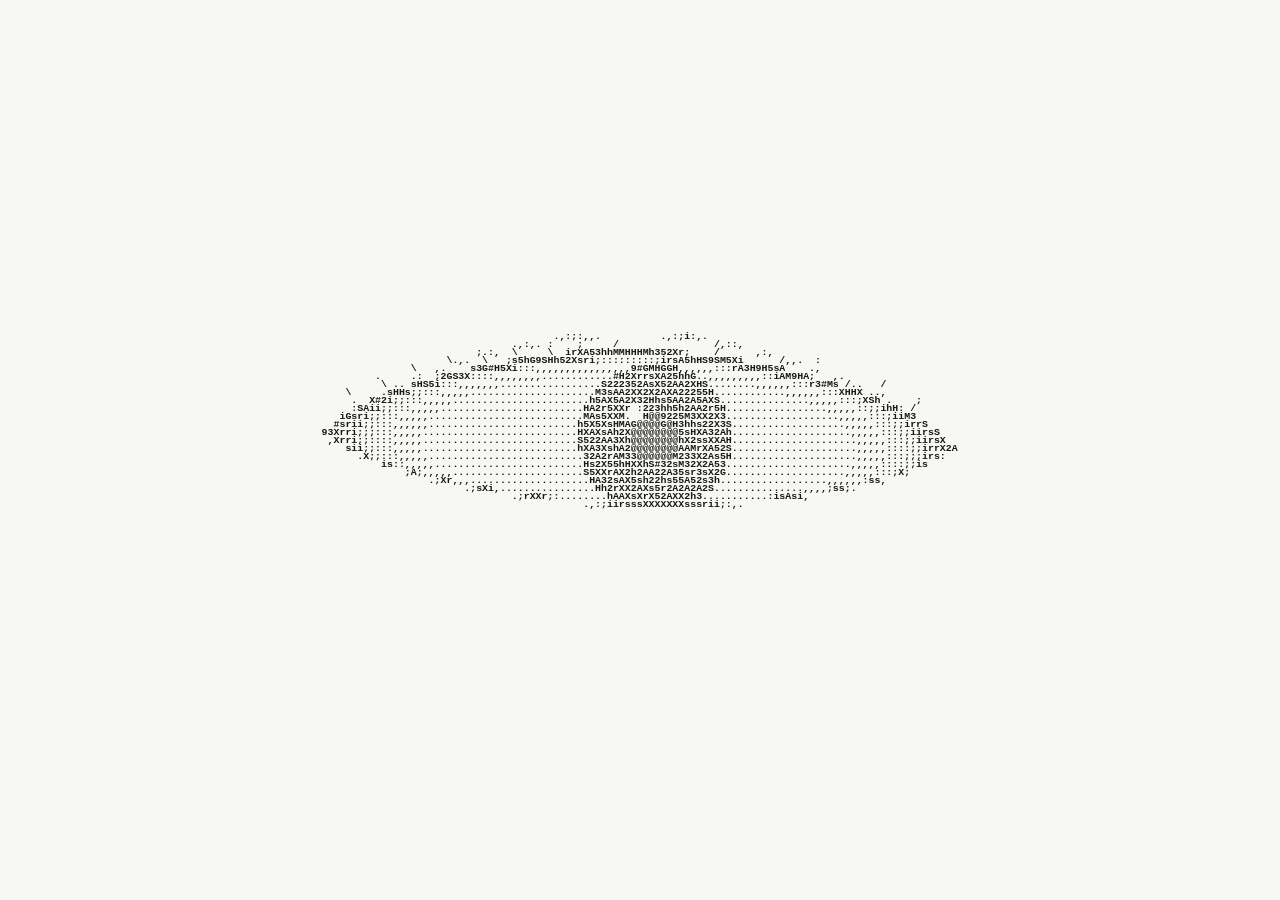
==== commit 8a43b4b5: "Blend the mobile surface into the Safari edge" ====
--- a/index.html
+++ b/index.html
@@ -43,8 +43,8 @@
 <link rel="stylesheet" href="/mobile.css?v=studio-76-final">
 <link rel="stylesheet" href="/radio-analog.css?v=studio-80-final">
 <link rel="stylesheet" href="/page-fallback.css?v=studio-76-final">
-<link rel="stylesheet" href="/flat-shell.css?v=studio-92-final">
-<link rel="stylesheet" href="/flat-radio.css?v=studio-81-final">
+<link rel="stylesheet" href="/flat-shell.css?v=studio-93-final">
+<link rel="stylesheet" href="/flat-radio.css?v=studio-93-final">
 <link rel="stylesheet" href="/flat-tv.css?v=studio-81-final">
 </head>
 <body data-page-route="home" data-page-path="/">
--- a/flat-shell.css
+++ b/flat-shell.css
@@ -104,8 +104,7 @@
     inset 0 1px 1px var(--glass-edge-light),
     inset 0 -1px 1px var(--glass-bevel-light),
     inset 0 0 3px 1px var(--glass-bevel-shadow),
-    0 2px 5px var(--glass-shadow),
-    0 11px 26px var(--glass-shadow) !important;
+    var(--glass-outer-shadow, 0 2px 5px var(--glass-shadow), 0 11px 26px var(--glass-shadow)) !important;
   pointer-events: auto;
 }
 
@@ -241,8 +240,7 @@
     background: none !important;
     box-shadow:
       inset 0 4px 10px -6px var(--glass-shadow),
-      0 2px 8px -2px var(--glass-shadow),
-      0 7px 18px -4px var(--glass-shadow) !important;
+      var(--glass-outer-shadow, 0 2px 8px -2px var(--glass-shadow), 0 7px 18px -4px var(--glass-shadow)) !important;
     -webkit-backdrop-filter: none;
     backdrop-filter: none;
   }
@@ -315,14 +313,23 @@
   --glass-bevel-light: #ffffff90;
   --glass-bevel-shadow: #22222235;
   --glass-reflection-strength: .72;
-}
-/* The browser can extend the document background into its toolbar area. */
-html:has(> body.flat-mode.mobile-mode:not(.is-radio, .is-tv, .text-mode)),
-body.flat-mode.mobile-mode:not(.is-radio, .is-tv, .text-mode) {
-  background-color: #f6f6f6;
-}
-html:has(> body.flat-mode.mobile-mode.is-radio) { background-color: #e9e3d5; }
-html:has(> body.flat-mode.mobile-mode.is-tv) { background-color: #0a0a0c; }
+  background-color: var(--mobile-surface, var(--flat-surface));
+}
+/* The browser extends the root surface into its toolbar area. */
+html:has(> body.flat-mode.mobile-mode:not(.text-mode, .fallback-readable)) {
+  --mobile-surface: #f6f5ef;
+  background-color: var(--mobile-surface);
+}
+html:has(> body.flat-mode.mobile-mode:not(.is-radio, .is-tv) .os-high-contrast) { --mobile-surface: #fff; }
+html:has(> body.flat-mode.mobile-mode.is-radio) { --mobile-surface: #e9e3d5; }
+html:has(> body.flat-mode.mobile-mode.is-tv) { --mobile-surface: #0a0a0c; }
+body.flat-mode.mobile-mode:not(.is-radio, .is-tv) .retro-os:not(.os-high-contrast) {
+  --os-paper: var(--mobile-surface, #f6f5ef);
+}
+body.flat-mode.mobile-mode:not(.is-tv) {
+  /* Let the shadow settle before reaching the browser's content edge. */
+  --glass-outer-shadow: 0 1px 4px -1px var(--glass-shadow);
+}
 body.flat-mode.mobile-mode.is-radio {
   --glass-fill: #f7efdc8c;
   --glass-lens-fill: #40352226;
--- a/flat-radio.css
+++ b/flat-radio.css
@@ -22,6 +22,7 @@
 }
 
 body.flat-mode.is-radio #radio-root .radio-system {
+  --radio-room: var(--tuner-grain), radial-gradient(ellipse at 42% 0%, #faf8ef 0%, #eeeadd 59%, #e4dece 100%);
   display: grid;
   grid-template-columns: minmax(0, 1fr);
   grid-template-rows: minmax(0, 1fr) auto auto minmax(0, 1fr);
@@ -31,7 +32,7 @@
   max-height: none;
   border: 0;
   border-radius: 0;
-  background: var(--tuner-grain), radial-gradient(ellipse at 42% 0%, #faf8ef 0%, #eeeadd 59%, #e4dece 100%);
+  background: var(--radio-room);
   background-blend-mode: soft-light, normal;
   box-shadow: none;
   padding: max(clamp(14px, 2.5vh, 24px), env(safe-area-inset-top))
@@ -39,6 +40,11 @@
   overflow-x: hidden;
   overflow-y: auto;
   overscroll-behavior-y: contain;
+}
+
+body.flat-mode.mobile-mode.is-radio #radio-root .radio-system {
+  background-image: linear-gradient(to bottom, transparent calc(100% - 120px), var(--mobile-surface, var(--flat-surface)) calc(100% - 12px)), var(--radio-room);
+  background-blend-mode: normal, soft-light, normal;
 }
 
 body.flat-mode.is-radio #radio-root :is(.radio-heading, .radio-body),
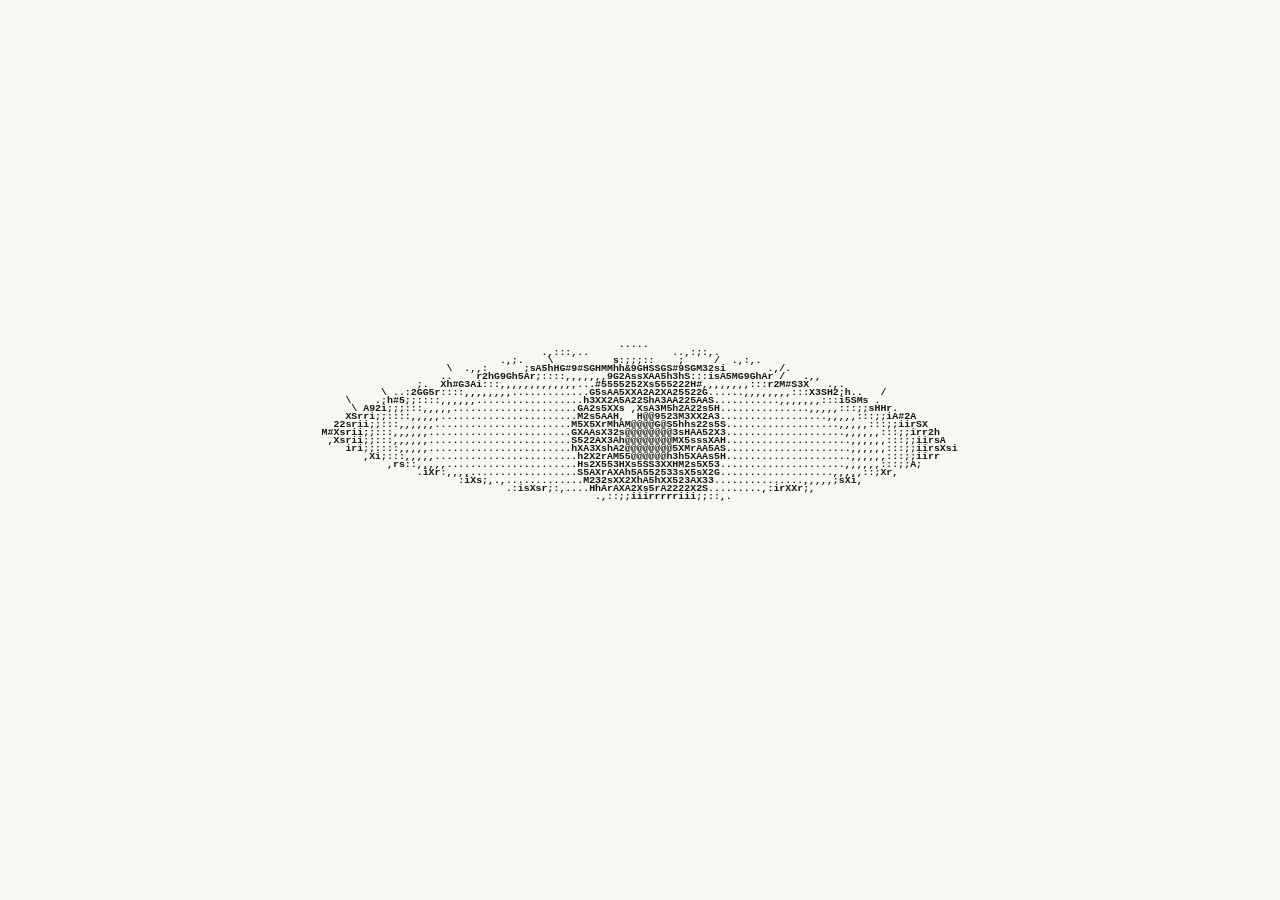
==== commit a5a19901: "Blend mobile screen tops into the Safari status area" ====
--- a/index.html
+++ b/index.html
@@ -43,9 +43,9 @@
 <link rel="stylesheet" href="/mobile.css?v=studio-76-final">
 <link rel="stylesheet" href="/radio-analog.css?v=studio-80-final">
 <link rel="stylesheet" href="/page-fallback.css?v=studio-76-final">
-<link rel="stylesheet" href="/flat-shell.css?v=studio-93-final">
-<link rel="stylesheet" href="/flat-radio.css?v=studio-93-final">
-<link rel="stylesheet" href="/flat-tv.css?v=studio-81-final">
+<link rel="stylesheet" href="/flat-shell.css?v=studio-94-final">
+<link rel="stylesheet" href="/flat-radio.css?v=studio-94-final">
+<link rel="stylesheet" href="/flat-tv.css?v=studio-94-final">
 </head>
 <body data-page-route="home" data-page-path="/">
 <!-- SEO_FALLBACK_START -->
--- a/flat-shell.css
+++ b/flat-shell.css
@@ -326,6 +326,13 @@
 body.flat-mode.mobile-mode:not(.is-radio, .is-tv) .retro-os:not(.os-high-contrast) {
   --os-paper: var(--mobile-surface, #f6f5ef);
 }
+body.flat-mode.mobile-mode .retro-os .os-menubar {
+  background-color: var(--os-paper);
+  background-image: linear-gradient(to bottom,
+    transparent env(safe-area-inset-top, 0px),
+    var(--os-surface) calc(env(safe-area-inset-top, 0px) + 16px));
+  box-shadow: inset 0 -1px 0 #cbc9c0;
+}
 body.flat-mode.mobile-mode:not(.is-tv) {
   /* Let the shadow settle before reaching the browser's content edge. */
   --glass-outer-shadow: 0 1px 4px -1px var(--glass-shadow);
--- a/flat-radio.css
+++ b/flat-radio.css
@@ -43,7 +43,11 @@
 }
 
 body.flat-mode.mobile-mode.is-radio #radio-root .radio-system {
-  background-image: linear-gradient(to bottom, transparent calc(100% - 120px), var(--mobile-surface, var(--flat-surface)) calc(100% - 12px)), var(--radio-room);
+  background-image: linear-gradient(to bottom,
+    var(--mobile-surface, var(--flat-surface)),
+    transparent 64px,
+    transparent calc(100% - 120px),
+    var(--mobile-surface, var(--flat-surface)) calc(100% - 12px)), var(--radio-room);
   background-blend-mode: normal, soft-light, normal;
 }
 
--- a/flat-tv.css
+++ b/flat-tv.css
@@ -30,9 +30,14 @@
 }
 
 body.flat-mode.is-tv .tv-library-screen {
-  background:
+  --tv-library-ambience:
     radial-gradient(ellipse at 14% 0%, #2d141a 0%, transparent 39%),
     radial-gradient(ellipse at 50% 41%, #1d1d23 0%, #101014 52%, #0a0a0c 100%);
+  background: var(--tv-library-ambience);
+}
+
+body.flat-mode.mobile-mode.is-tv .tv-library-screen {
+  background-image: linear-gradient(to bottom, var(--mobile-surface, var(--flat-surface)), transparent 72px), var(--tv-library-ambience);
 }
 
 body.flat-mode.is-tv .tv-library-picture {
@@ -126,6 +131,9 @@
 body.flat-mode.is-tv .tv-player-screen {
   background: #09090b;
 }
+body.flat-mode.mobile-mode.is-tv .tv-player-screen {
+  background-color: var(--mobile-surface, var(--flat-surface));
+}
 
 body.flat-mode.is-tv .tv-player-screen .tv-picture {
   top: max(var(--flat-tv-player-top), calc(env(safe-area-inset-top) + 52px));
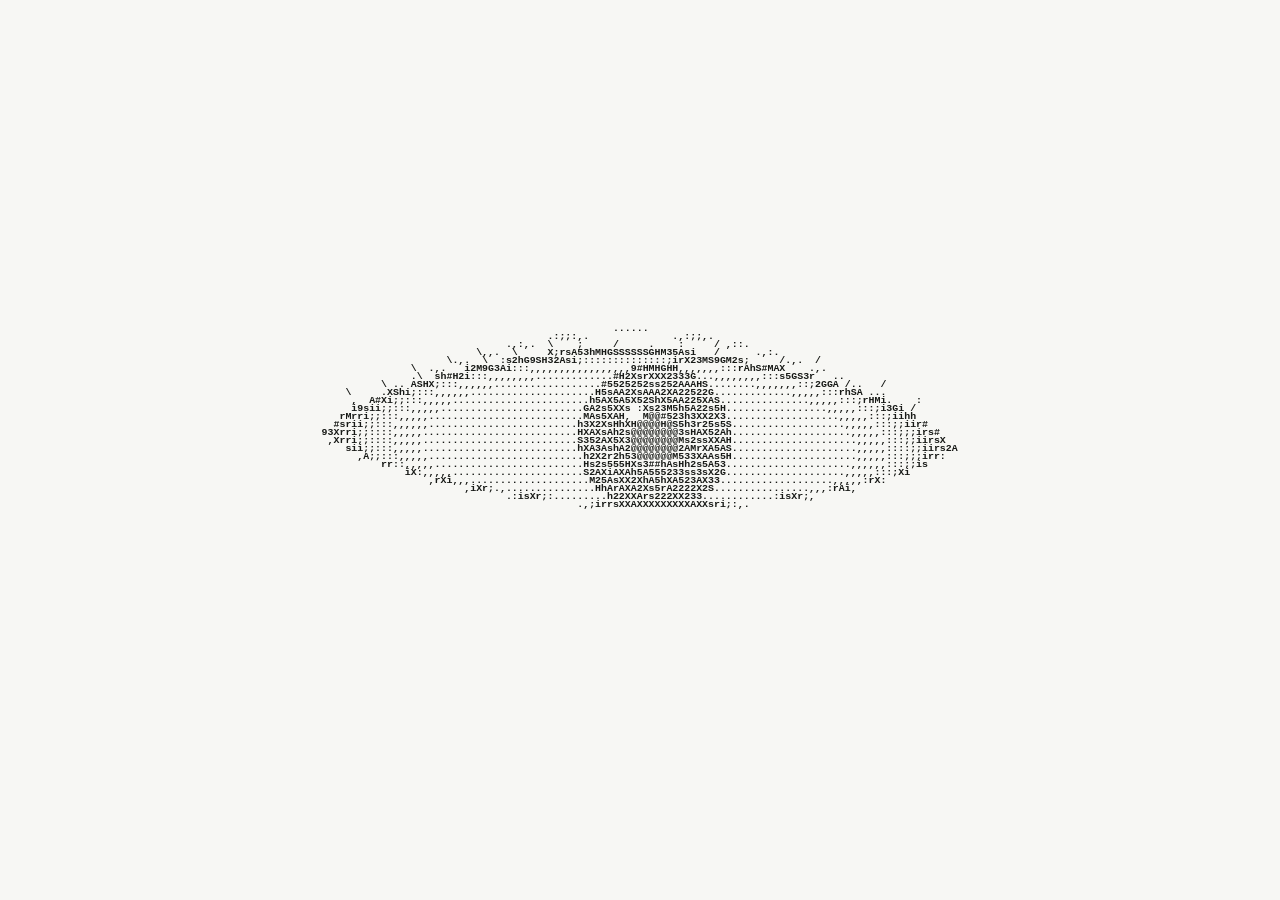
==== commit b0f542f5: "Show the Enter screen on mobile visits" ====
--- a/index.html
+++ b/index.html
@@ -39,7 +39,7 @@
   document.documentElement.dataset.typography = baselineType ? 'baseline' : 'experiment';
   if (baselineType) document.getElementById('typography-experiment').disabled = true;
 </script>
-<script id="startup-entry" type="module" src="/startup.js?v=studio-91-final"></script>
+<script id="startup-entry" type="module" src="/startup.js?v=studio-95-final"></script>
 <link rel="stylesheet" href="/mobile.css?v=studio-76-final">
 <link rel="stylesheet" href="/radio-analog.css?v=studio-80-final">
 <link rel="stylesheet" href="/page-fallback.css?v=studio-76-final">
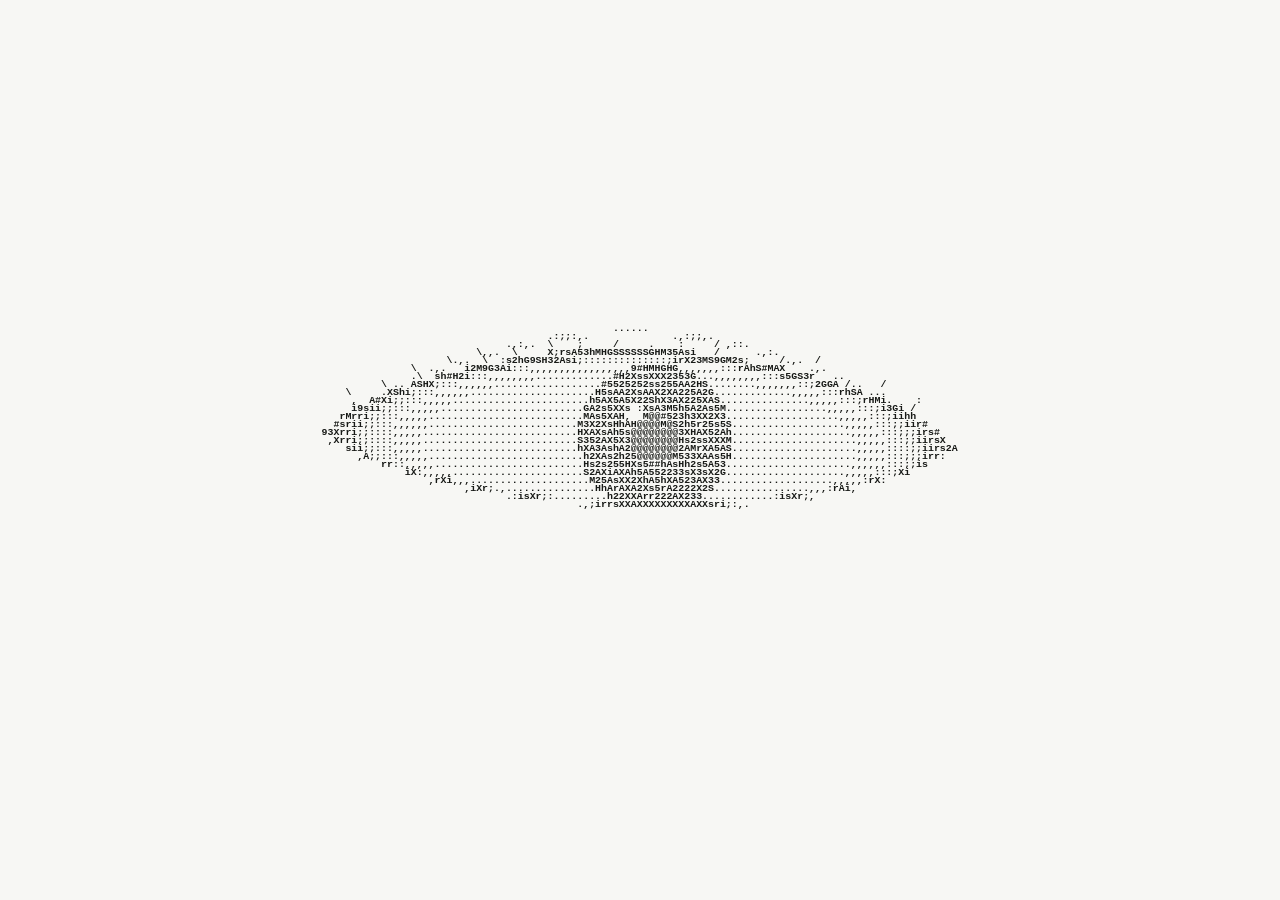
==== commit 79527bf9: "Reveal the mobile dock after entering" ====
--- a/index.html
+++ b/index.html
@@ -43,7 +43,7 @@
 <link rel="stylesheet" href="/mobile.css?v=studio-76-final">
 <link rel="stylesheet" href="/radio-analog.css?v=studio-80-final">
 <link rel="stylesheet" href="/page-fallback.css?v=studio-76-final">
-<link rel="stylesheet" href="/flat-shell.css?v=studio-94-final">
+<link rel="stylesheet" href="/flat-shell.css?v=studio-96-final">
 <link rel="stylesheet" href="/flat-radio.css?v=studio-94-final">
 <link rel="stylesheet" href="/flat-tv.css?v=studio-94-final">
 </head>
--- a/flat-shell.css
+++ b/flat-shell.css
@@ -392,6 +392,16 @@
   width: 1px;
   padding: 0;
 }
+body.flat-mode.mobile-mode:not(.is-radio, .is-tv):has(#login-screen:not([hidden])) .view-controls {
+  visibility: hidden;
+  opacity: 0;
+  transform: translateY(14px);
+}
+@media (prefers-reduced-motion: no-preference) {
+  body.flat-mode.mobile-mode:not(.motion-off) .view-controls {
+    transition: opacity 240ms ease-out, transform 320ms cubic-bezier(.22, .61, .36, 1);
+  }
+}
 body.flat-mode.mobile-mode .view-switch {
   --glass-inset: 4px;
   flex: none;
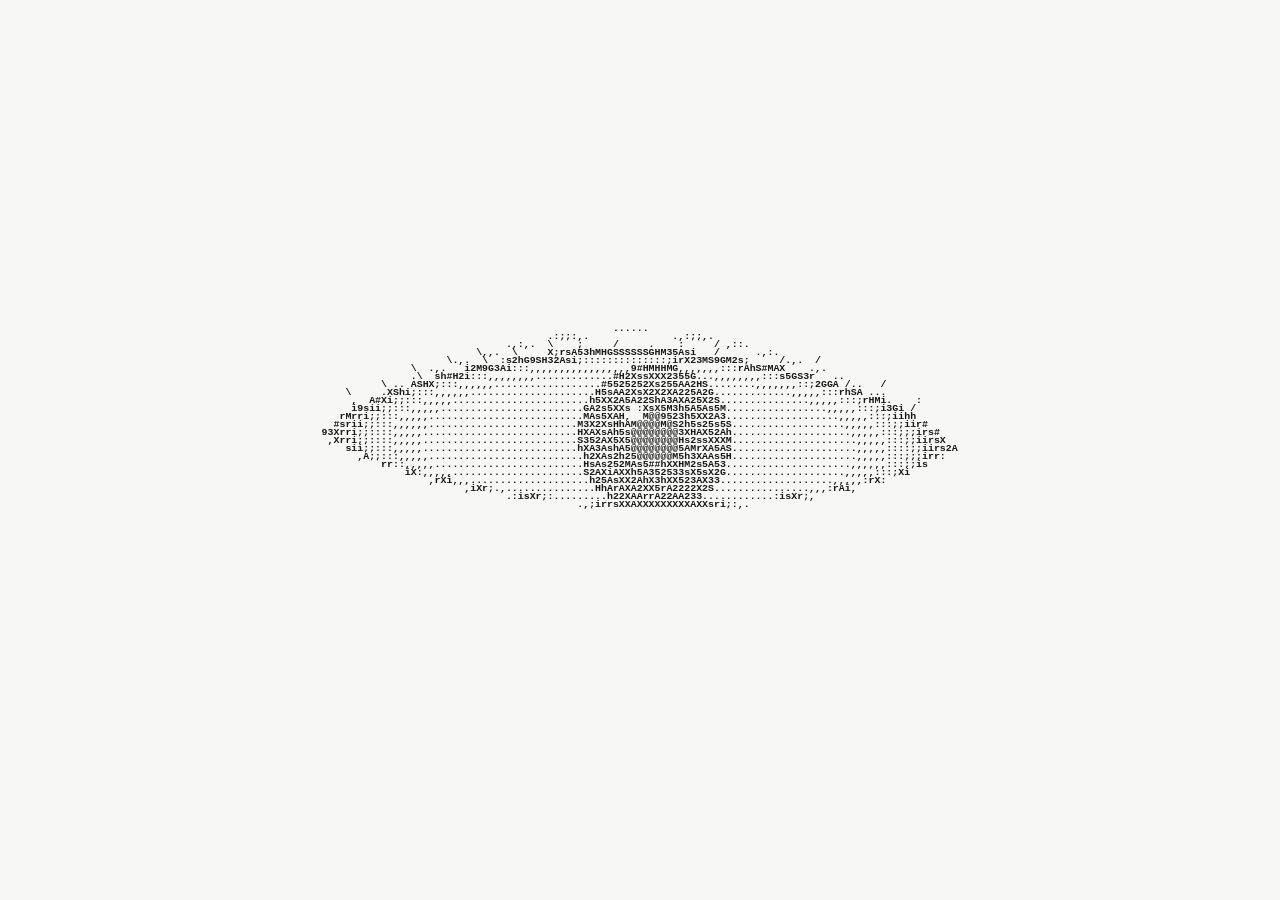
==== commit 520e66d8: "Animate the mobile desktop entrance" ====
--- a/index.html
+++ b/index.html
@@ -39,11 +39,11 @@
   document.documentElement.dataset.typography = baselineType ? 'baseline' : 'experiment';
   if (baselineType) document.getElementById('typography-experiment').disabled = true;
 </script>
-<script id="startup-entry" type="module" src="/startup.js?v=studio-95-final"></script>
+<script id="startup-entry" type="module" src="/startup.js?v=studio-97-final"></script>
 <link rel="stylesheet" href="/mobile.css?v=studio-76-final">
 <link rel="stylesheet" href="/radio-analog.css?v=studio-80-final">
 <link rel="stylesheet" href="/page-fallback.css?v=studio-76-final">
-<link rel="stylesheet" href="/flat-shell.css?v=studio-96-final">
+<link rel="stylesheet" href="/flat-shell.css?v=studio-97-final">
 <link rel="stylesheet" href="/flat-radio.css?v=studio-94-final">
 <link rel="stylesheet" href="/flat-tv.css?v=studio-94-final">
 </head>
--- a/flat-shell.css
+++ b/flat-shell.css
@@ -394,13 +394,6 @@
 }
 body.flat-mode.mobile-mode:not(.is-radio, .is-tv):has(#login-screen:not([hidden])) .view-controls {
   visibility: hidden;
-  opacity: 0;
-  transform: translateY(14px);
-}
-@media (prefers-reduced-motion: no-preference) {
-  body.flat-mode.mobile-mode:not(.motion-off) .view-controls {
-    transition: opacity 240ms ease-out, transform 320ms cubic-bezier(.22, .61, .36, 1);
-  }
 }
 body.flat-mode.mobile-mode .view-switch {
   --glass-inset: 4px;
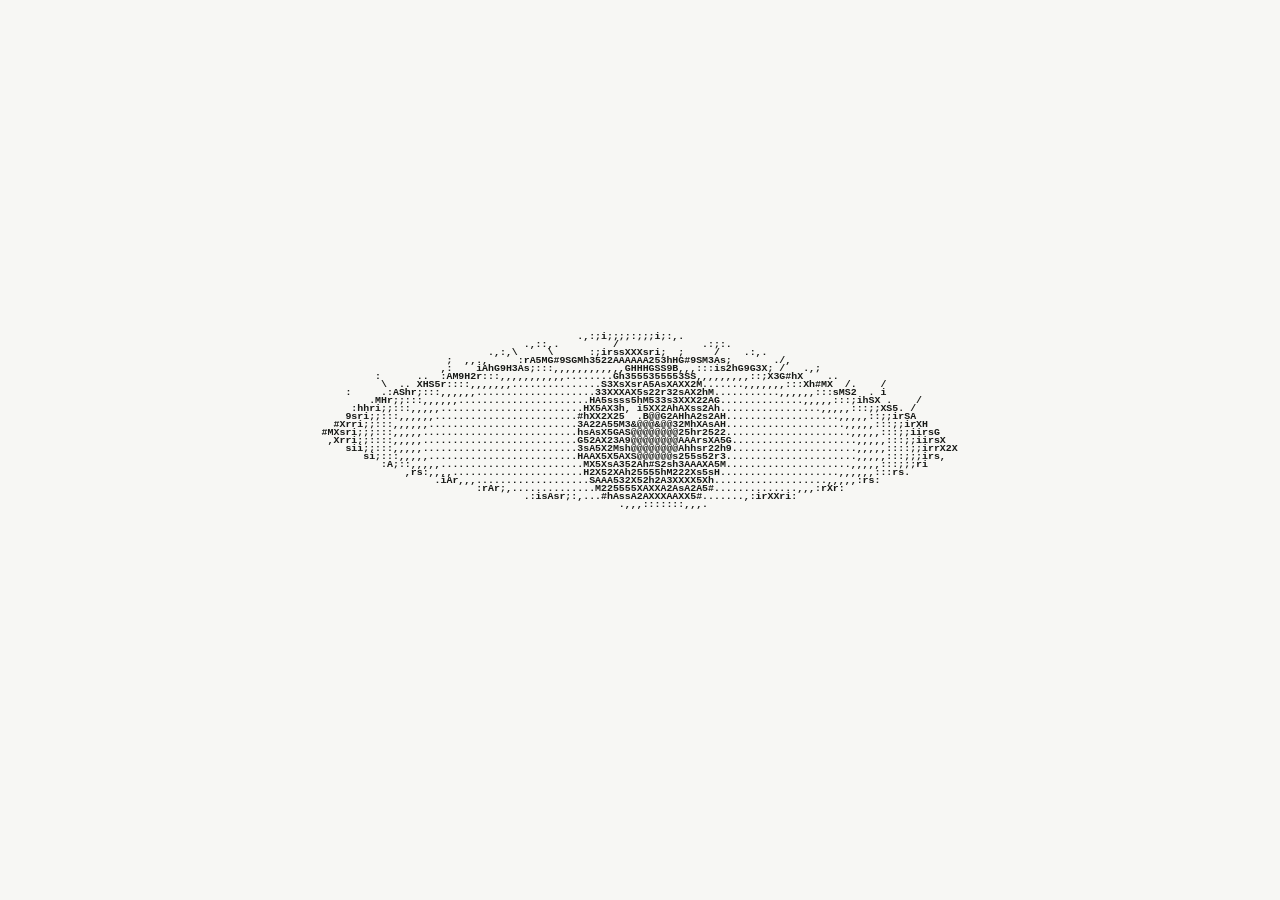
==== commit ae53e4ea: "Keep the radio heading inside its faceplate" ====
--- a/index.html
+++ b/index.html
@@ -33,19 +33,19 @@
 <meta name="twitter:description" content="Портфолио Ярослава: маркетинговая стратегия, UX/UI, сайты и рекламные концепции. Кейсы РАНХиГС × OTUS, MONO TASK, BOLO и YRLMRSH AUDIO.">
 <meta name="twitter:image" content="https://yrlmrsh.ru/assets/social/yrlmrsh-social-cover-studio53.jpg">
 <meta name="twitter:image:alt" content="YRLMRSH — компьютер, радио и телевизор в белой студии">
-<link rel="icon" href="/assets/favicon-32.png?v=studio-44" sizes="32x32" type="image/png"><link rel="icon" href="/assets/favicon-16.png?v=studio-44" sizes="16x16" type="image/png"><link rel="icon" href="/assets/favicon.svg?v=studio-44" sizes="any" type="image/svg+xml"><link rel="apple-touch-icon" href="/assets/apple-touch-icon.png?v=studio-44"><link rel="stylesheet" href="/computer.css?v=studio-71-final"><link rel="stylesheet" href="/os-ui.css?v=studio-76-final"><link rel="stylesheet" href="/games.css?v=studio-71-final"><link rel="stylesheet" href="/television.css?v=studio-78-final"><link rel="stylesheet" href="/radio.css?v=studio-76-final"><link rel="stylesheet" href="/controls.css?v=studio-75-final"><link rel="stylesheet" href="/desktop-refinement.css?v=studio-76-final"><link rel="stylesheet" href="/skill-map.css?v=studio-21-final"><link rel="stylesheet" href="/profile.css?v=studio-37-final"><link rel="stylesheet" href="/desktop-finish.css?v=studio-76-final"><link rel="stylesheet" href="/computer-cursor.css?v=studio-21-final"><link id="typography-experiment" rel="stylesheet" href="/typography-experiment.css?v=studio-76-final"><link rel="stylesheet" href="/case-content.css?v=studio-35-final2">
+<link rel="icon" href="/assets/favicon-32.png?v=studio-44" sizes="32x32" type="image/png"><link rel="icon" href="/assets/favicon-16.png?v=studio-44" sizes="16x16" type="image/png"><link rel="icon" href="/assets/favicon.svg?v=studio-44" sizes="any" type="image/svg+xml"><link rel="apple-touch-icon" href="/assets/apple-touch-icon.png?v=studio-44"><link rel="stylesheet" href="/computer.css?v=studio-71-final"><link rel="stylesheet" href="/os-ui.css?v=studio-76-final"><link rel="stylesheet" href="/games.css?v=studio-98-final"><link rel="stylesheet" href="/television.css?v=studio-78-final"><link rel="stylesheet" href="/radio.css?v=studio-76-final"><link rel="stylesheet" href="/controls.css?v=studio-75-final"><link rel="stylesheet" href="/desktop-refinement.css?v=studio-76-final"><link rel="stylesheet" href="/skill-map.css?v=studio-21-final"><link rel="stylesheet" href="/profile.css?v=studio-37-final"><link rel="stylesheet" href="/desktop-finish.css?v=studio-76-final"><link rel="stylesheet" href="/computer-cursor.css?v=studio-21-final"><link id="typography-experiment" rel="stylesheet" href="/typography-experiment.css?v=studio-76-final"><link rel="stylesheet" href="/case-content.css?v=studio-35-final2">
 <script>
   const baselineType = new URLSearchParams(location.search).get('type') === 'baseline';
   document.documentElement.dataset.typography = baselineType ? 'baseline' : 'experiment';
   if (baselineType) document.getElementById('typography-experiment').disabled = true;
 </script>
-<script id="startup-entry" type="module" src="/startup.js?v=studio-97-final"></script>
-<link rel="stylesheet" href="/mobile.css?v=studio-76-final">
+<script id="startup-entry" type="module" src="/startup.js?v=studio-98-final"></script>
+<link rel="stylesheet" href="/mobile.css?v=studio-98-final">
 <link rel="stylesheet" href="/radio-analog.css?v=studio-80-final">
 <link rel="stylesheet" href="/page-fallback.css?v=studio-76-final">
-<link rel="stylesheet" href="/flat-shell.css?v=studio-97-final">
-<link rel="stylesheet" href="/flat-radio.css?v=studio-94-final">
-<link rel="stylesheet" href="/flat-tv.css?v=studio-94-final">
+<link rel="stylesheet" href="/flat-shell.css?v=studio-98-final">
+<link rel="stylesheet" href="/flat-radio.css?v=studio-99-final">
+<link rel="stylesheet" href="/flat-tv.css?v=studio-98-final">
 </head>
 <body data-page-route="home" data-page-path="/">
 <!-- SEO_FALLBACK_START -->
--- a/games.css
+++ b/games.css
@@ -121,3 +121,41 @@
   .retro-games .rg-mines-layout { flex-direction: column; align-items: center; gap: 12px; }
   .retro-games .rg-mines-guide { max-width: 100%; }
 }
+
+@container retro-games (max-width: 310px) {
+  body.mobile-mode .retro-games .rg-snake-controls { grid-template-columns: minmax(0, 1fr); gap: 10px; }
+  body.mobile-mode .retro-games .rg-snake-controls > p { grid-column: 1; grid-row: 2; }
+}
+
+/* A message can need more height than the scaled canvas on a narrow screen. */
+body.mobile-mode .retro-games .rg-bounce-field {
+  display: grid;
+  grid-template-columns: minmax(0, 1fr);
+}
+body.mobile-mode .retro-games .rg-bounce-field > canvas { grid-area: 1 / 1; align-self: center; }
+body.mobile-mode .retro-games .rg-bounce-message { position: relative; inset: auto; grid-area: 1 / 1; }
+
+@media (orientation: landscape) and (max-height: 500px) {
+  @container retro-games (min-width: 440px) {
+    body.mobile-mode .retro-games :is(.rg-snake, .rg-bounce) {
+      --rg-board-height: max(96px, calc(var(--app-height, 100dvh) - var(--flat-nav-height, 74px) - 120px - env(safe-area-inset-top, 0px)));
+      display: grid;
+      align-items: center;
+      gap: 12px 8px;
+    }
+    body.mobile-mode .retro-games .rg-snake { grid-template-columns: auto minmax(0, 1fr); }
+    body.mobile-mode .retro-games .rg-bounce { grid-template-columns: 64px 64px minmax(0, 1fr) 72px; }
+    body.mobile-mode .retro-games :is(.rg-snake, .rg-bounce) > .rg-toolbar { grid-column: 1 / -1; margin-bottom: 0; }
+    body.mobile-mode .retro-games .rg-snake-field { grid-area: 2 / 2; width: min(100%, 480px, calc(2 * var(--rg-board-height))); }
+    body.mobile-mode .retro-games .rg-snake-controls { grid-area: 2 / 1; grid-template-columns: auto; width: auto; margin: 0; }
+    body.mobile-mode .retro-games .rg-dpad { gap: 4px 8px; }
+    body.mobile-mode .retro-games :is(.rg-snake-controls, .rg-bounce-controls) > p { display: none; }
+    body.mobile-mode .retro-games .rg-bounce-field {
+      grid-area: 2 / 3;
+      width: min(100%, calc(var(--rg-board-height) * 720 / 336));
+      margin-inline: auto;
+    }
+    body.mobile-mode .retro-games :is(.rg-bounce-controls, .rg-bounce-pad) { display: contents; }
+    body.mobile-mode .retro-games .rg-bounce-pad > [data-bounce-hold] { grid-row: 2; align-self: end; }
+  }
+}
--- a/mobile.css
+++ b/mobile.css
@@ -223,13 +223,34 @@
   grid-template-columns: minmax(0, 1fr);
   align-items: stretch;
   gap: 8px;
-  padding: 10px;
+  padding: 10px max(10px, env(safe-area-inset-right)) 10px max(10px, env(safe-area-inset-left));
 }
 /* The list scrolls behind its navigation. Matching padding preserves both the
    initial row position and the scroll range when the overlay slides away. */
 .mobile-mode .pm-map[data-view="list"] > .pm-topbar { position: absolute; inset: 0 0 auto; }
 .mobile-mode .pm-map[data-view="list"] .pm-list { padding-top: calc(var(--pm-mobile-toolbar-height, 122px) + 5px); }
-.mobile-mode .pm-map[data-view="list"] .pm-detail { max-height: calc(100% - var(--pm-mobile-toolbar-height, 122px) - 14px); }
+.mobile-mode .pm-map {
+  --pm-detail-top: 8px;
+  --pm-detail-bottom: calc(8px + var(--flat-nav-height, 0px));
+}
+.mobile-mode .pm-map[data-view="list"] {
+  --pm-detail-top: calc(8px + var(--pm-mobile-toolbar-height, 122px));
+}
+.mobile-mode .pm-map .pm-detail {
+  top: var(--pm-detail-top);
+  right: max(8px, env(safe-area-inset-right));
+  bottom: var(--pm-detail-bottom);
+  max-height: none;
+}
+@container pm-map (max-width: 519px) {
+  .mobile-mode .pm-map .pm-detail {
+    top: auto;
+    left: max(8px, env(safe-area-inset-left));
+    width: auto;
+    max-width: none;
+    max-height: calc(100% - var(--pm-detail-top) - var(--pm-detail-bottom));
+  }
+}
 .mobile-mode .pm-map :is(.pm-lenses, .pm-display, .pm-zoom) {
   display: grid;
   width: 100%;
@@ -256,7 +277,7 @@
   font-size: 12px;
   line-height: 1.25;
   text-align: center;
-  white-space: nowrap;
+  white-space: normal;
 }
 .mobile-mode .pm-map .pm-lenses button { font-size: 11px; }
 .mobile-mode .pm-map .pm-topbar button:last-child { border-right: 0; }
@@ -282,6 +303,7 @@
 .mobile-mode .pm-map button { min-height: 36px; }
 .mobile-mode .pm-map .pm-topbar button { min-height: 44px; }
 .mobile-mode .pm-map .pm-detail-heading > button { width: 44px; height: 44px; min-height: 44px; }
+.mobile-mode .pm-map .pm-detail-heading > div { min-width: 0; overflow-wrap: anywhere; }
 .mobile-mode .pm-map .pm-related button,
 .mobile-mode .pm-map .pm-contact { min-height: 44px; }
 .mobile-mode .pm-map .pm-list-node,
@@ -400,6 +422,21 @@
   .mobile-mode .retro-os .os-desktop-item { min-height: 94px; gap: 6px; padding: 6px 0; }
   .mobile-mode .retro-os .os-desktop-item > .os-icon-pixel { width: 52px; height: 52px; }
   .mobile-mode .retro-os .os-desktop-item > span { font-size: 12px; }
+  /* Let the description occupy the toolbar's space without resizing the map
+     behind it. Closing the description returns to the same diagram or list. */
+  .mobile-mode .pm-map.has-detail > .pm-topbar,
+  .mobile-mode .pm-map.has-detail :is(.pm-viewport, .pm-list) { visibility: hidden; }
+  .mobile-mode .pm-map.has-detail .pm-content { overflow: visible; }
+  .mobile-mode .pm-map.has-detail .pm-detail {
+    top: calc(8px - var(--pm-mobile-toolbar-height, 122px));
+    left: max(8px, env(safe-area-inset-left));
+    width: auto;
+    max-width: none;
+    max-height: none;
+  }
+  .mobile-mode .pm-map[data-view="list"].has-detail .pm-detail { top: 8px; }
+  .mobile-mode .pm-map.has-detail .pm-detail-heading { padding: 7px 10px; }
+  .mobile-mode .pm-map.has-detail .pm-detail-heading p { margin-bottom: 2px; }
   .mobile-mode .radio-anchor .radio-heading { min-height: calc(56px + env(safe-area-inset-top)); padding-top: calc(10px + env(safe-area-inset-top)); padding-bottom: 10px; }
   .mobile-mode .radio-anchor .radio-heading h1 { font-size: 25px; }
   .mobile-mode .radio-anchor .radio-dial { display: none; }
@@ -415,6 +452,14 @@
   .mobile-mode .tv-flow-caption p { font-size: 16px; }
   .mobile-mode .tv-bottom { bottom: 6px; }
 }
+@media (min-width: 520px) and (max-height: 500px) {
+  .mobile-mode .pm-map .pm-topbar { grid-template-columns: minmax(0, 1.1fr) minmax(0, .9fr) minmax(0, 1fr); }
+  .mobile-mode .pm-map[data-view="list"] .pm-topbar { grid-template-columns: repeat(2, minmax(0, 1fr)); }
+  .mobile-mode .pm-map .pm-lenses,
+  .mobile-mode .pm-map[data-view="list"] .pm-display { grid-column: auto; }
+  .mobile-mode .pm-map .pm-viewport { bottom: var(--flat-nav-height, 0px); }
+  .mobile-mode .pm-map .pm-zoom { grid-template-columns: 44px minmax(32px, .65fr) 44px minmax(44px, 1fr); }
+}
 @media (max-width: 350px) {
   .mobile-mode .retro-os .os-window-content { padding-inline: 14px; }
   .mobile-mode .retro-os .os-desktop { gap: 12px; padding-inline: 16px; }
--- a/flat-shell.css
+++ b/flat-shell.css
@@ -234,7 +234,7 @@
 /* Keep the same surface at rest, during deformation, and on release. */
 .glass-material { display: none; }
 @media (hover: hover) and (prefers-reduced-motion: no-preference),
-       (max-width: 1024px) and (any-pointer: coarse) and (prefers-reduced-motion: no-preference) {
+       (max-width: 1366px) and (pointer: coarse) and (prefers-reduced-motion: no-preference) {
   body[data-display-mode]:not(.motion-off) .view-controls :is(.view-switch, .expand-button)[data-glass-ready] {
     border-color: transparent !important;
     background: none !important;
@@ -362,6 +362,7 @@
   height: var(--app-height, 100dvh);
 }
 body.flat-mode.mobile-mode .retro-os .os-desktop {
+  align-items: safe center;
   padding-block-end: calc(16px + var(--flat-nav-height));
 }
 body.flat-mode.mobile-mode .retro-os .os-window-content {
@@ -374,12 +375,6 @@
 body.flat-mode.mobile-mode .retro-os .os-skills-window .os-window-content { padding-block-end: 0; }
 body.flat-mode.mobile-mode .pm-map .pm-list {
   padding-block-end: calc(20px + var(--flat-nav-height));
-}
-body.flat-mode.mobile-mode .pm-map .pm-detail {
-  bottom: calc(10px + var(--flat-nav-height));
-}
-body.flat-mode.mobile-mode .pm-map[data-view="list"] .pm-detail {
-  max-height: calc(100% - var(--pm-mobile-toolbar-height, 122px) - 14px - var(--flat-nav-height));
 }
 body.flat-mode.mobile-mode.is-radio #radio-root .radio-system {
   padding-block-end: calc(clamp(14px, 2.5vh, 24px) + var(--flat-nav-height));
@@ -412,6 +407,18 @@
   body.flat-mode.mobile-mode .view-switch > button { flex-direction: column; gap: 3px; padding: 3px 6px; }
   body.flat-mode.mobile-mode .view-controls .dock-icon { width: 15px; height: 15px; }
 }
+@media (orientation: landscape) and (min-width: 520px) and (max-height: 500px) {
+  body.flat-mode.mobile-mode {
+    --glass-height: 52px;
+    --glass-bottom: 6px;
+  }
+  body.flat-mode.mobile-mode .retro-os .os-desktop-icons {
+    grid-template-columns: repeat(4, minmax(0, 1fr));
+    grid-template-rows: auto;
+    max-width: 680px;
+    column-gap: 12px;
+  }
+}
 body.flat-mode.mobile-mode.keyboard-open { --flat-nav-height: 0px; }
 body.flat-mode.mobile-mode.keyboard-open .view-controls { display: none; }
 
--- a/flat-radio.css
+++ b/flat-radio.css
@@ -25,7 +25,7 @@
   --radio-room: var(--tuner-grain), radial-gradient(ellipse at 42% 0%, #faf8ef 0%, #eeeadd 59%, #e4dece 100%);
   display: grid;
   grid-template-columns: minmax(0, 1fr);
-  grid-template-rows: minmax(0, 1fr) auto auto minmax(0, 1fr);
+  grid-template-rows: minmax(0, 1fr) max-content max-content minmax(0, 1fr);
   grid-template-areas: '.' 'console-heading' 'console-body' '.';
   width: 100%;
   height: 100%;
@@ -49,6 +49,7 @@
     transparent calc(100% - 120px),
     var(--mobile-surface, var(--flat-surface)) calc(100% - 12px)), var(--radio-room);
   background-blend-mode: normal, soft-light, normal;
+  scroll-padding-block-end: var(--flat-nav-height);
 }
 
 body.flat-mode.is-radio #radio-root :is(.radio-heading, .radio-body),
@@ -262,6 +263,40 @@
 @media (max-width: 360px) {
   body.flat-mode.is-radio #radio-panel { --flat-radio-gutter: 12px; --flat-radio-pad: 12px; }
   body.flat-mode.is-radio #radio-root .radio-stations { gap: 5px; }
+  body.flat-mode.is-radio #radio-root .radio-stations > button > span { white-space: normal; }
   body.flat-mode.is-radio #radio-root .radio-levels { gap: 9px; }
   body.flat-mode.is-radio #radio-root .radio-volume label { font-size: 10px; }
 }
+
+@media (min-width: 560px) and (max-height: 500px) and (orientation: landscape) {
+  body.flat-mode.mobile-mode.is-radio #radio-panel {
+    --flat-radio-gutter: 12px;
+    --flat-radio-pad: 12px;
+    --flat-radio-gap: 8px;
+  }
+
+  body.flat-mode.mobile-mode.is-radio #radio-root .radio-heading { padding-block: 8px; }
+
+  body.flat-mode.mobile-mode.is-radio #radio-root .radio-body {
+    grid-template-columns: repeat(2, minmax(0, 1fr));
+    grid-template-areas: 'dial player' 'stations levels' 'notice notice' 'library library';
+  }
+
+  body.flat-mode.mobile-mode.is-radio #radio-root .radio-dial {
+    min-height: 88px;
+    padding-block: 8px;
+  }
+
+  body.flat-mode.mobile-mode.is-radio #radio-root .radio-dial-top > [data-radio-frequency] {
+    font-size: clamp(28px, 4.1vw, 42px);
+  }
+
+  body.flat-mode.mobile-mode.is-radio #radio-root .radio-scale { height: 32px; }
+  body.flat-mode.mobile-mode.is-radio #radio-root .radio-player { margin-top: 0; }
+  body.flat-mode.mobile-mode.is-radio #radio-root .radio-stations > button > span { white-space: normal; }
+
+  body.flat-mode.mobile-mode.is-radio #radio-root .radio-levels {
+    grid-template-columns: repeat(2, minmax(0, 1fr));
+    gap: var(--flat-radio-gap);
+  }
+}
--- a/flat-tv.css
+++ b/flat-tv.css
@@ -274,3 +274,48 @@
     font-size: clamp(16px, 5.2cqh, 25px);
   }
 }
+
+@media (orientation: landscape) {
+  body.flat-mode.mobile-mode.is-tv .tv-player-screen {
+    --flat-tv-left-inset: max(12px, env(safe-area-inset-left));
+    --flat-tv-right-inset: max(12px, env(safe-area-inset-right));
+    --flat-tv-controls-width: clamp(208px, 35cqw, 290px);
+  }
+
+  @container tv-screen (min-width: 480px) and (max-height: 320px) {
+    body.flat-mode.mobile-mode.is-tv .tv-carousel {
+      --flat-tv-carousel-top: 42px;
+      --flat-tv-carousel-bottom: 58px;
+      --flat-tv-card: max(44px, min(48cqw, 80cqh, calc((100cqh - 108px) * 4 / 3)));
+    }
+
+    body.flat-mode.mobile-mode.is-tv .tv-flow-caption {
+      top: auto;
+      bottom: 4px;
+    }
+
+    body.flat-mode.mobile-mode.is-tv .tv-player-screen .tv-picture {
+      inset: max(8px, env(safe-area-inset-top)) calc(var(--flat-tv-right-inset) + var(--flat-tv-controls-width) + 12px)
+        8px var(--flat-tv-left-inset);
+    }
+
+    body.flat-mode.mobile-mode.is-tv .tv-player-screen :is(.tv-player-heading, .tv-player-controls) {
+      left: auto;
+      right: var(--flat-tv-right-inset);
+      width: var(--flat-tv-controls-width);
+    }
+
+    body.flat-mode.mobile-mode.is-tv .tv-player-heading {
+      top: max(8px, env(safe-area-inset-top));
+      gap: 8px;
+    }
+
+    body.flat-mode.mobile-mode.is-tv .tv-player-screen .tv-player-controls { bottom: 8px; }
+
+    body.flat-mode.mobile-mode.is-tv .tv-player-message {
+      left: calc(var(--flat-tv-left-inset) + 8px);
+      right: calc(var(--flat-tv-right-inset) + var(--flat-tv-controls-width) + 20px);
+      bottom: 16px;
+    }
+  }
+}
